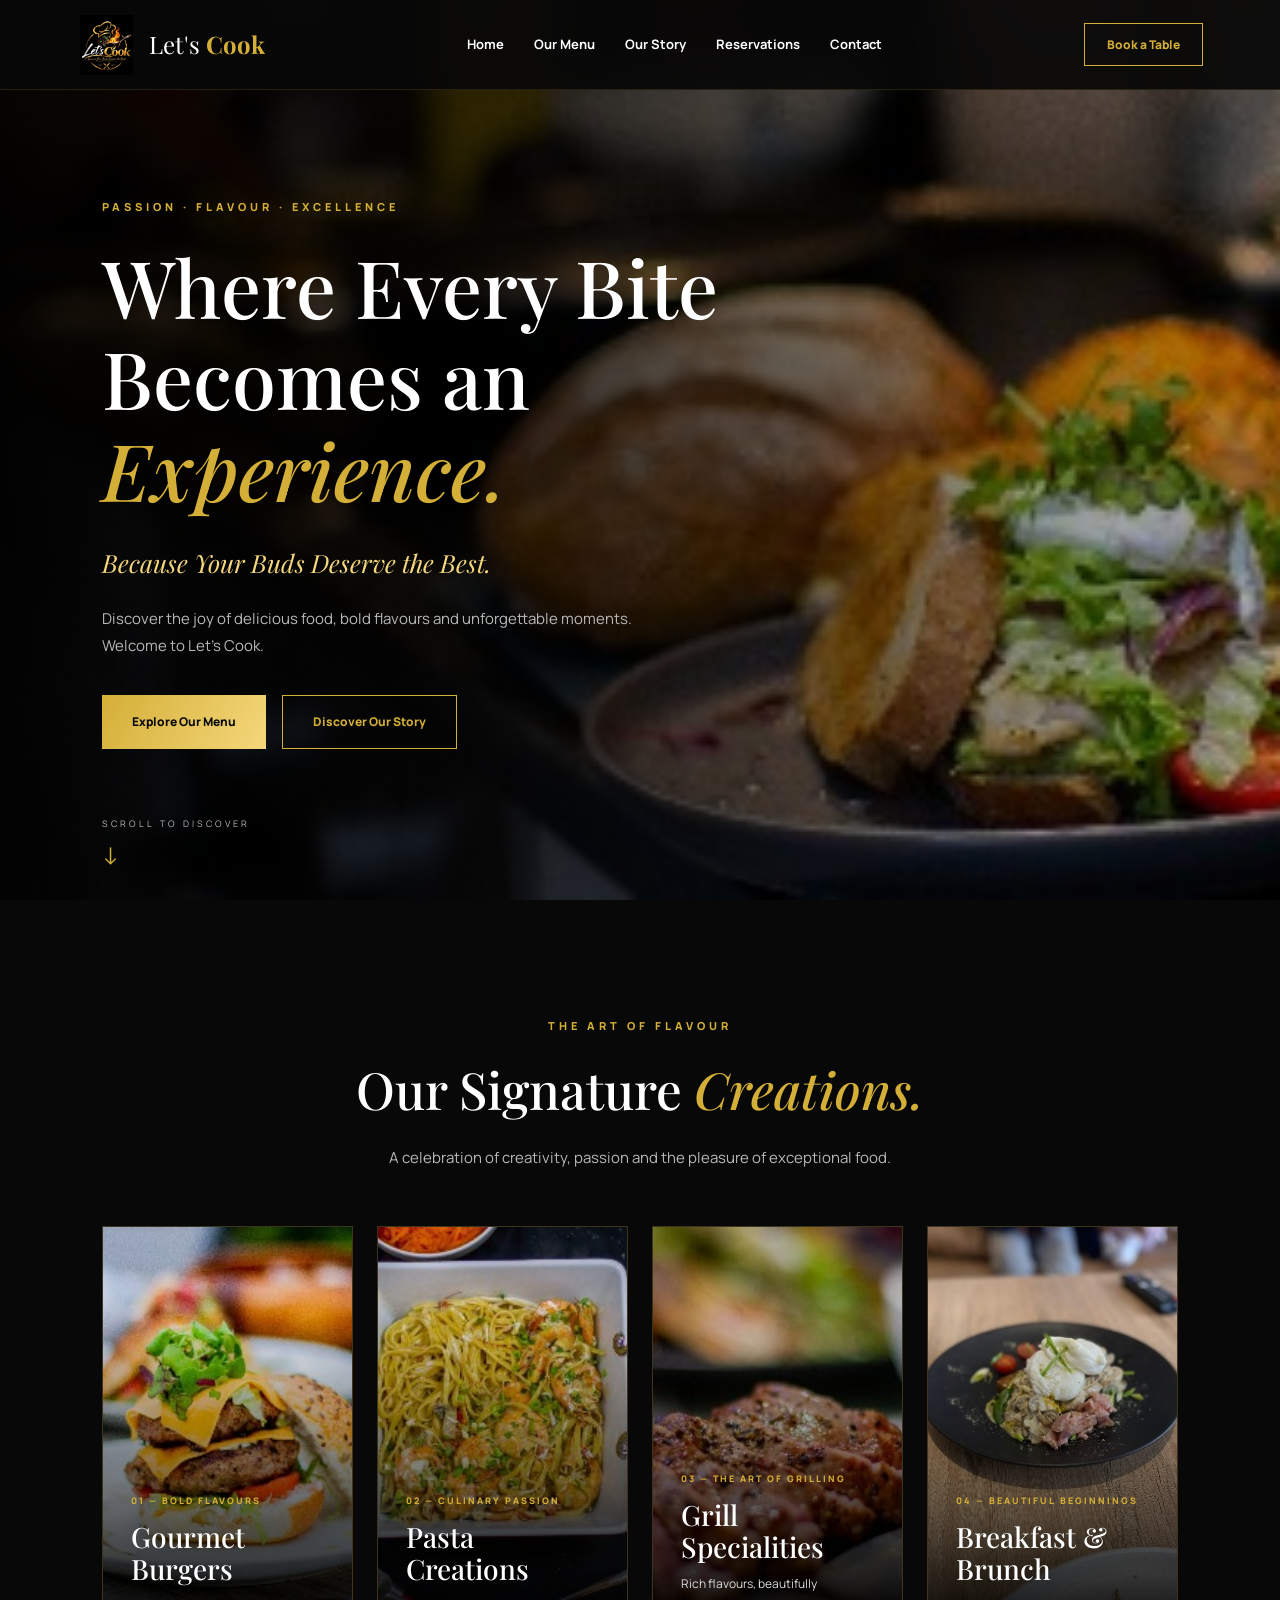
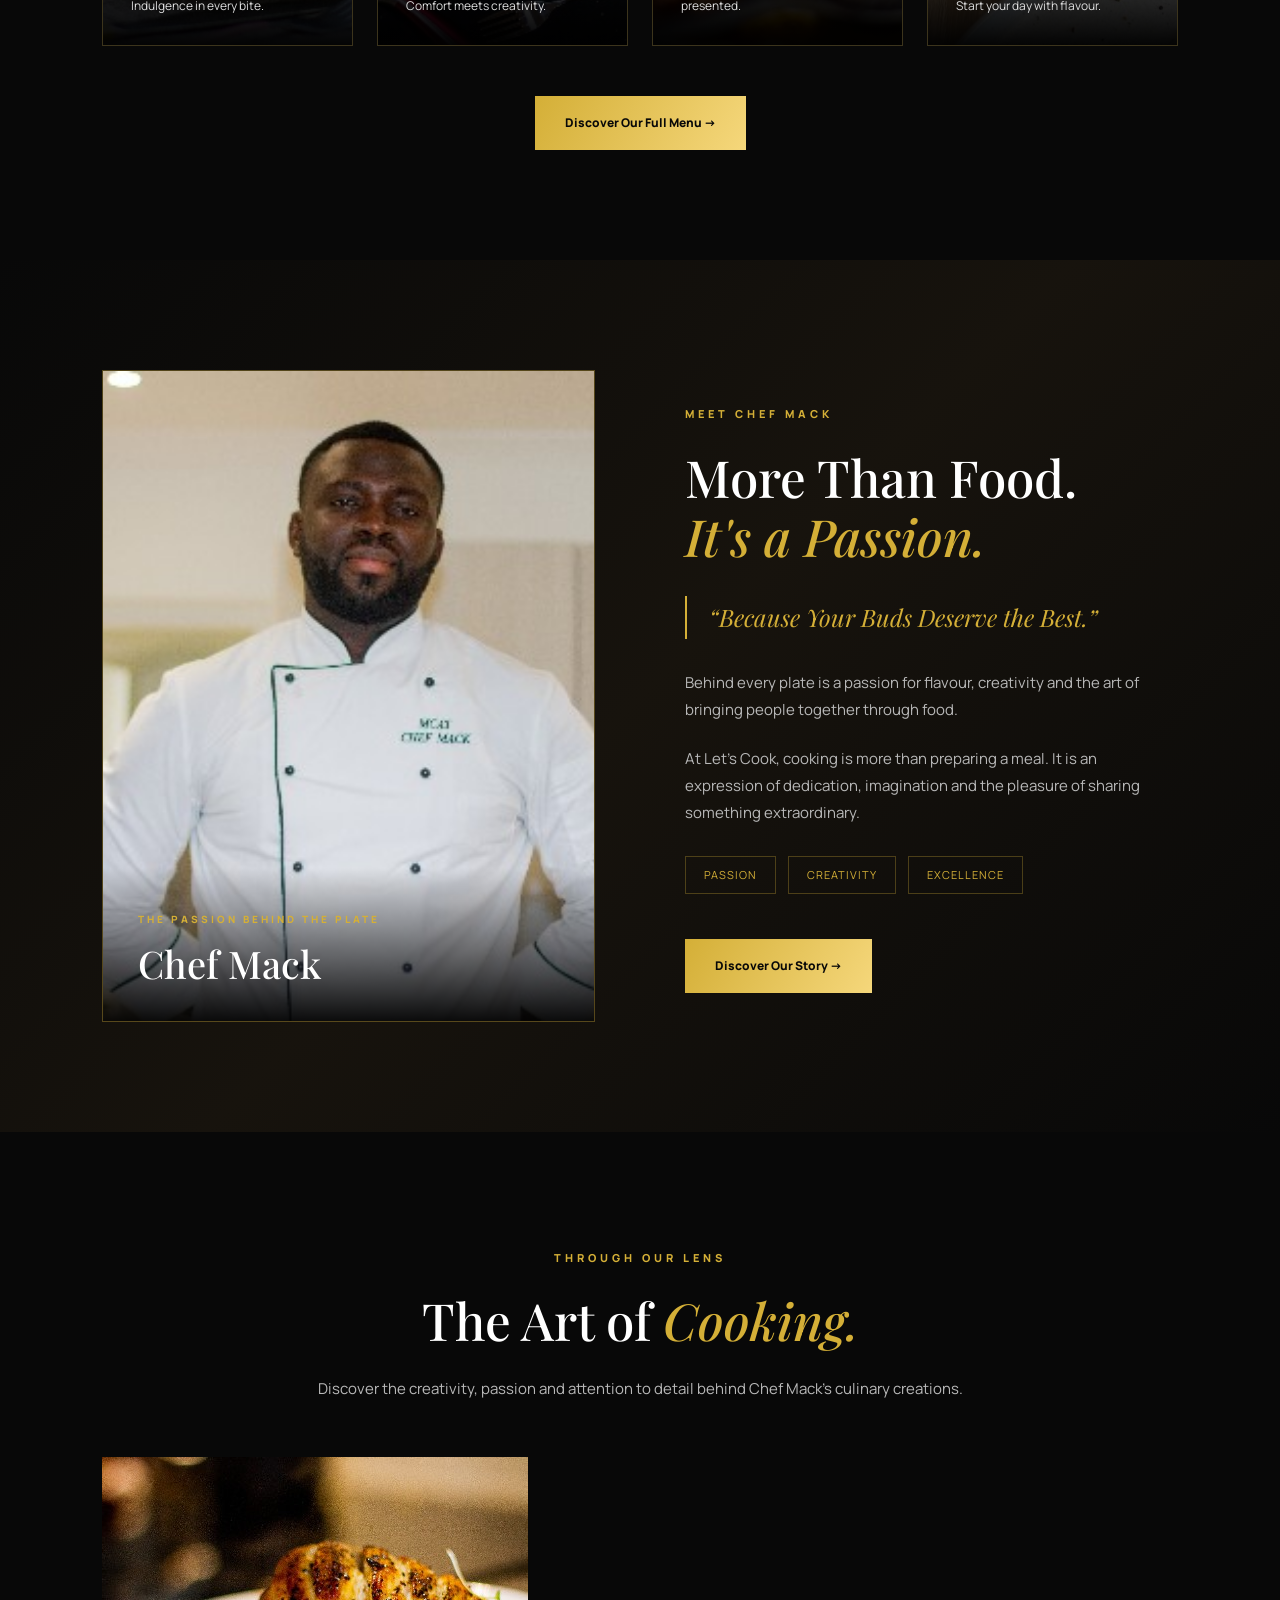
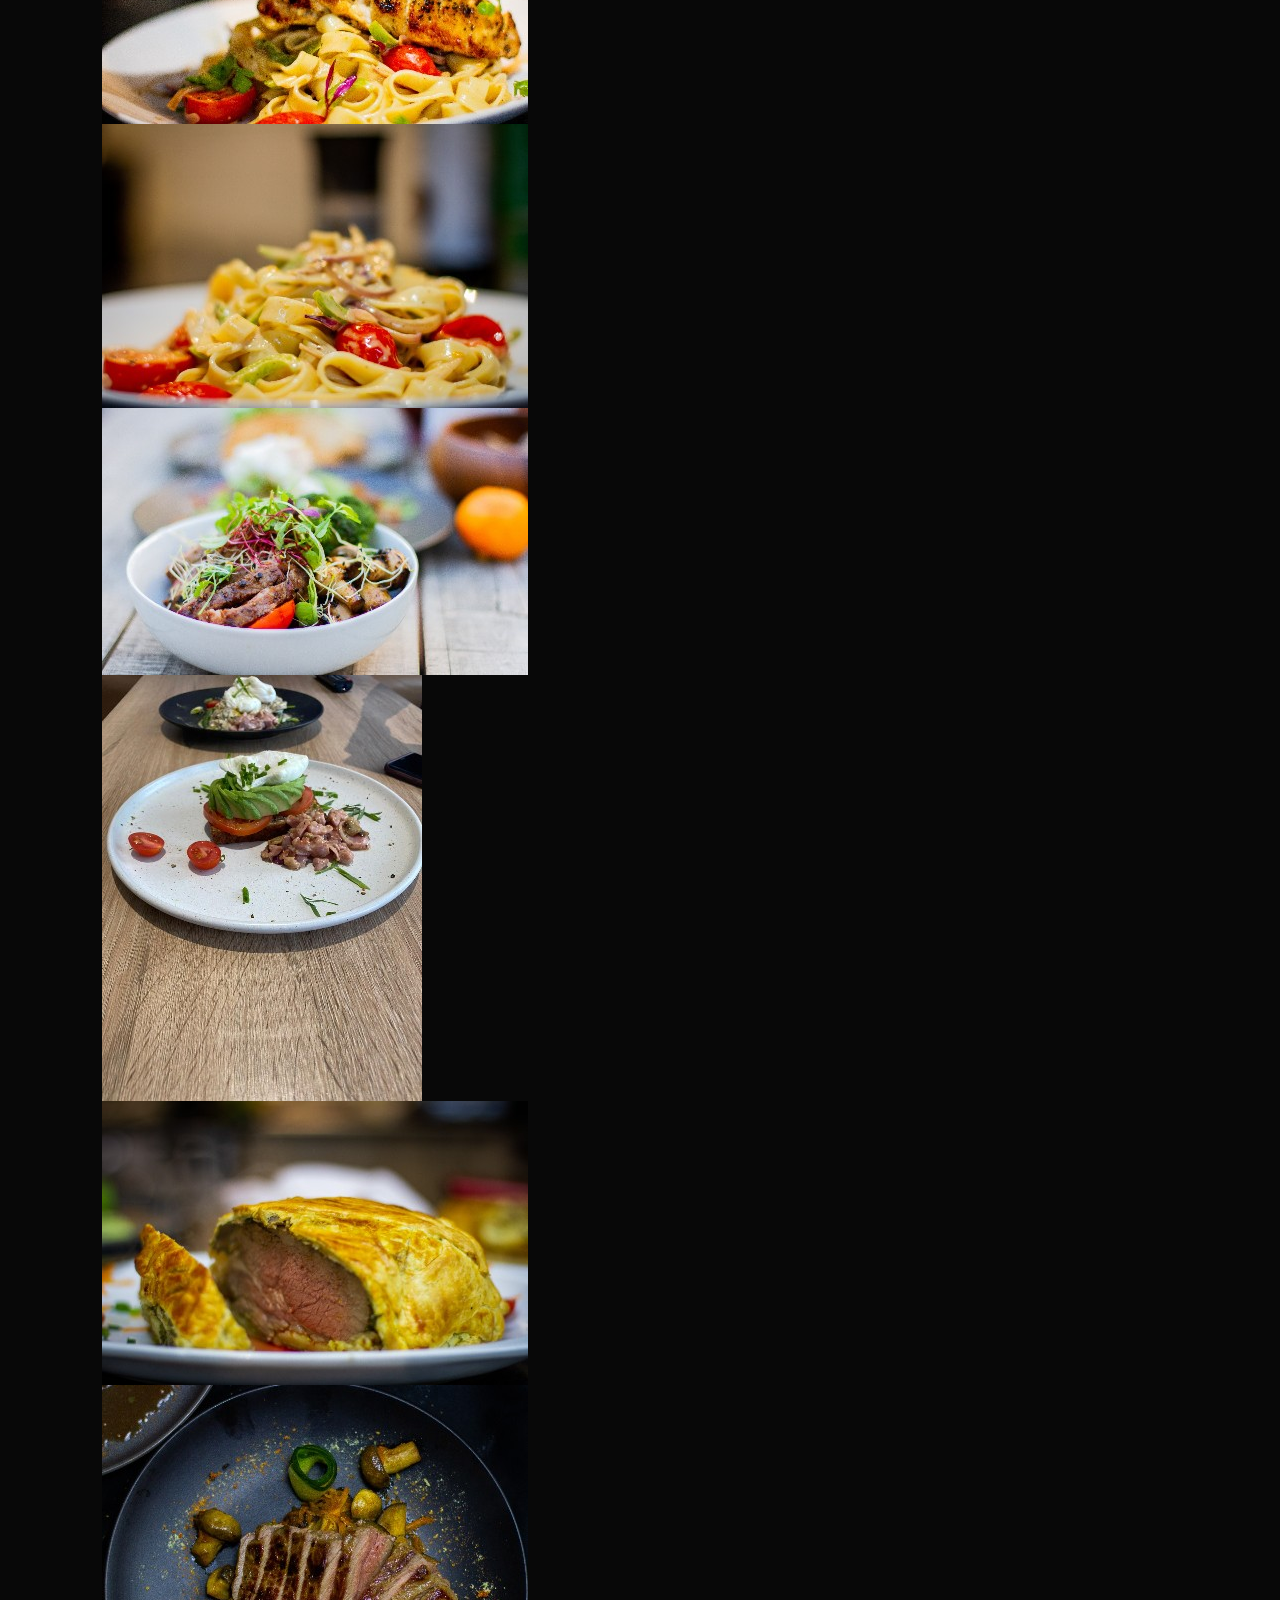
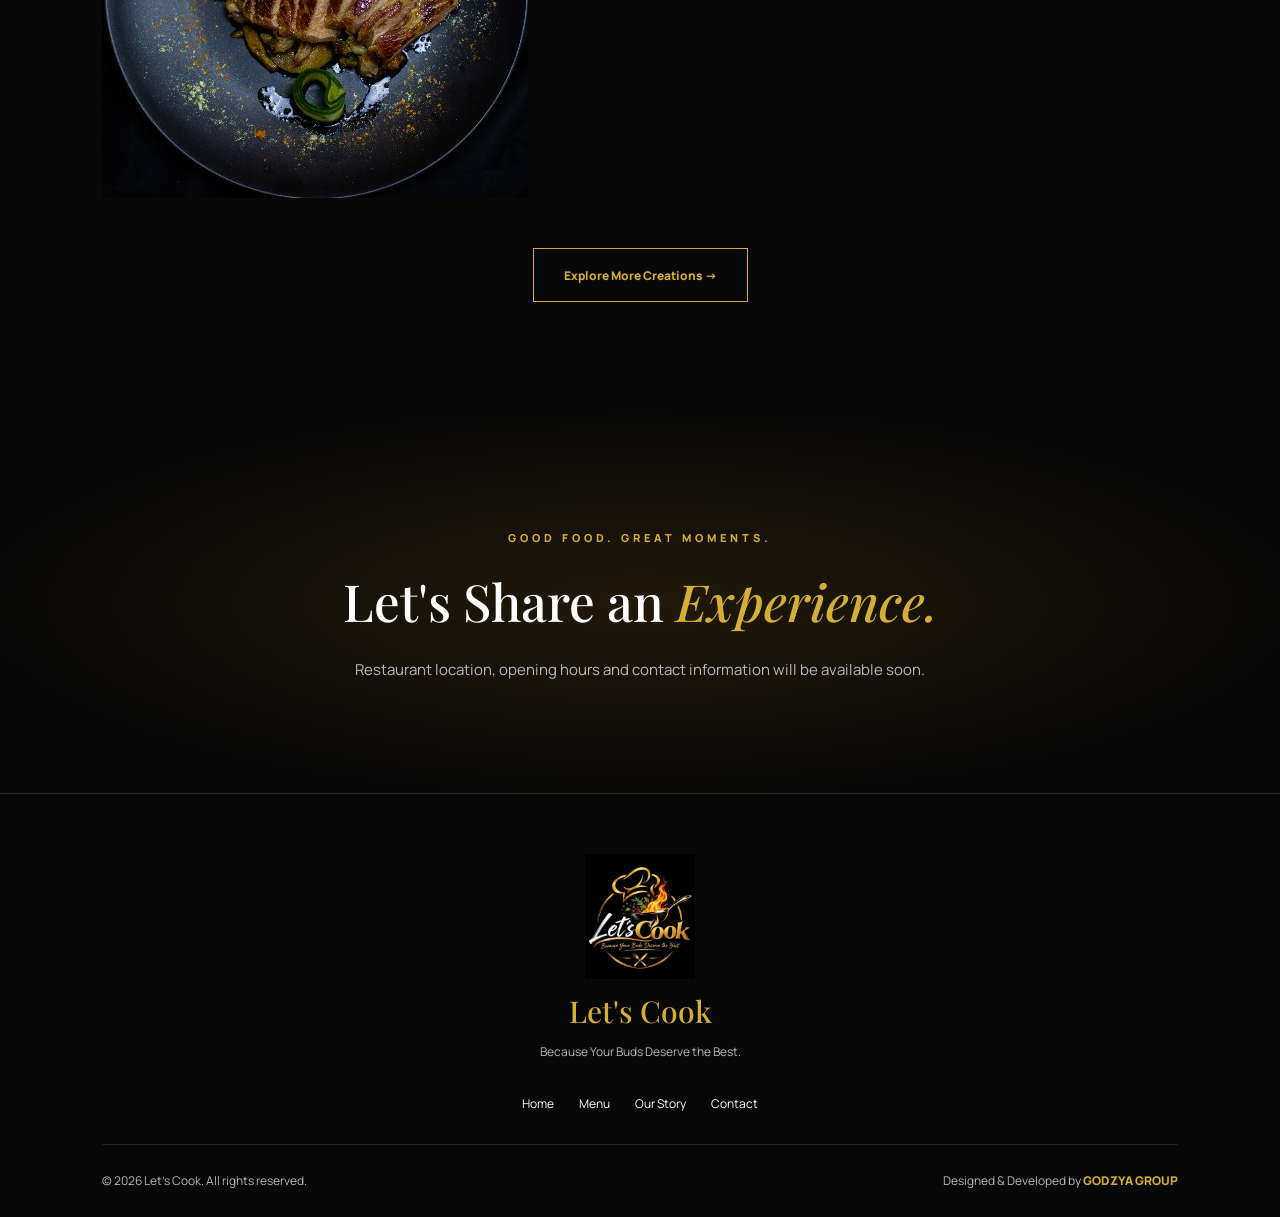
==== index.html @ 409efbc8 "Add culinary gallery section to index.html Added a culinary gallery section with images and descript" ====
<!DOCTYPE html>
<html lang="en">
<head>
    <meta charset="UTF-8">
    <meta name="viewport" content="width=device-width, initial-scale=1.0">

    <title>Let's Cook | Because Your Buds Deserve the Best</title>
    <meta name="description" content="Discover Let's Cook. A celebration of flavour, passion and delicious food.">

    <link rel="icon" href="assets/logo.webp">
    <link rel="stylesheet" href="style.css">

    <link rel="preconnect" href="https://fonts.googleapis.com">
    <link rel="preconnect" href="https://fonts.gstatic.com" crossorigin>
    <link href="https://fonts.googleapis.com/css2?family=Manrope:wght@400;500;600;700;800&family=Playfair+Display:wght@400;500;600;700&display=swap" rel="stylesheet">
</head>

<body>

    <!-- HEADER -->
    <header class="header">
        <a href="#home" class="brand">
            <img src="assets/logo.webp" alt="Let's Cook logo">
            <span>Let's <strong>Cook</strong></span>
        </a>

        

<nav id="navigation">
    <a href="index.html" class="active">Home</a>
    <a href="menu.html">Our Menu</a>
    <a href="about.html">Our Story</a>
    <a href="reservation.html">Reservations</a>
    <a href="contact.html">Contact</a>
</nav>

<a href="reservation.html" class="header-button">
    Book a Table
</a>
        
        <button class="menu-toggle" id="menuToggle"
                aria-label="Toggle navigation"
                aria-controls="navigation"
                aria-expanded="false">
            <span></span>
            <span></span>
            <span></span>
        </button>
    </header>

    <main>

        <!-- HERO -->
        <section class="hero" id="home">
            <div class="hero-content">
                <span class="eyebrow">
                    PASSION · FLAVOUR · EXCELLENCE
                </span>

                <h1>
                    Where Every Bite<br>
                    Becomes an <em>Experience.</em>
                </h1>

                <p class="slogan">
                    Because Your Buds Deserve the Best.
                </p>

                <p class="hero-description">
                    Discover the joy of delicious food,
                    bold flavours and unforgettable moments.
                    Welcome to Let's Cook.
                </p>

                <div class="hero-actions">
                    <a href="#menu" class="btn btn-gold">
                        Explore Our Menu
                    </a>

                    <a href="#about" class="btn btn-outline">
                        Discover Our Story
                    </a>
                </div>
            </div>

            <a href="#menu" class="scroll-indicator">
                SCROLL TO DISCOVER
                <span>↓</span>
            </a>
        </section>

        
<!-- SIGNATURE CREATIONS -->
<section class="section signature" id="menu">

    <div class="section-heading">
        <span class="eyebrow">THE ART OF FLAVOUR</span>

        <h2>Our Signature <em>Creations.</em></h2>

        <p>
            A celebration of creativity, passion and
            the pleasure of exceptional food.
        </p>
    </div>

    <div class="signature-grid">

        <article class="signature-card">
            <img src="assets/81779.jpg"
                 alt="Gourmet burger"
                 loading="lazy">

            <div class="signature-content">
                <span>01 — BOLD FLAVOURS</span>
                <h3>Gourmet Burgers</h3>
                <p>Indulgence in every bite.</p>
            </div>
        </article>

        <article class="signature-card">
            <img src="assets/81807.jpg"
                 alt="Pasta creation"
                 loading="lazy">

            <div class="signature-content">
                <span>02 — CULINARY PASSION</span>
                <h3>Pasta Creations</h3>
                <p>Comfort meets creativity.</p>
            </div>
        </article>

        <article class="signature-card">
            <img src="assets/81795.jpg"
                 alt="Grilled meat presentation"
                 loading="lazy">

            <div class="signature-content">
                <span>03 — THE ART OF GRILLING</span>
                <h3>Grill Specialities</h3>
                <p>Rich flavours, beautifully presented.</p>
            </div>
        </article>

        <article class="signature-card">
            <img src="assets/81806.jpg"
                 alt="Breakfast presentation"
                 loading="lazy">

            <div class="signature-content">
                <span>04 — BEAUTIFUL BEGINNINGS</span>
                <h3>Breakfast & Brunch</h3>
                <p>Start your day with flavour.</p>
            </div>
        </article>

    </div>

    <div class="signature-action">
        <a href="menu.html" class="btn btn-gold">
            Discover Our Full Menu &rarr;
        </a>
    </div>

</section>

        
<!-- MEET THE CHEF -->
<section class="section about chef-section" id="about">

    <div class="about-image chef-image">

        <img src="assets/81782.jpg"
             alt="Chef Mack — Let's Cook"
             loading="lazy">

        <div class="chef-label">
            <span>THE PASSION BEHIND THE PLATE</span>
            <h3>Chef Mack</h3>
        </div>

    </div>

    <div class="about-content">

        <span class="eyebrow">
            MEET CHEF MACK
        </span>

        <h2>
            More Than Food.<br>
            <em>It's a Passion.</em>
        </h2>

        <p class="chef-quote">
            “Because Your Buds Deserve the Best.”
        </p>

        <p>
            Behind every plate is a passion for flavour,
            creativity and the art of bringing people
            together through food.
        </p>

        <p>
            At Let's Cook, cooking is more than preparing
            a meal. It is an expression of dedication,
            imagination and the pleasure of sharing
            something extraordinary.
        </p>

        <div class="chef-values">
            <span>Passion</span>
            <span>Creativity</span>
            <span>Excellence</span>
        </div>

        <a href="about.html" class="btn btn-gold">
            Discover Our Story &rarr;
        </a>

    </div>

</section>

<!-- CULINARY GALLERY -->
<section class="section culinary-gallery" id="gallery">

    <div class="section-heading">
        <span class="eyebrow">THROUGH OUR LENS</span>

        <h2>The Art of <em>Cooking.</em></h2>

        <p>
            Discover the creativity, passion and attention
            to detail behind Chef Mack's culinary creations.
        </p>
    </div>

    <div class="gallery-grid">

        <a href="assets/81789.jpg" class="gallery-item">
            <img src="assets/81789.jpg"
                 alt="Chef Mack culinary creation"
                 loading="lazy">
        </a>

        <a href="assets/81791.jpg" class="gallery-item">
            <img src="assets/81791.jpg"
                 alt="Let's Cook food presentation"
                 loading="lazy">
        </a>

        <a href="assets/81792.jpg" class="gallery-item">
            <img src="assets/81792.jpg"
                 alt="Culinary inspiration"
                 loading="lazy">
        </a>

        <a href="assets/81805.jpg" class="gallery-item">
            <img src="assets/81805.jpg"
                 alt="Let's Cook creation"
                 loading="lazy">
        </a>

        <a href="assets/81810.jpg" class="gallery-item">
            <img src="assets/81810.jpg"
                 alt="Beautiful food presentation"
                 loading="lazy">
        </a>

        <a href="assets/81814.jpg" class="gallery-item">
            <img src="assets/81814.jpg"
                 alt="Chef Mack signature presentation"
                 loading="lazy">
        </a>

    </div>

    <div class="signature-action">
        <a href="menu.html" class="btn btn-outline">
            Explore More Creations &rarr;
        </a>
    </div>

</section>
        
        <!-- CONTACT -->
        <section class="section contact" id="contact">
            <span class="eyebrow">GOOD FOOD. GREAT MOMENTS.</span>

            <h2>Let's Share an <em>Experience.</em></h2>

            <p>
                Restaurant location, opening hours and contact
                information will be available soon.
            </p>
        </section>

    </main>

    <!-- FOOTER -->
    <footer>
        <img src="assets/logo.webp" alt="Let's Cook logo">

        <h3>Let's Cook</h3>

        <p>Because Your Buds Deserve the Best.</p>

        <div class="footer-links">
            <a href="#home">Home</a>
            <a href="#menu">Menu</a>
            <a href="#about">Our Story</a>
            <a href="#contact">Contact</a>
        </div>

        <div class="footer-bottom">
            <p>
                &copy; <span id="year">2026</span>
                Let's Cook. All rights reserved.
            </p>

            <p>
                Designed & Developed by
                <a href="https://godzya-group.com"
                   target="_blank" rel="noopener noreferrer">
                    GODZYA GROUP
                </a>
            </p>
        </div>
    </footer>

    <script src="script.js"></script>

</body>
</html>
---- style.css ----
:root {
    --black: #080808;
    --dark: #111111;
    --gold: #d4af37;
    --light-gold: #f5d77b;
    --white: #ffffff;
    --muted: #b8b8b8;
}

* {
    margin: 0;
    padding: 0;
    box-sizing: border-box;
}

html {
    scroll-behavior: smooth;
    scroll-padding-top: 100px;
}

body {
    background: var(--black);
    color: var(--white);
    font-family: "Manrope", sans-serif;
    line-height: 1.8;
}

a {
    color: inherit;
    text-decoration: none;
}

img {
    max-width: 100%;
    display: block;
}

button {
    font: inherit;
}

/* HEADER */

.header {
    position: fixed;
    top: 0;
    left: 0;
    width: 100%;
    height: 90px;
    padding: 0 6%;
    display: flex;
    align-items: center;
    justify-content: space-between;
    background: rgba(8, 8, 8, 0.92);
    backdrop-filter: blur(16px);
    border-bottom: 1px solid rgba(212, 175, 55, 0.15);
    z-index: 1000;
}

.brand {
    display: flex;
    align-items: center;
    gap: 12px;
    font-family: "Playfair Display", serif;
    font-size: 24px;
}

.brand img {
    width: 60px;
    height: 60px;
    object-fit: contain;
}

.brand strong {
    color: var(--gold);
}

nav {
    display: flex;
    gap: 30px;
}

nav a {
    font-size: 13px;
    font-weight: 700;
    transition: color 0.3s;
}

nav a:hover {
    color: var(--gold);
}

.header-button {
    border: 1px solid var(--gold);
    padding: 10px 22px;
    color: var(--gold);
    font-size: 12px;
    font-weight: 800;
}

.menu-toggle {
    display: none;
    background: transparent;
    border: none;
    cursor: pointer;
}

.menu-toggle span {
    display: block;
    width: 26px;
    height: 2px;
    background: var(--gold);
    margin: 6px 0;
}

/* HERO */

.hero {
    min-height: 100vh;
    position: relative;
    display: flex;
    align-items: center;
    padding: 150px 8% 110px;

    background:
        linear-gradient(
            90deg,
            rgba(0, 0, 0, 0.94) 0%,
            rgba(0, 0, 0, 0.72) 45%,
            rgba(0, 0, 0, 0.25) 100%
        ),   
url("assets/81763.jpg") center / cover no-repeat;

    background-color: #15110b;
}

.hero-content {
    max-width: 850px;
    animation: appear 1s ease both;
}

.eyebrow {
    display: inline-block;
    color: var(--gold);
    font-size: 11px;
    font-weight: 800;
    letter-spacing: 4px;
    margin-bottom: 24px;
}

h1, h2, h3 {
    font-family: "Playfair Display", serif;
    font-weight: 500;
    line-height: 1.15;
}

h1 {
    font-size: clamp(44px, 6.2vw, 92px);
    margin-bottom: 25px;
}

h1 em, h2 em {
    color: var(--gold);
    font-weight: 500;
}

.slogan {
    font-family: "Playfair Display", serif;
    color: var(--light-gold);
    font-size: clamp(18px, 2vw, 25px);
    font-style: italic;
    margin-bottom: 20px;
}

.hero-description {
    max-width: 540px;
    color: var(--muted);
    font-size: 15px;
}

.hero-actions {
    display: flex;
    flex-wrap: wrap;
    gap: 16px;
    margin-top: 36px;
}

.btn {
    display: inline-flex;
    align-items: center;
    justify-content: center;
    min-height: 54px;
    padding: 14px 30px;
    font-size: 12px;
    font-weight: 800;
    transition: 0.3s ease;
}

.btn-gold {
    color: var(--black);
    background: linear-gradient(
        120deg, var(--gold), var(--light-gold)
    );
}

.btn-gold:hover {
    transform: translateY(-3px);
    box-shadow: 0 8px 30px rgba(212, 175, 55, 0.2);
}

.btn-outline {
    border: 1px solid var(--gold);
    color: var(--gold);
}

.btn-outline:hover {
    background: var(--gold);
    color: var(--black);
}

.scroll-indicator {
    position: absolute;
    bottom: 25px;
    left: 8%;
    font-size: 9px;
    letter-spacing: 3px;
    color: var(--muted);
}

.scroll-indicator span {
    display: block;
    color: var(--gold);
    font-size: 24px;
}

/* SECTIONS */

.section {
    padding: 110px 8%;
}

.section-heading {
    text-align: center;
    max-width: 750px;
    margin: 0 auto 55px;
}

h2 {
    font-size: clamp(35px, 4vw, 60px);
    margin-bottom: 25px;
}

.section p {
    color: var(--muted);
    font-size: 15px;
}

.menu-preview {
    padding: 65px 25px;
    text-align: center;
    background: var(--dark);
    border: 1px solid rgba(212, 175, 55, 0.2);
}

.menu-preview h3 {
    font-size: 35px;
    margin-bottom: 20px;
}

/* ABOUT */

.about {
    display: grid;
    grid-template-columns: 1fr 1fr;
    align-items: center;
    gap: 80px;
    background: var(--dark);
}

.about-image img {
    width: 100%;
    max-width: 500px;
    margin: auto;
    border: 1px solid rgba(212, 175, 55, 0.25);
}

.about-content p {
    margin-bottom: 22px;
}

.about-content .btn {
    margin-top: 15px;
}

/* CONTACT */

.contact {
    text-align: center;
    background: radial-gradient(
        ellipse at center,
        #21190b,
        var(--black) 75%
    );
}

.contact p {
    max-width: 600px;
    margin: auto;
}

/* FOOTER */

footer {
    padding: 60px 8% 25px;
    text-align: center;
    border-top: 1px solid rgba(212, 175, 55, 0.2);
}

footer img {
    width: 110px;
    margin: 0 auto 15px;
}

footer h3 {
    color: var(--gold);
    font-size: 30px;
    margin-bottom: 12px;
}

footer p {
    font-size: 12px;
    color: var(--muted);
}

.footer-links {
    display: flex;
    flex-wrap: wrap;
    justify-content: center;
    gap: 25px;
    margin: 30px 0;
    font-size: 12px;
}

.footer-bottom {
    border-top: 1px solid #222;
    padding-top: 25px;
    display: flex;
    justify-content: space-between;
    gap: 15px;
}

.footer-bottom a {
    color: var(--gold);
    font-weight: 800;
}

/* ANIMATION */

@keyframes appear {
    from {
        opacity: 0;
        transform: translateY(25px);
    }
    to {
        opacity: 1;
        transform: translateY(0);
    }
}

/* MOBILE */

@media (max-width: 900px) {

    .header {
        height: 76px;
        padding: 0 5%;
    }

    .brand img {
        width: 48px;
        height: 48px;
    }

    .brand {
        font-size: 21px;
    }

    .header-button {
        display: none;
    }

    .menu-toggle {
        display: block;
    }

    nav {
        display: none;
        position: absolute;
        top: 76px;
        left: 0;
        width: 100%;
        background: #080808;
        flex-direction: column;
        padding: 30px 7%;
        border-bottom: 1px solid var(--gold);
    }

    nav.active {
        display: flex;
    }

    .hero {
        min-height: 100svh;
        padding: 130px 6% 100px;
        background-position: 65% center;
    }

    .section {
        padding: 75px 6%;
    }

    .about {
        grid-template-columns: 1fr;
        gap: 40px;
    }

    .footer-bottom {
        flex-direction: column;
    }
}

@media (max-width: 480px) {

    h1 {
        font-size: 43px;
    }

    .eyebrow {
        font-size: 9px;
        letter-spacing: 2.5px;
    }

    .hero-actions {
        flex-direction: column;
        align-items: stretch;
    }

    .btn {
        width: 100%;
    }
}

@media (prefers-reduced-motion: reduce) {

    html {
        scroll-behavior: auto;
    }

    *, *::before, *::after {
        animation: none !important;
        transition: none !important;
    }
}

/* ==================================
   SIGNATURE CREATIONS — LET'S COOK
================================== */

.signature {
    background: #080808;
}

.signature-grid {
    display: grid;
    grid-template-columns: repeat(4, 1fr);
    gap: 24px;
    max-width: 1500px;
    margin: 0 auto;
}

.signature-card {
    position: relative;
    height: 420px;
    overflow: hidden;
    isolation: isolate;
    background: #151515;
    border: 1px solid rgba(212,175,55,0.2);
}

.signature-card img {
    width: 100%;
    height: 100%;
    object-fit: cover;
    transition: transform 0.8s ease;
}

.signature-card::after {
    content: "";
    position: absolute;
    inset: 0;
    background: linear-gradient(
        to top,
        rgba(0,0,0,0.98),
        rgba(0,0,0,0.35) 50%,
        transparent 80%
    );
    pointer-events: none;
}

.signature-card:hover img {
    transform: scale(1.08);
}

.signature-card:hover {
    border-color: var(--gold);
}

.signature-content {
    position: absolute;
    bottom: 0;
    left: 0;
    width: 100%;
    padding: 28px;
    z-index: 2;
}

.signature-content span {
    display: block;
    color: var(--gold);
    font-size: 9px;
    font-weight: 800;
    letter-spacing: 2px;
    margin-bottom: 12px;
}

.signature-content h3 {
    font-size: 28px;
    color: #ffffff;
    margin-bottom: 10px;
}

.signature-content p {
    color: #dddddd;
    font-size: 12px;
}

.signature-action {
    text-align: center;
    margin-top: 50px;
}

@media (max-width: 1100px) {

    .signature-grid {
        grid-template-columns: repeat(2, 1fr);
    }

}

@media (max-width: 600px) {

    .signature-grid {
        grid-template-columns: 1fr;
        gap: 20px;
    }

    .signature-card {
        height: 380px;
    }

    .signature-content {
        padding: 24px;
    }

}

/* ==================================
   MEET THE CHEF — LET'S COOK
================================== */

.chef-section {
    position: relative;
    background: linear-gradient(
        135deg,
        #080808,
        #17130d,
        #080808
    );
    gap: 90px;
}

.chef-image {
    position: relative;
    overflow: hidden;
    border: 1px solid rgba(212,175,55,0.35);
}

.chef-image img {
    width: 100%;
    max-width: none;
    height: 650px;
    object-fit: cover;
    object-position: center 30%;
    border: none;
    transition: transform 0.8s ease;
}

.chef-image:hover img {
    transform: scale(1.04);
}

.chef-label {
    position: absolute;
    bottom: 0;
    left: 0;
    width: 100%;
    padding: 35px;
    background: linear-gradient(
        transparent,
        rgba(0,0,0,0.95)
    );
}

.chef-label span {
    color: var(--gold);
    font-size: 10px;
    font-weight: 800;
    letter-spacing: 3px;
}

.chef-label h3 {
    font-size: 38px;
    color: #ffffff;
    margin-top: 10px;
}

.chef-section .chef-quote {
    color: var(--gold);
    font-family: "Playfair Display", serif;
    font-size: 24px;
    font-style: italic;
    padding-left: 22px;
    border-left: 2px solid var(--gold);
    margin: 30px 0;
}

.chef-values {
    display: flex;
    flex-wrap: wrap;
    gap: 12px;
    margin: 30px 0;
}

.chef-values span {
    border: 1px solid rgba(212,175,55,0.3);
    padding: 8px 18px;
    color: var(--gold);
    font-size: 11px;
    letter-spacing: 1px;
    text-transform: uppercase;
}

@media (max-width: 900px) {

    .chef-section {
        gap: 40px;
    }

    .chef-image img {
        height: 520px;
    }

}

@media (max-width: 480px) {

    .chef-image img {
        height: 440px;
    }

    .chef-label {
        padding: 25px;
    }

    .chef-label h3 {
        font-size: 30px;
    }

}
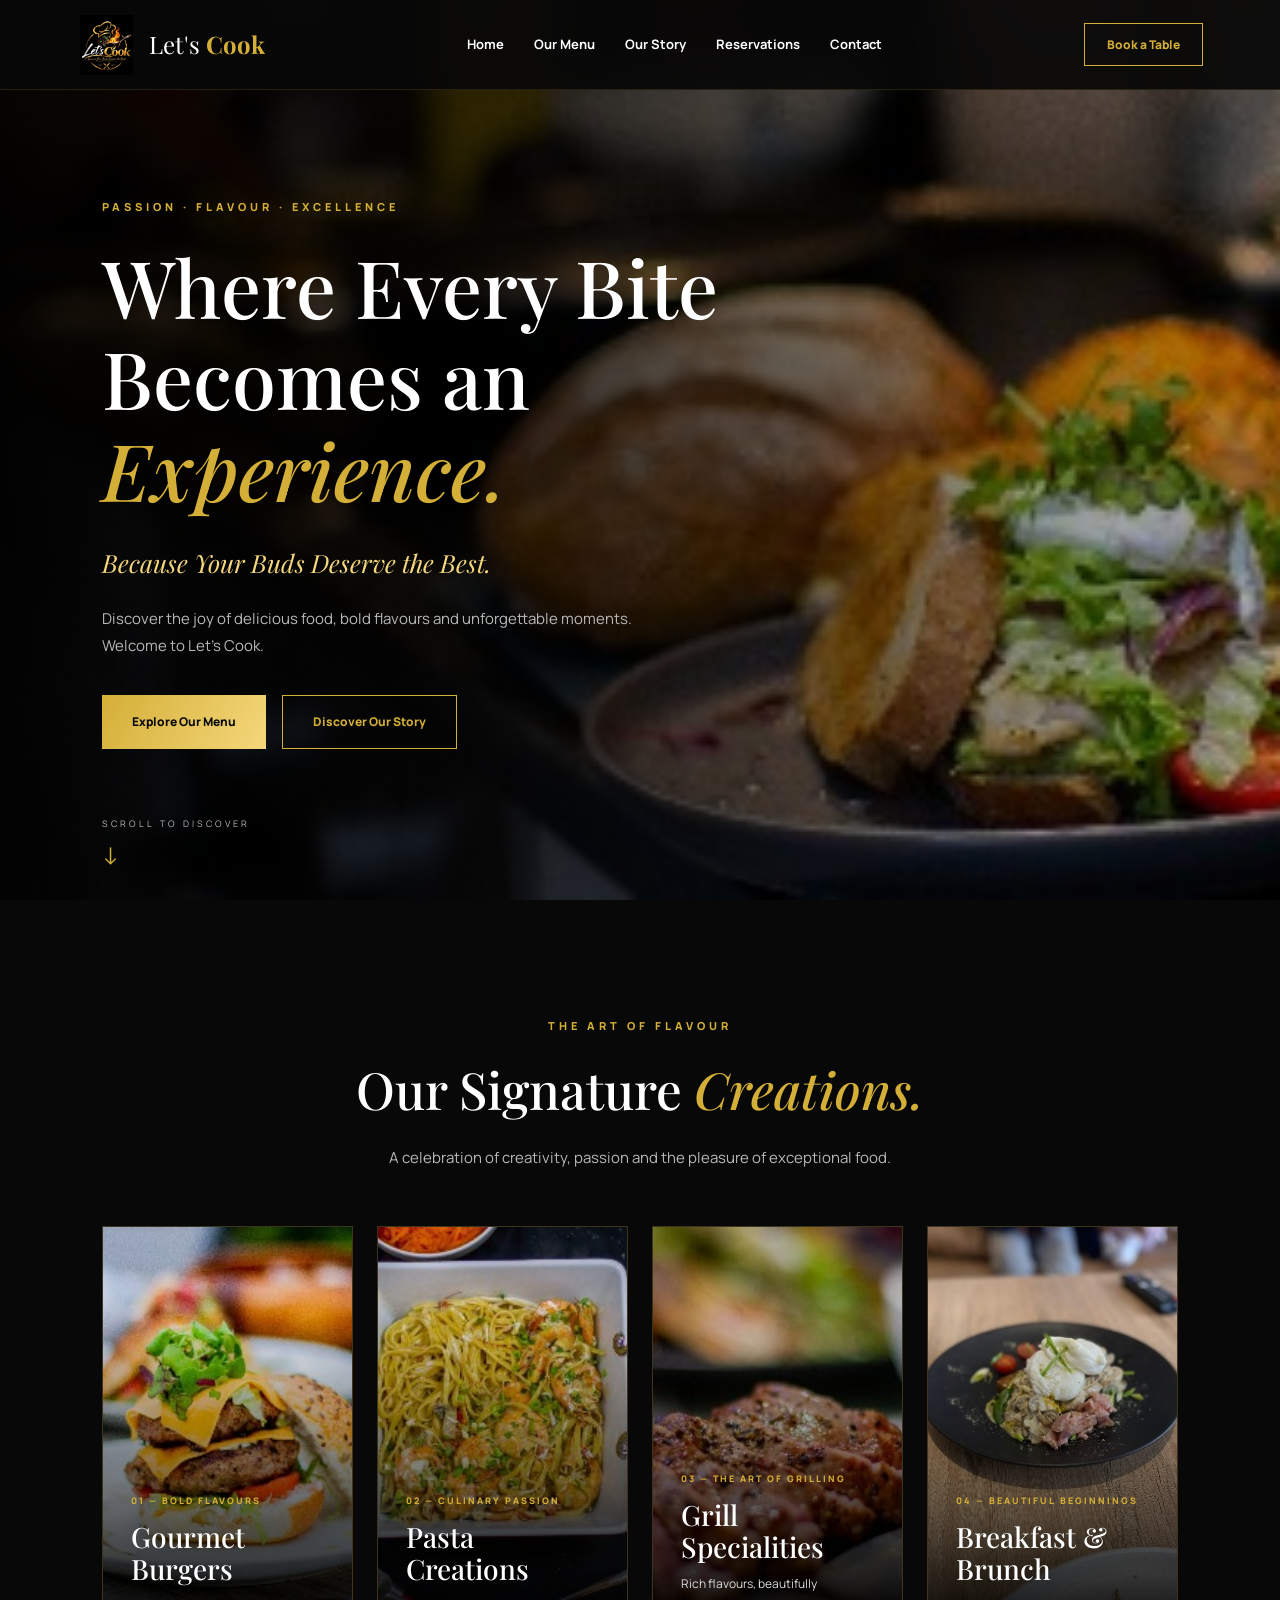
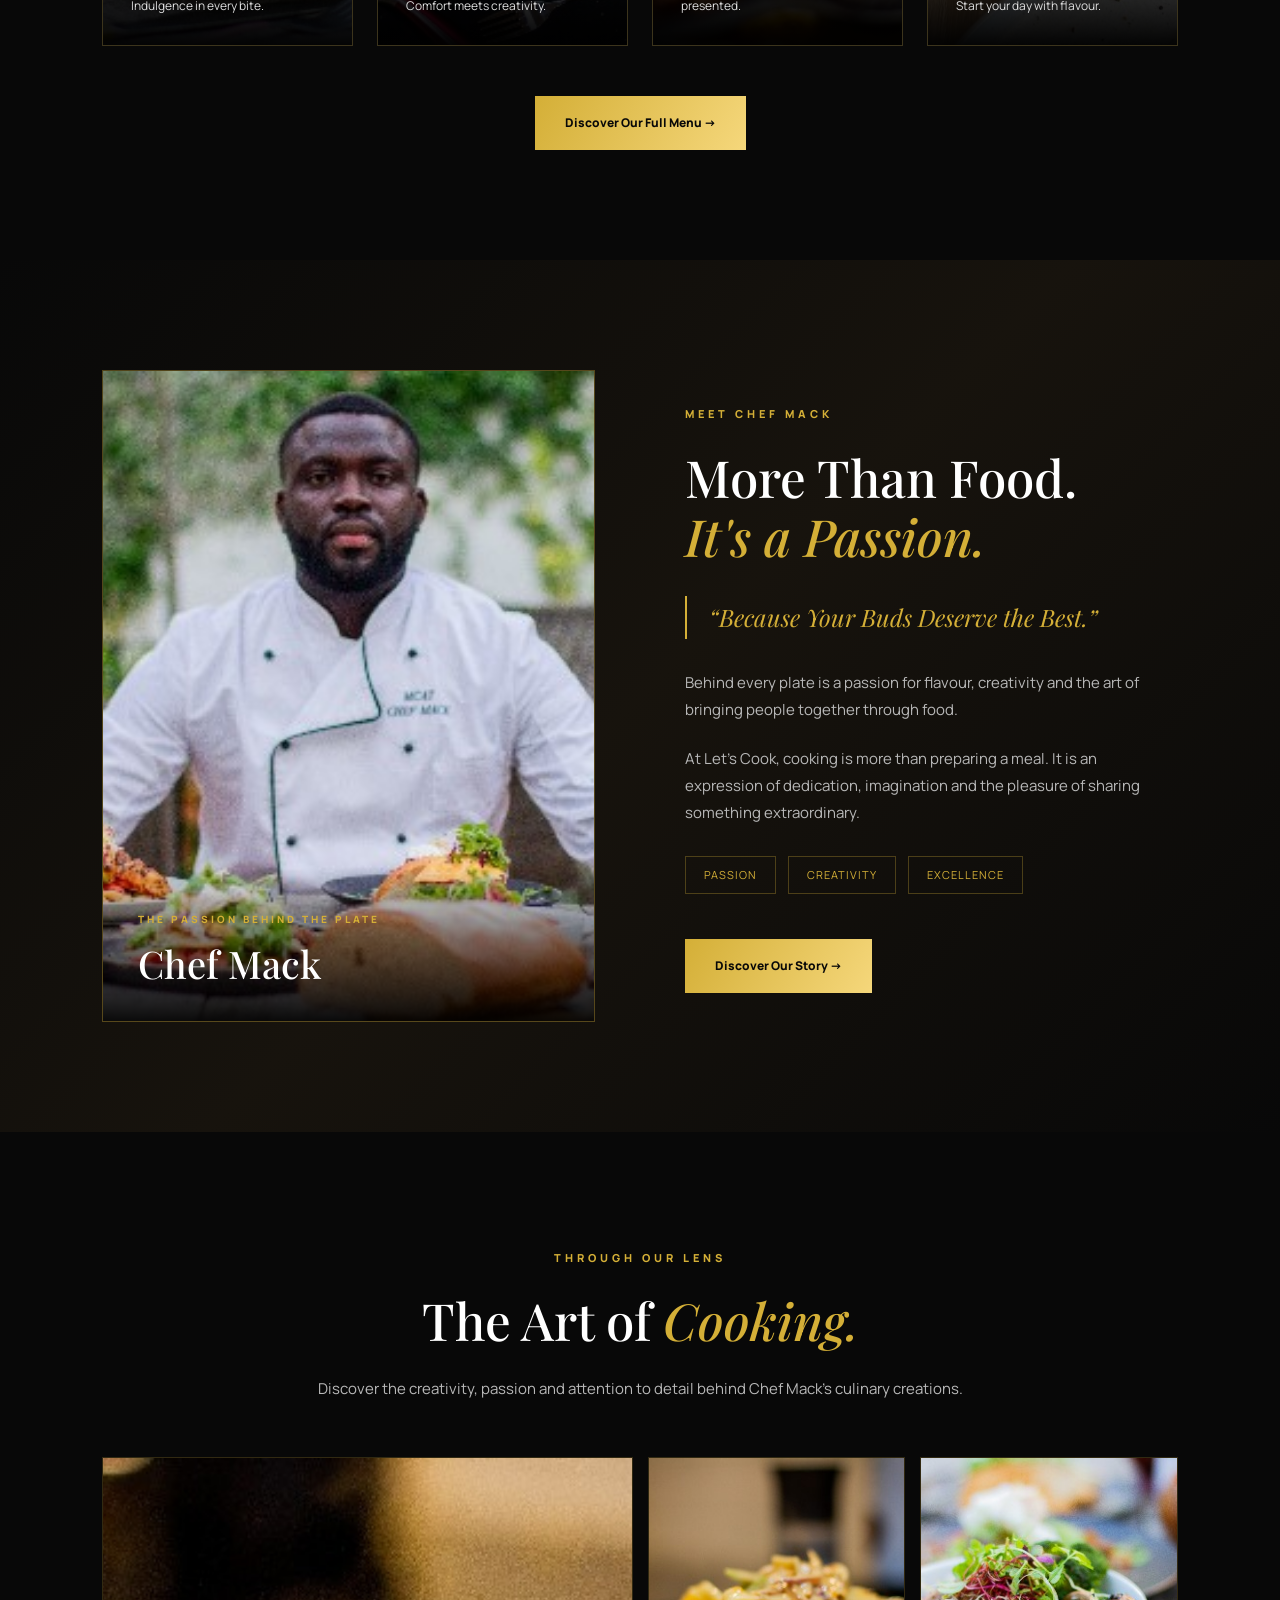
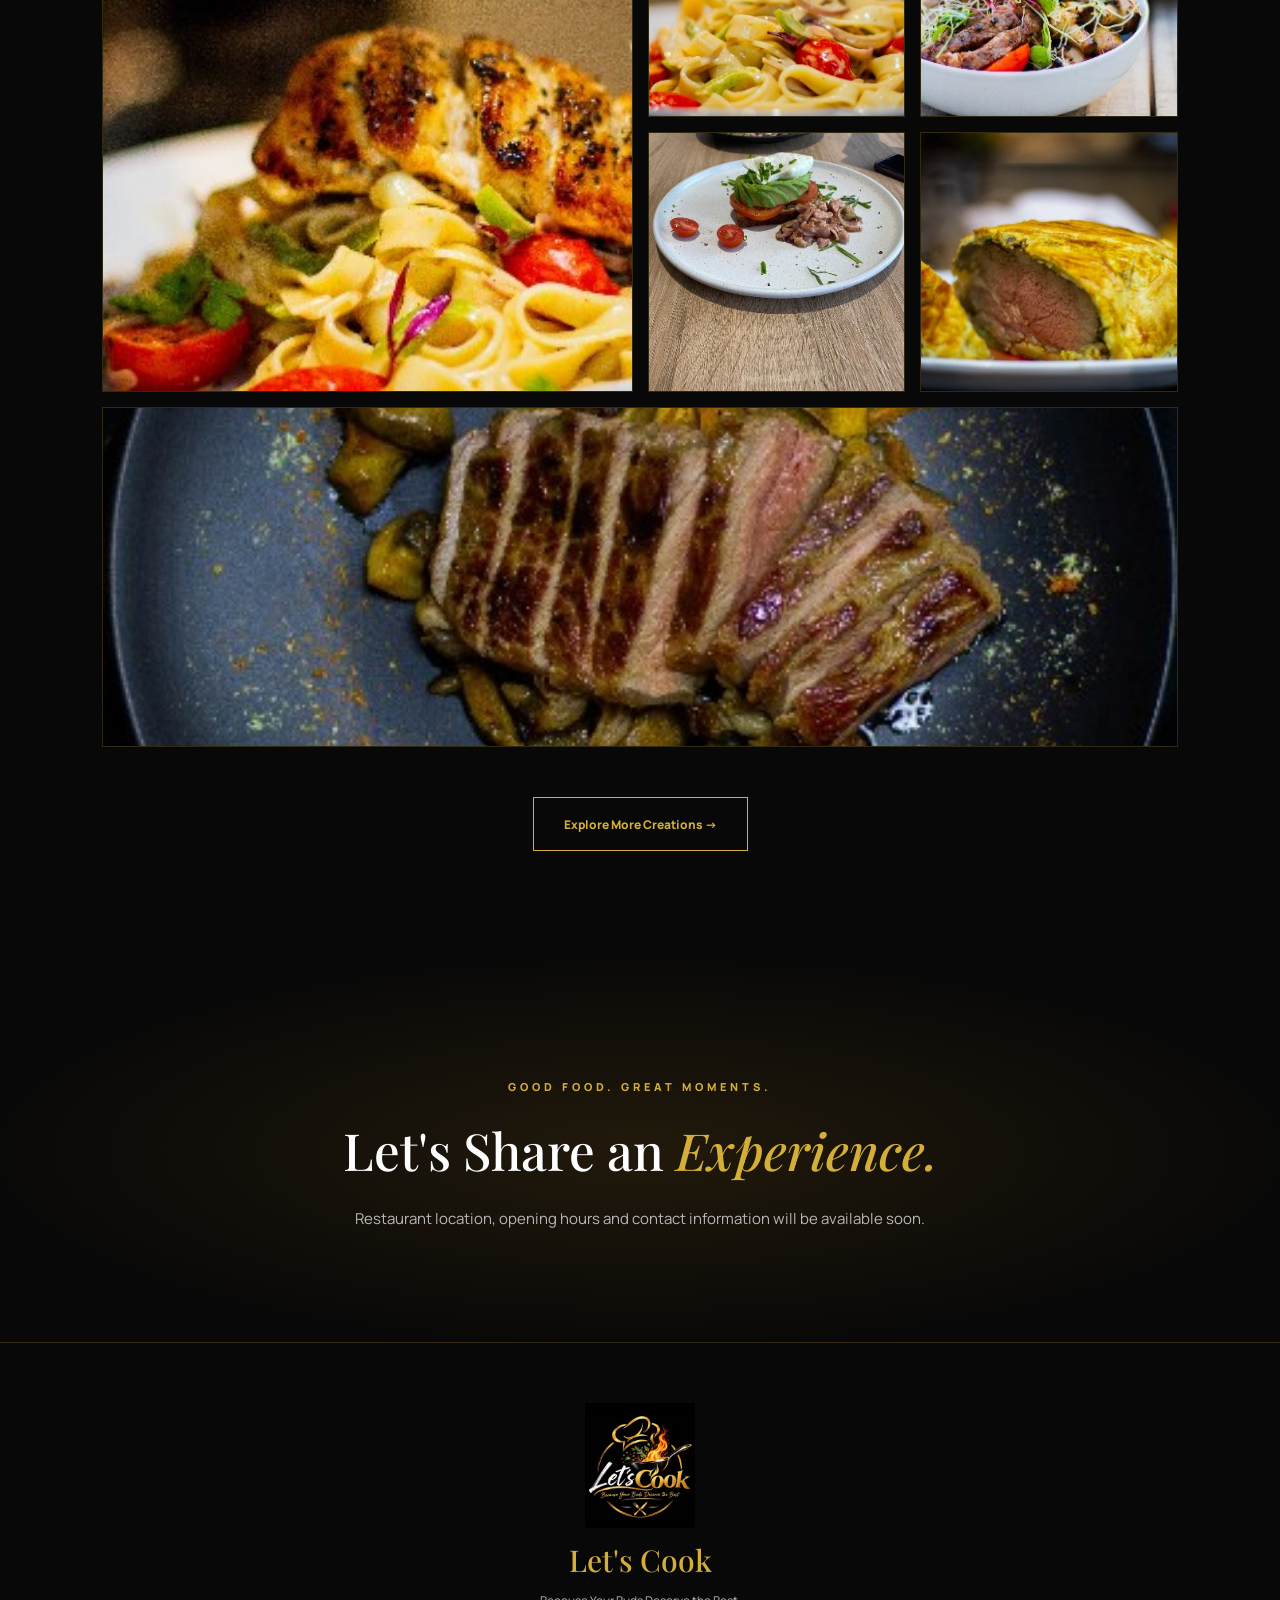
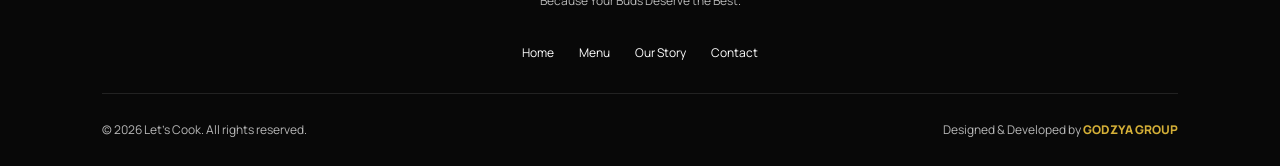
==== commit fa0d584e: "Update chef image source in index.html" ====
--- a/index.html
+++ b/index.html
@@ -171,7 +171,7 @@
 
     <div class="about-image chef-image">
 
-        <img src="assets/81782.jpg"
+        <img src="assets/81786.jpg"
              alt="Chef Mack — Let's Cook"
              loading="lazy">
 
--- a/style.css
+++ b/style.css
@@ -688,3 +688,115 @@
     }
 
 }
+
+/* ==================================
+   CULINARY GALLERY — LET'S COOK
+================================== */
+
+.culinary-gallery {
+    background: #080808;
+}
+
+.gallery-grid {
+    display: grid;
+    grid-template-columns: repeat(4, 1fr);
+    grid-auto-rows: 260px;
+    gap: 15px;
+    max-width: 1500px;
+    margin: 0 auto;
+}
+
+.gallery-item {
+    position: relative;
+    display: block;
+    overflow: hidden;
+    border: 1px solid rgba(212,175,55,0.2);
+    cursor: zoom-in;
+}
+
+.gallery-item:first-child {
+    grid-column: span 2;
+    grid-row: span 2;
+}
+
+.gallery-item:last-child {
+    grid-column: span 4;
+    height: 340px;
+}
+
+.gallery-grid {
+    grid-template-rows: 260px 260px 340px;
+}
+
+.gallery-item img {
+    width: 100%;
+    height: 100%;
+    object-fit: cover;
+    transition: transform 0.8s ease,
+                filter 0.5s ease;
+}
+
+.gallery-item::after {
+    content: "+";
+    position: absolute;
+    top: 50%;
+    left: 50%;
+    transform: translate(-50%, -50%);
+    width: 55px;
+    height: 55px;
+    display: grid;
+    place-items: center;
+    border: 1px solid var(--gold);
+    border-radius: 50%;
+    color: var(--gold);
+    background: rgba(0,0,0,0.5);
+    font-size: 30px;
+    opacity: 0;
+    transition: opacity 0.4s ease;
+}
+
+.gallery-item:hover img {
+    transform: scale(1.08);
+    filter: brightness(0.65);
+}
+
+.gallery-item:hover::after {
+    opacity: 1;
+}
+
+.gallery-item:hover {
+    border-color: var(--gold);
+}
+
+@media (max-width: 900px) {
+
+    .gallery-grid {
+        grid-template-columns: repeat(2, 1fr);
+        grid-template-rows: none;
+        grid-auto-rows: 240px;
+    }
+
+    .gallery-item:first-child {
+        grid-column: span 2;
+        grid-row: span 2;
+    }
+
+    .gallery-item:last-child {
+        grid-column: span 2;
+        height: auto;
+    }
+
+}
+
+@media (max-width: 480px) {
+
+    .gallery-grid {
+        gap: 10px;
+        grid-auto-rows: 180px;
+    }
+
+    .gallery-item:first-child {
+        grid-row: span 2;
+    }
+
+}
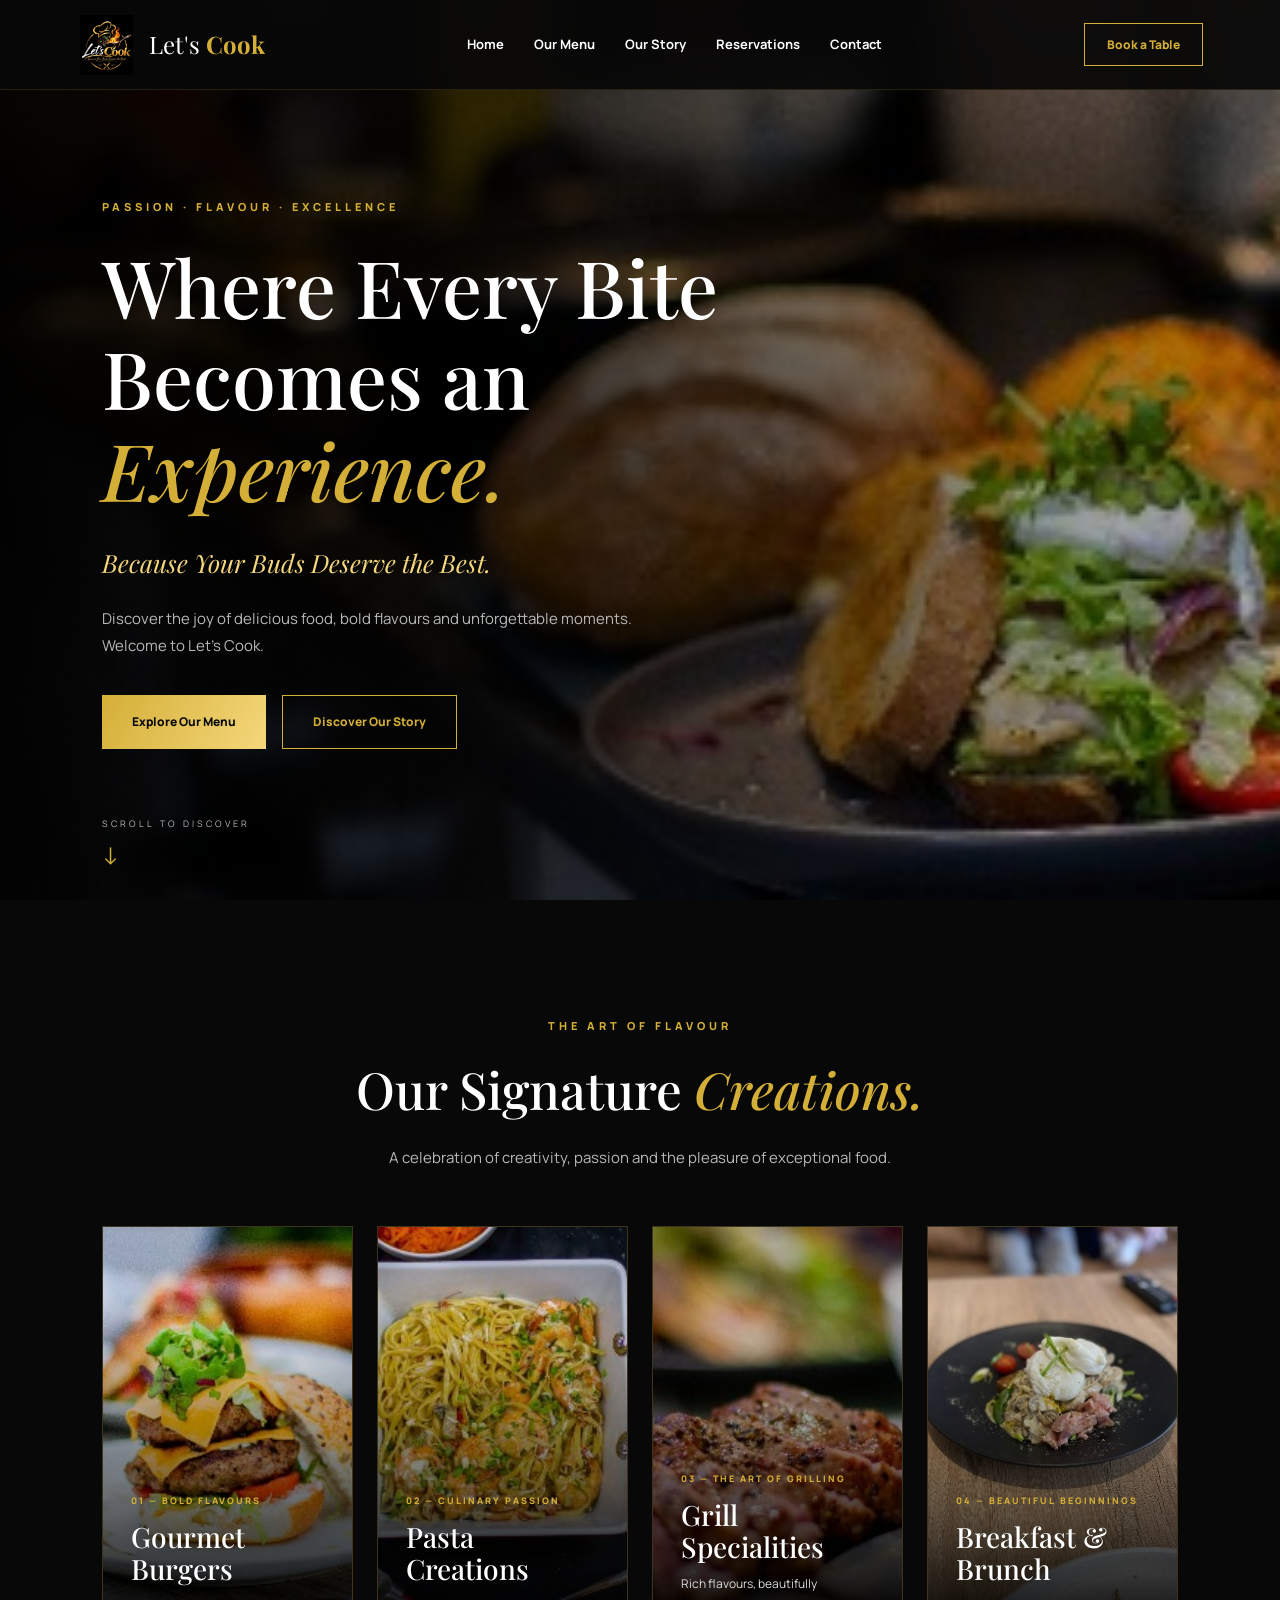
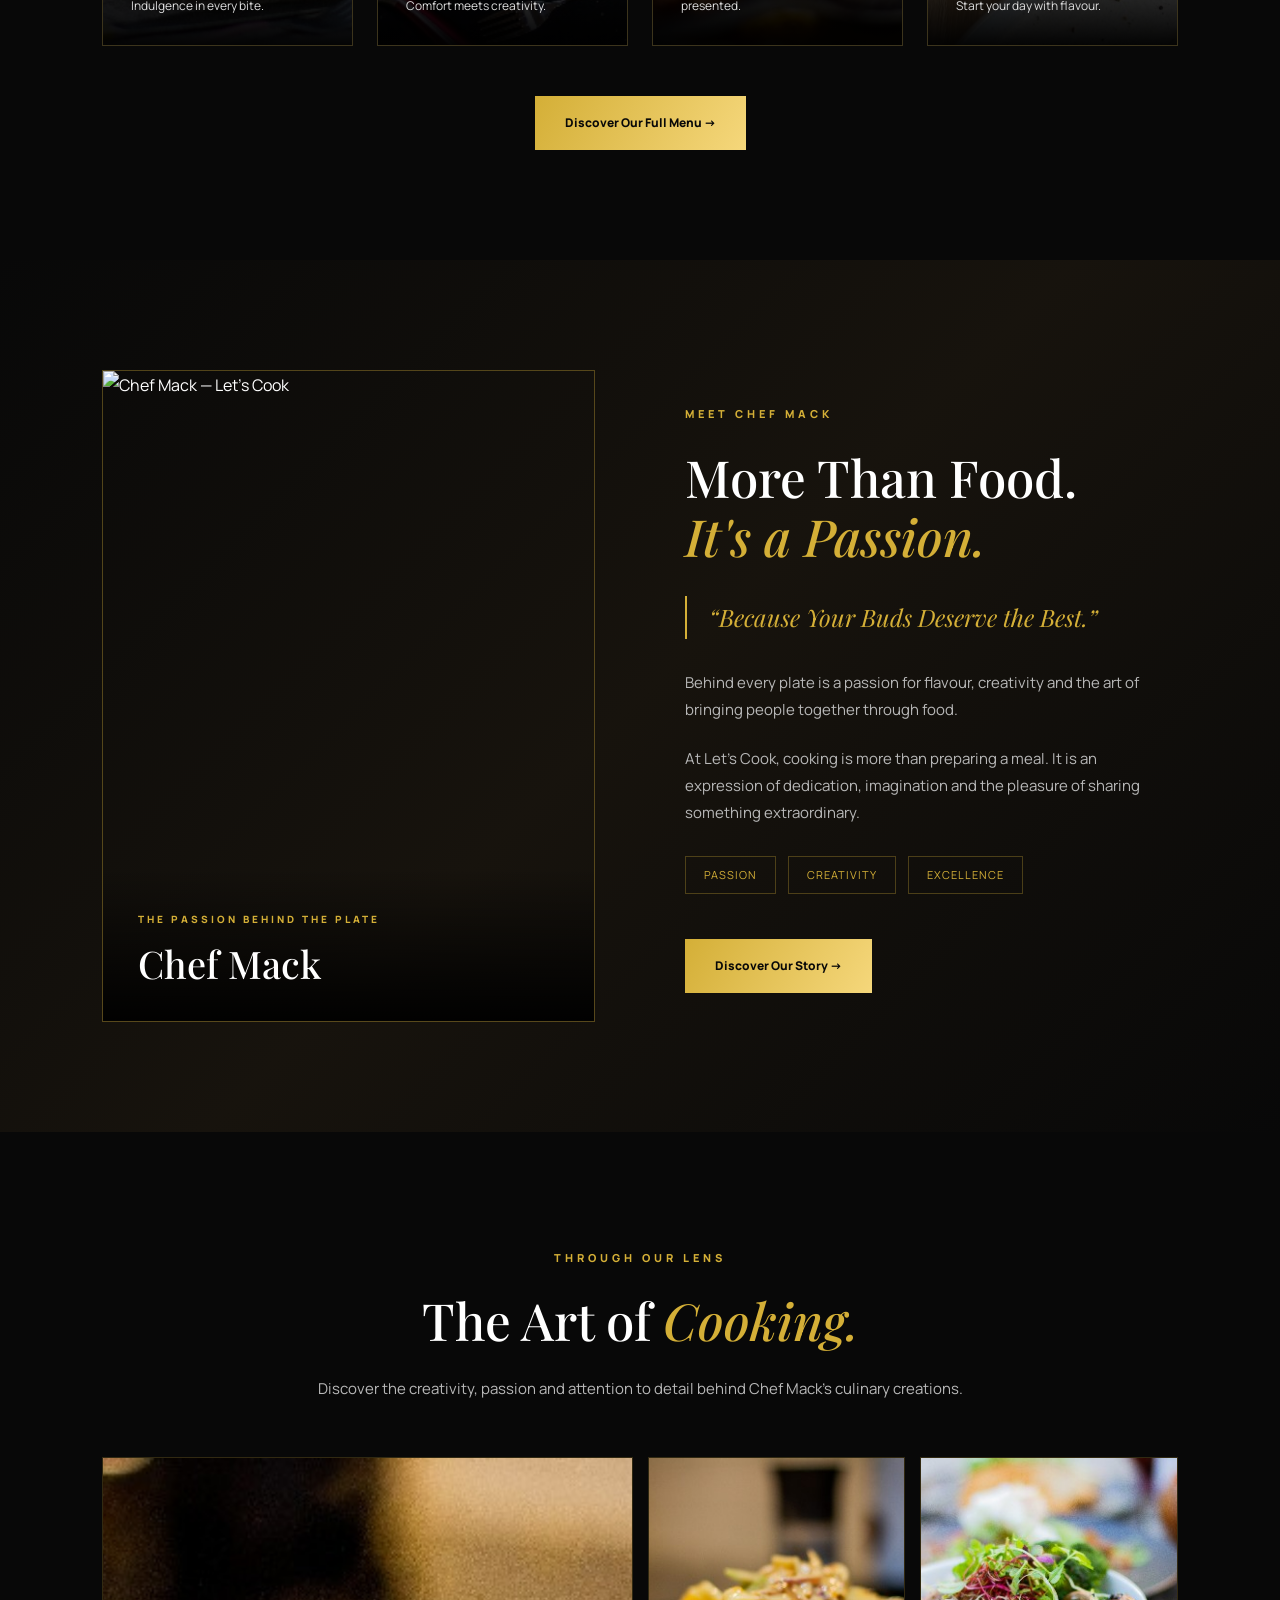
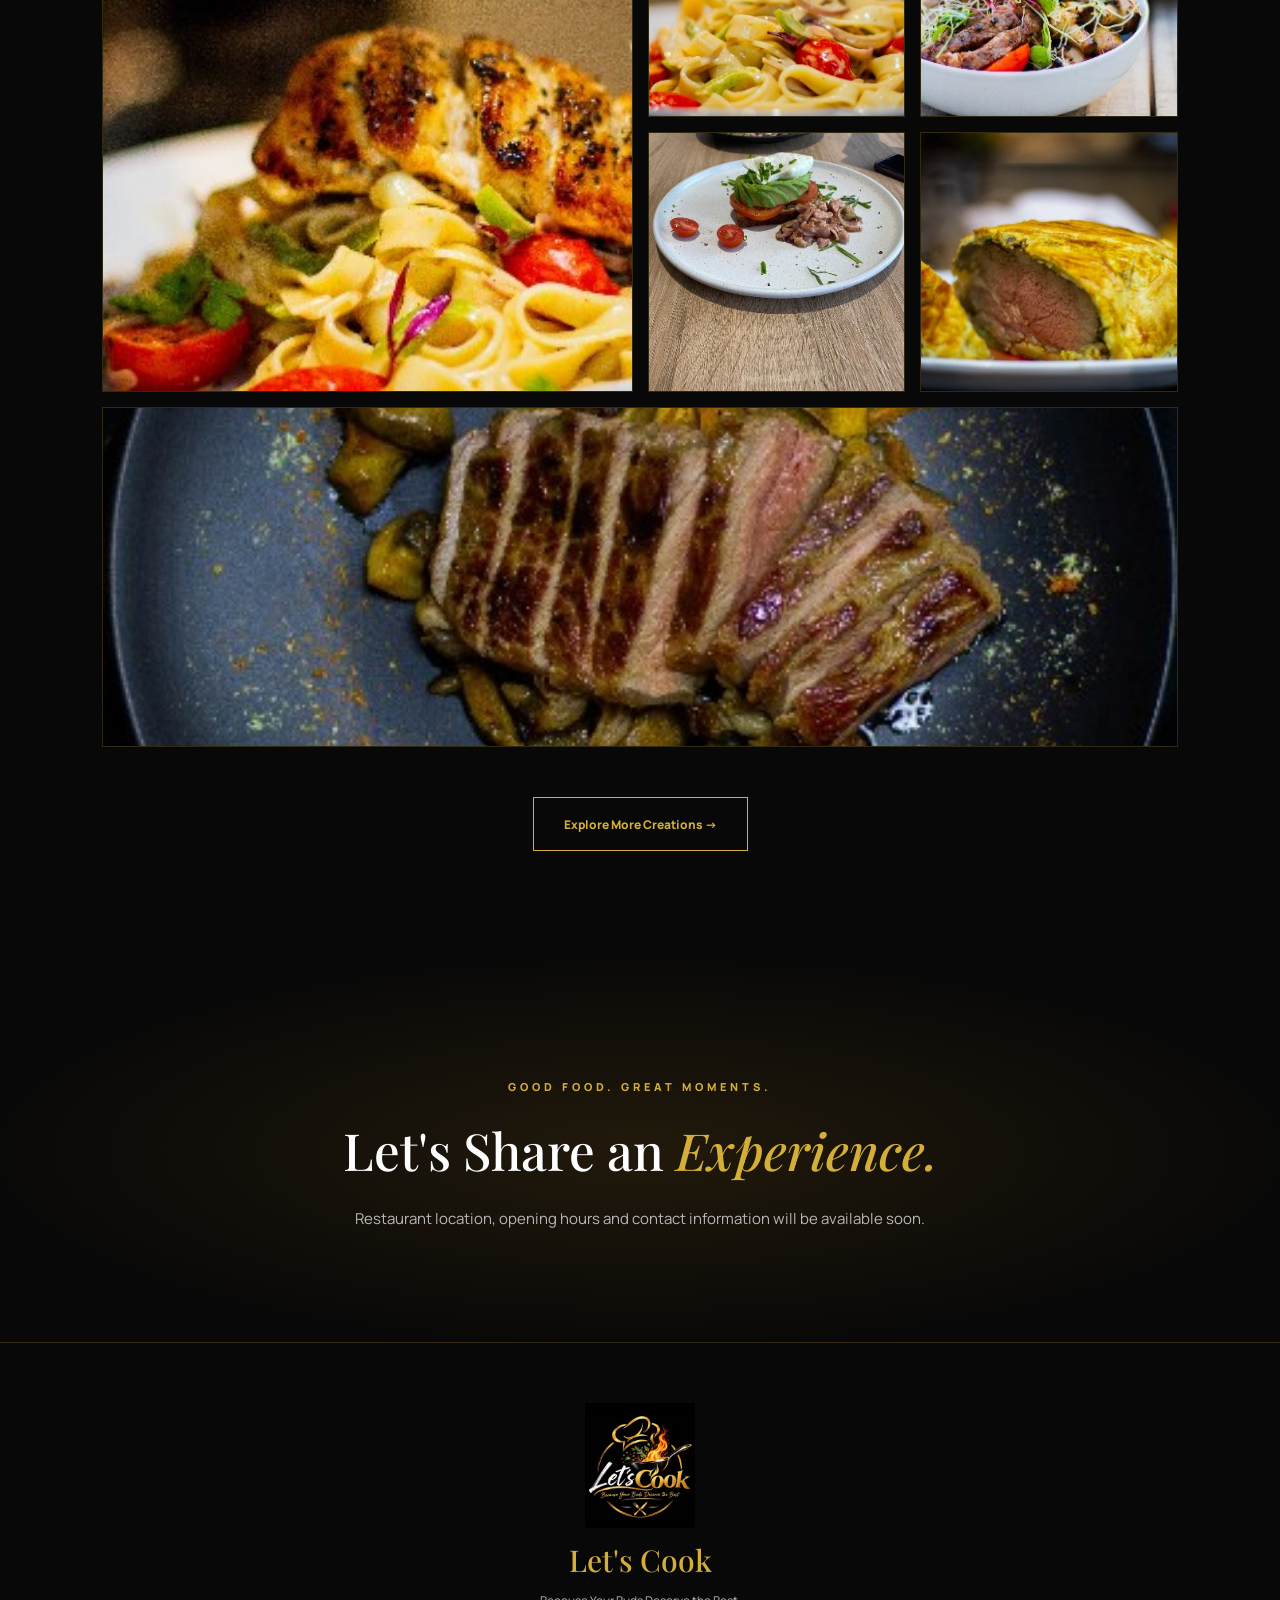
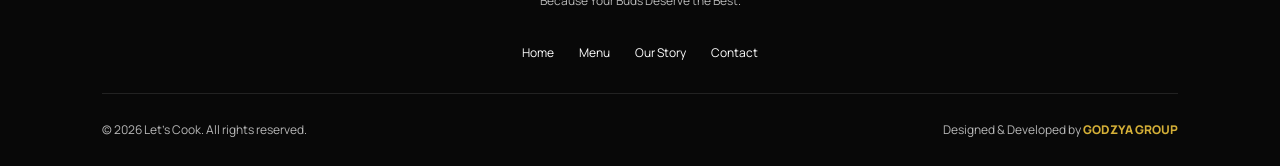
==== commit bfb4acb9: "Update chef image source in index.html" ====
--- a/index.html
+++ b/index.html
@@ -171,7 +171,7 @@
 
     <div class="about-image chef-image">
 
-        <img src="assets/81786.jpg"
+        <img src="assets/chef-mack.png"
              alt="Chef Mack — Let's Cook"
              loading="lazy">
 
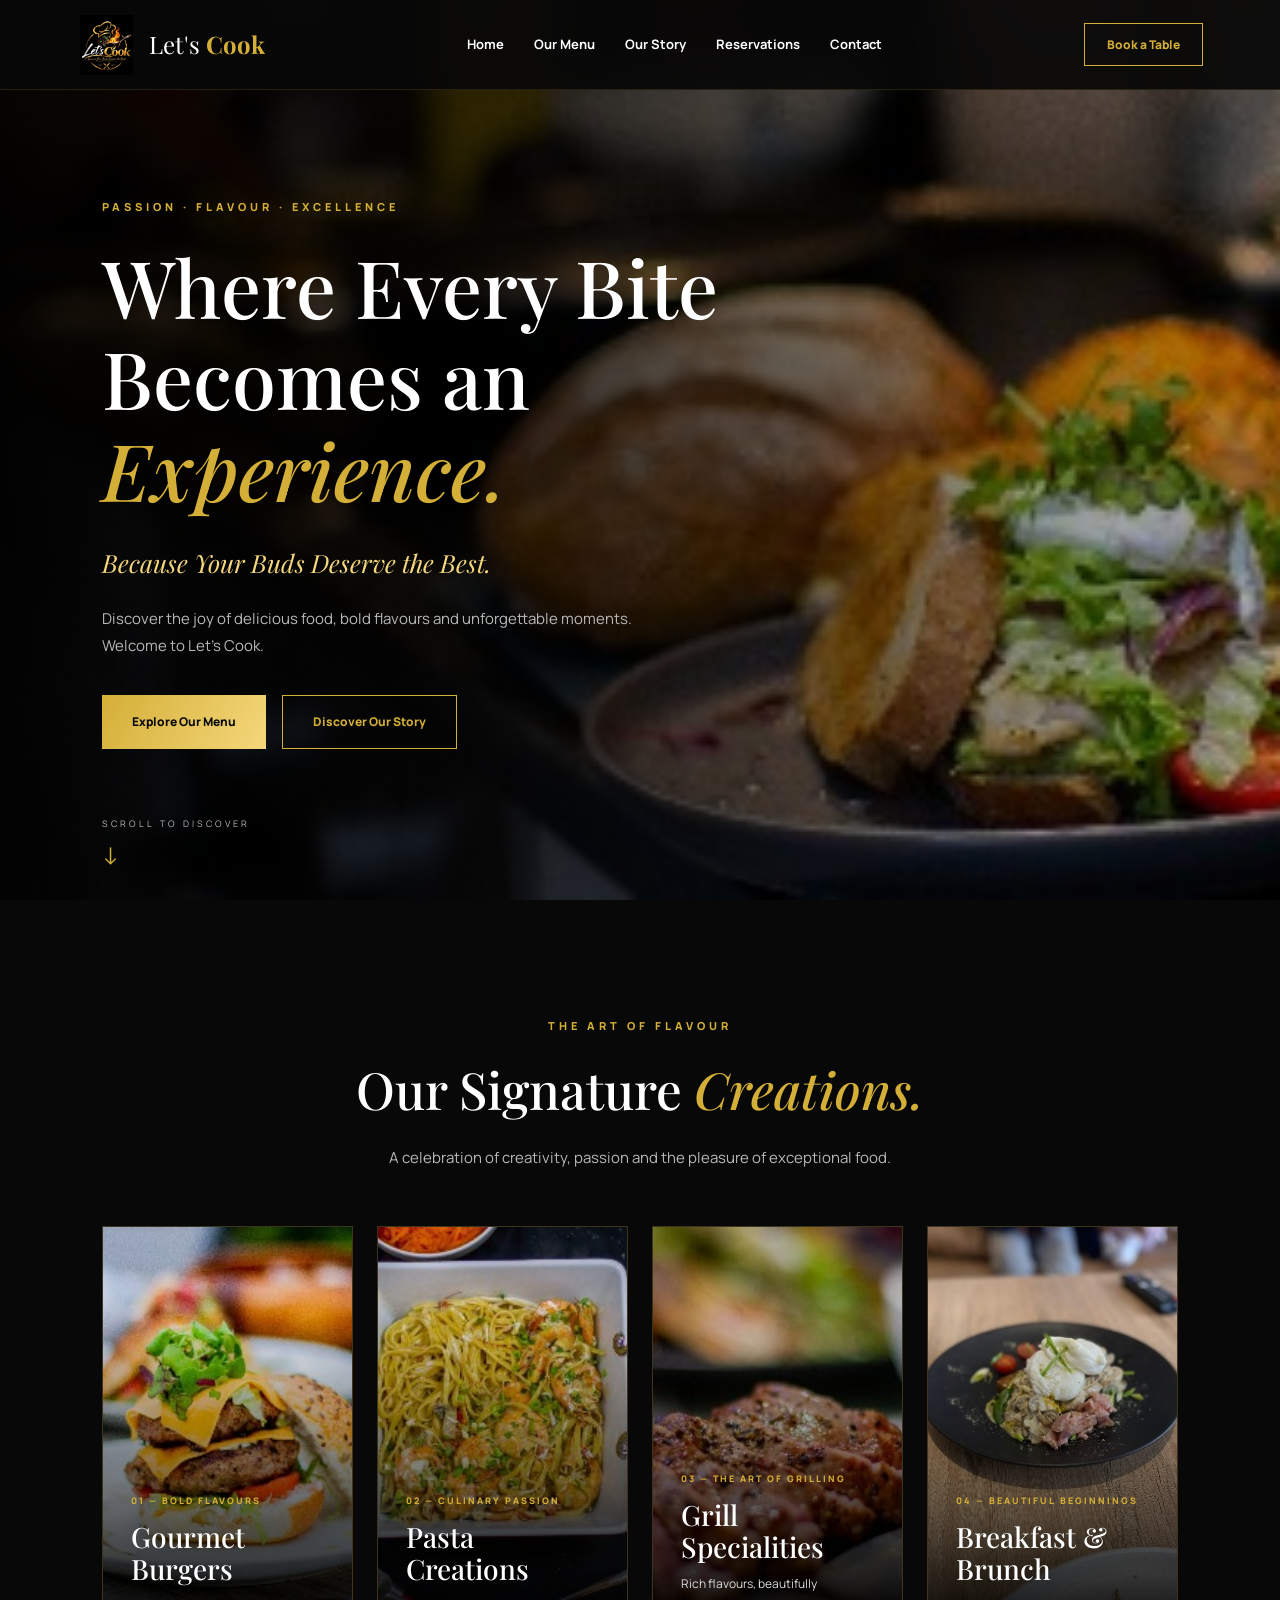
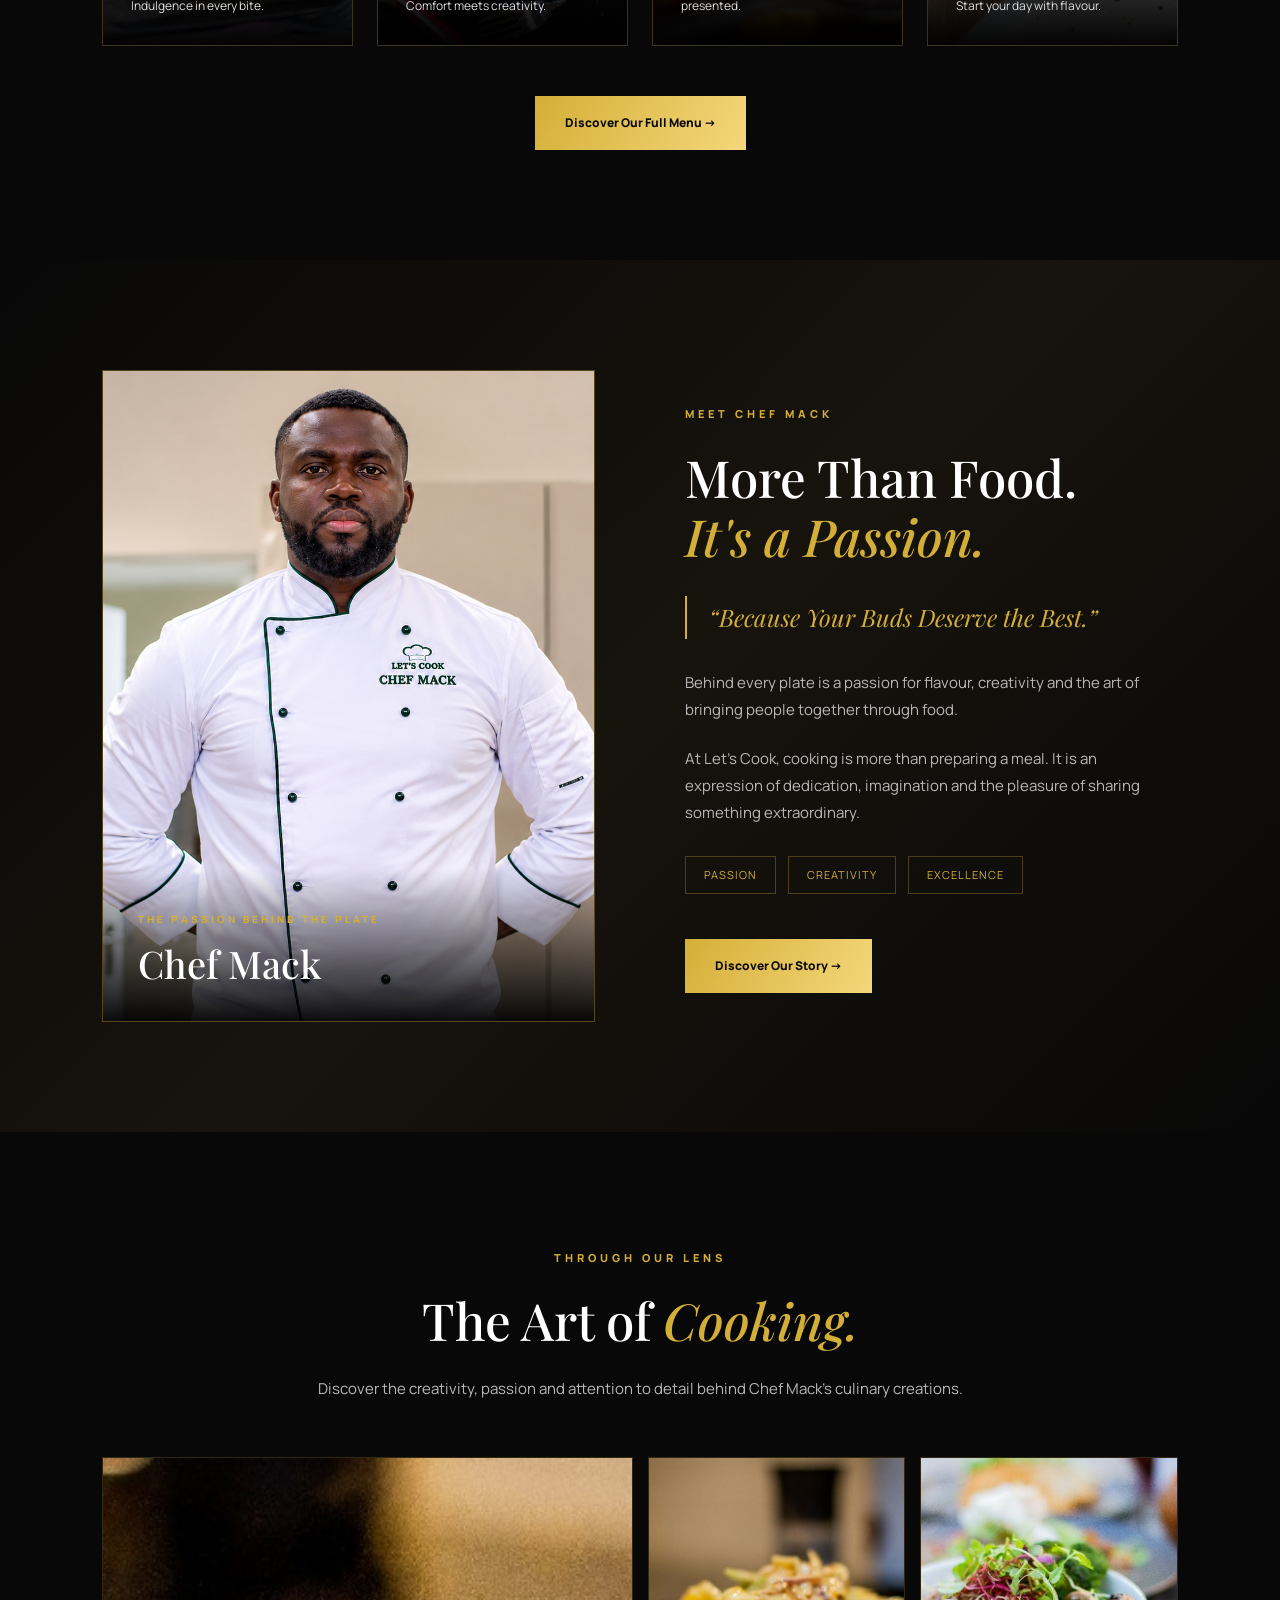
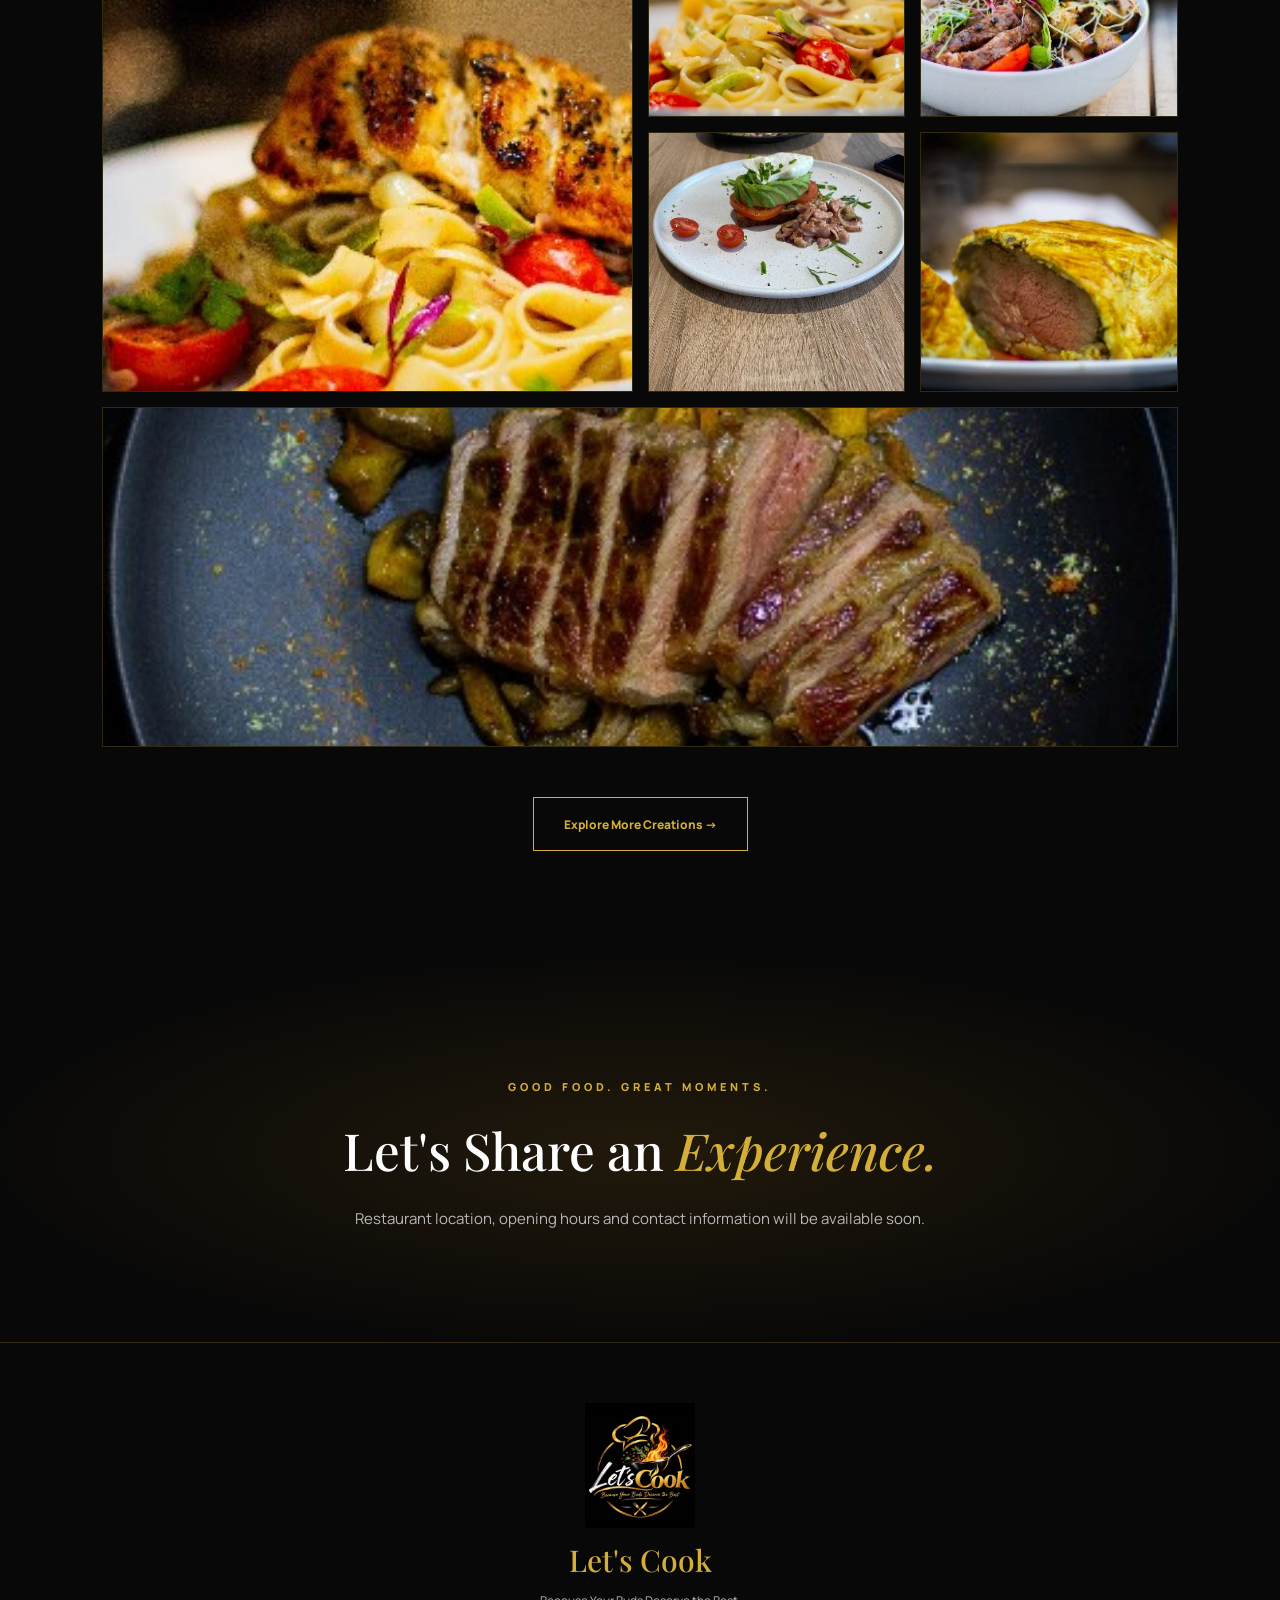
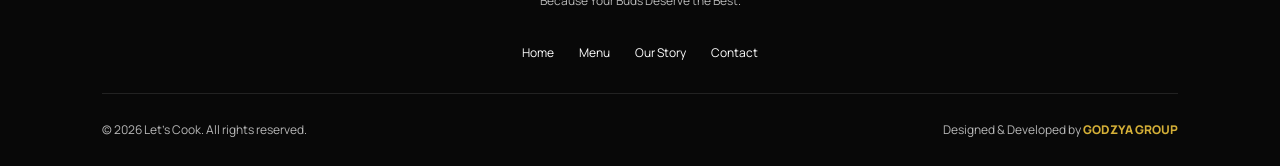
==== commit d425afaa: "Add premium gallery lightbox to index.html" ====
--- a/index.html
+++ b/index.html
@@ -331,6 +331,48 @@
         </div>
     </footer>
 
+<!-- PREMIUM GALLERY LIGHTBOX -->
+<dialog id="galleryLightbox" class="gallery-lightbox"
+        aria-label="Culinary photo gallery">
+
+    <div class="lightbox-brand">
+        LET'S <strong>COOK</strong>
+    </div>
+
+    <button type="button"
+            class="lightbox-close"
+            id="lightboxClose"
+            aria-label="Close gallery">
+        &times;
+    </button>
+
+    <button type="button"
+            class="lightbox-prev"
+            id="lightboxPrev"
+            aria-label="Previous photograph">
+        &#10094;
+    </button>
+
+    <div class="lightbox-content">
+
+        <img id="lightboxImage" alt="">
+
+        <div class="lightbox-caption">
+            <span>THE ART OF COOKING</span>
+            <p id="lightboxCounter"></p>
+        </div>
+
+    </div>
+
+    <button type="button"
+            class="lightbox-next"
+            id="lightboxNext"
+            aria-label="Next photograph">
+        &#10095;
+    </button>
+    
+</dialog>
+    
     <script src="script.js"></script>
 
 </body>
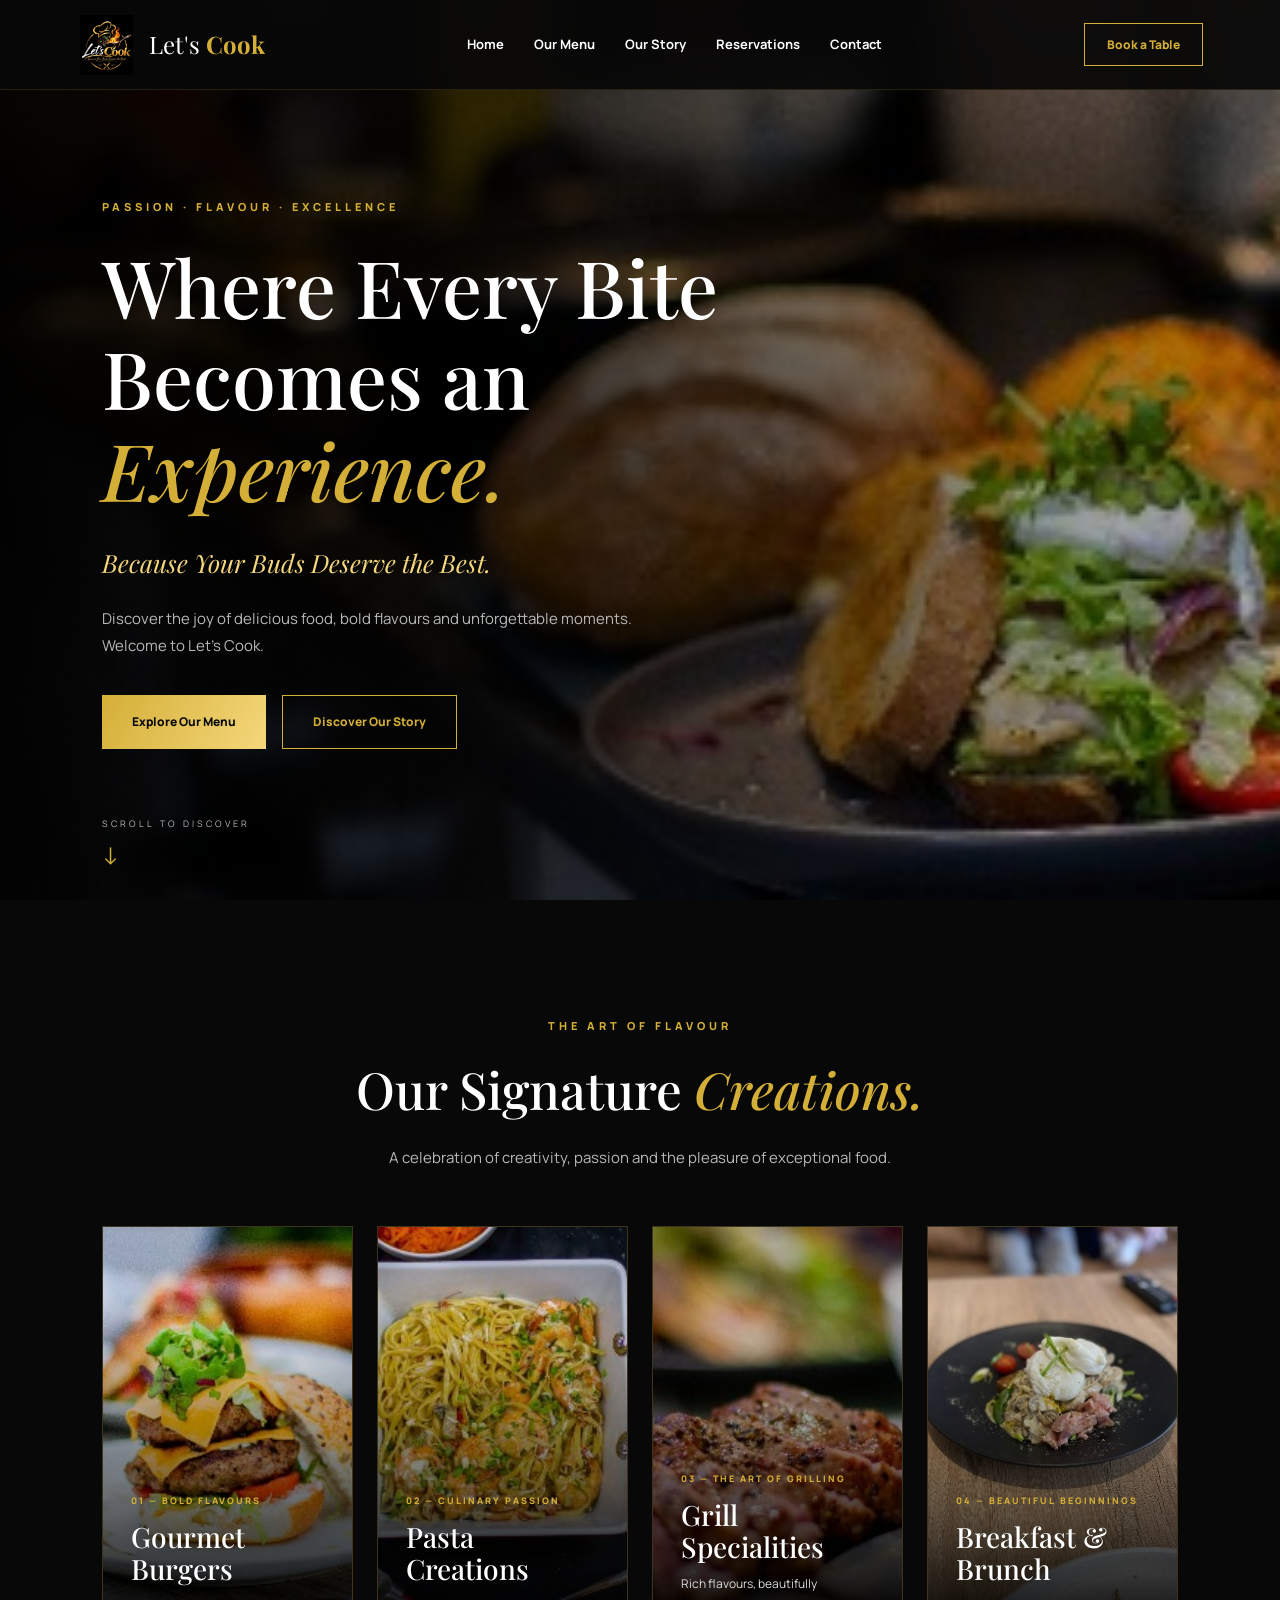
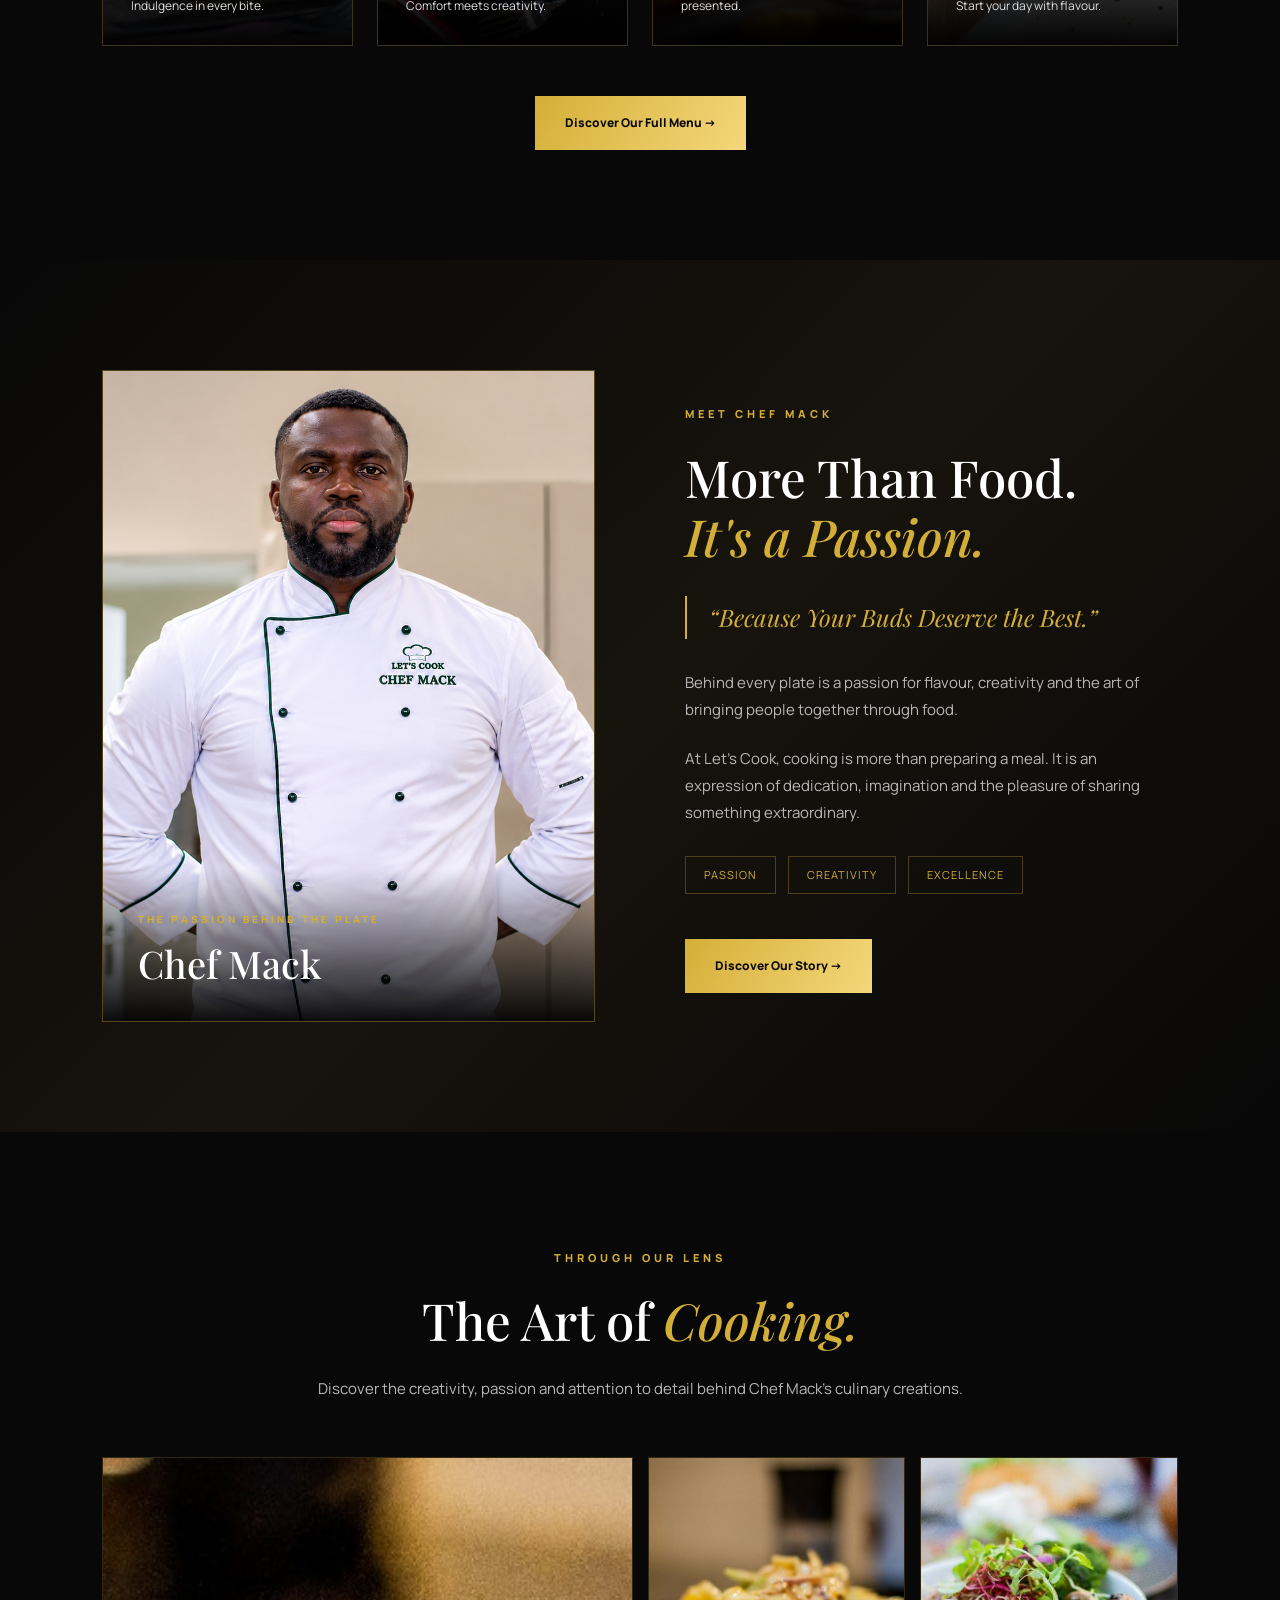
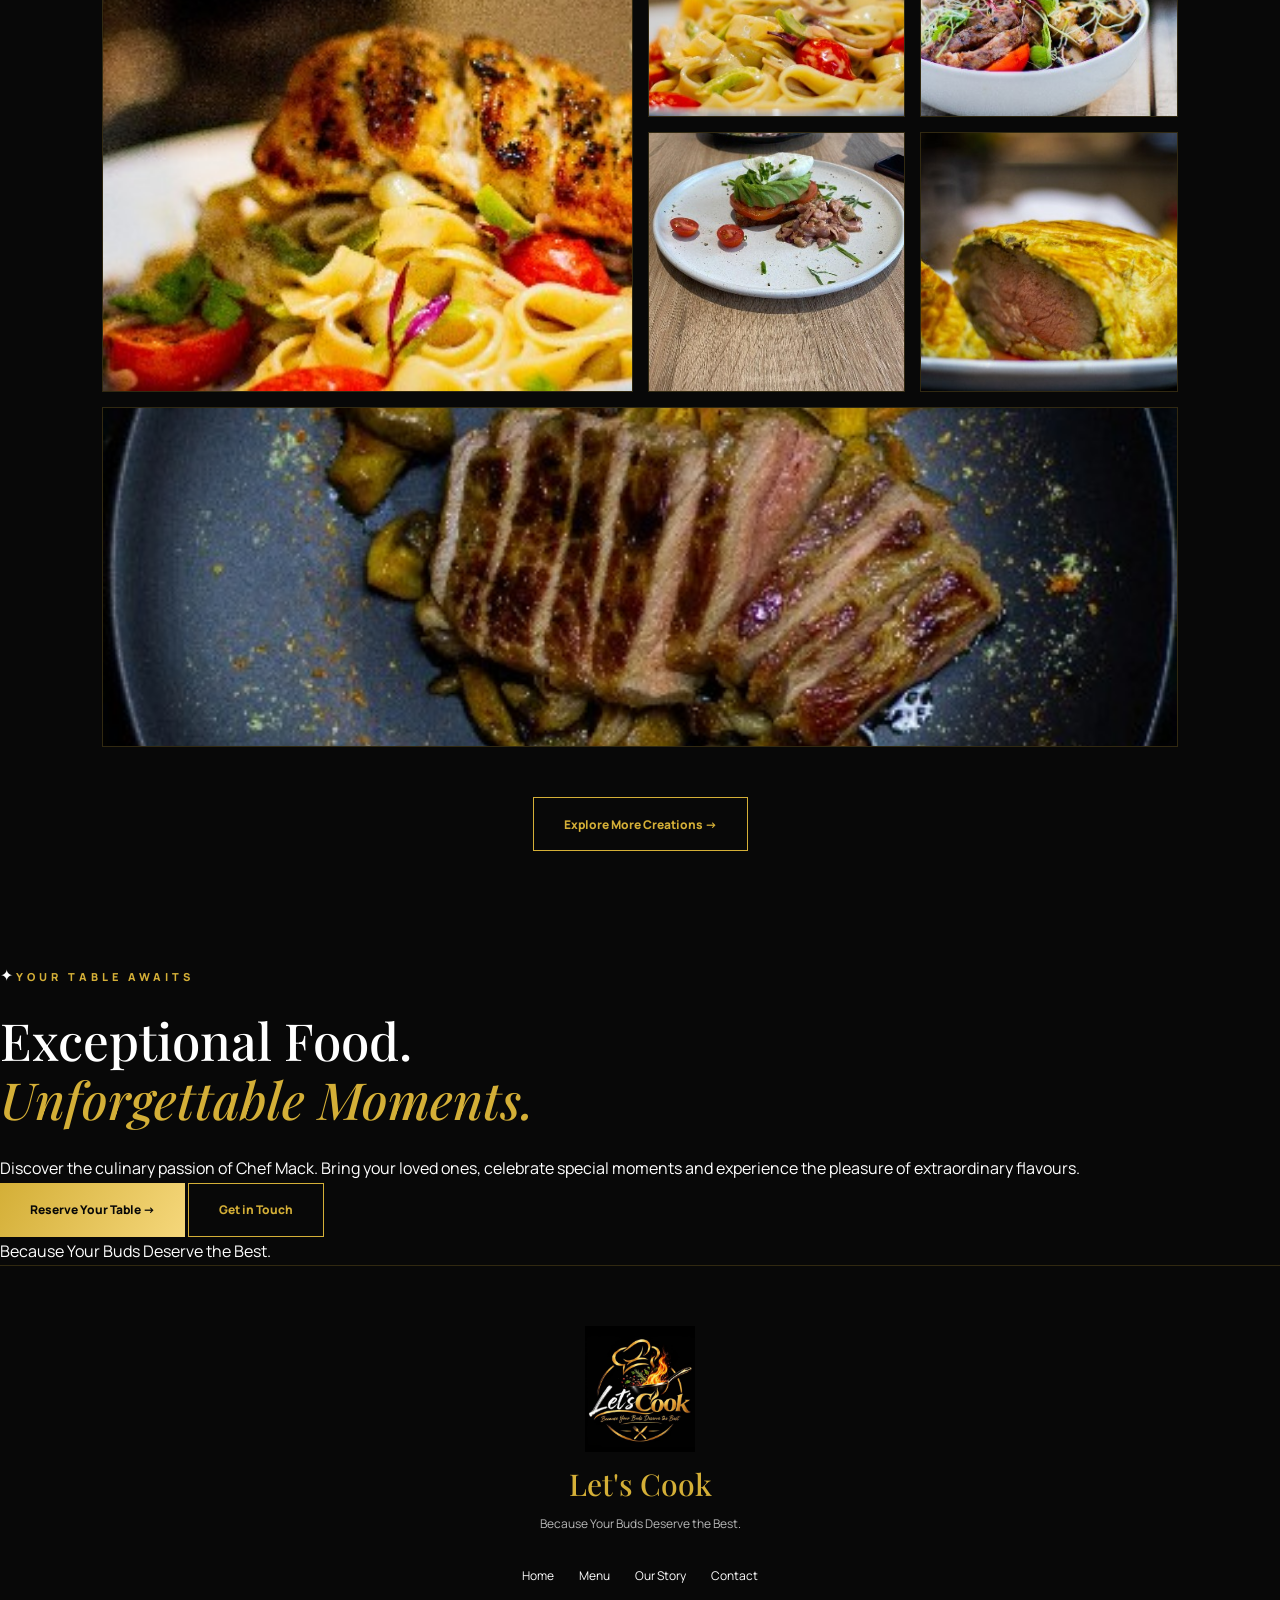
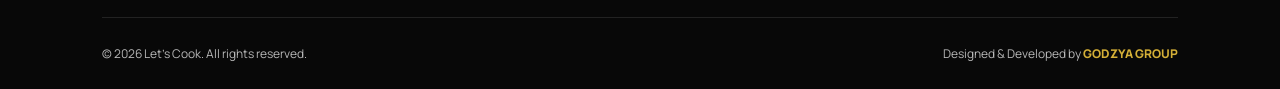
==== commit 22ab517c: "Add reservation section with details and actions" ====
--- a/index.html
+++ b/index.html
@@ -286,17 +286,53 @@
 
 </section>
         
-        <!-- CONTACT -->
-        <section class="section contact" id="contact">
-            <span class="eyebrow">GOOD FOOD. GREAT MOMENTS.</span>
-
-            <h2>Let's Share an <em>Experience.</em></h2>
-
-            <p>
-                Restaurant location, opening hours and contact
-                information will be available soon.
-            </p>
-        </section>
+        
+<!-- RESERVATION EXPERIENCE -->
+<section class="reservation-banner" id="contact">
+
+    <div class="reservation-content">
+
+        <span class="reservation-decoration">
+            &#10022;
+        </span>
+
+        <span class="eyebrow">
+            YOUR TABLE AWAITS
+        </span>
+
+        <h2>
+            Exceptional Food.<br>
+            <em>Unforgettable Moments.</em>
+        </h2>
+
+        <p>
+            Discover the culinary passion of Chef Mack.
+            Bring your loved ones, celebrate special
+            moments and experience the pleasure of
+            extraordinary flavours.
+        </p>
+
+        <div class="reservation-actions">
+
+            <a href="reservation.html"
+               class="btn btn-gold">
+                Reserve Your Table &rarr;
+            </a>
+
+            <a href="contact.html"
+               class="btn btn-outline">
+                Get in Touch
+            </a>
+
+        </div>
+
+        <span class="reservation-slogan">
+            Because Your Buds Deserve the Best.
+        </span>
+
+    </div>
+
+</section>
 
     </main>
 
--- a/style.css
+++ b/style.css
@@ -800,3 +800,173 @@
     }
 
 }
+
+/* ==================================
+   PREMIUM GALLERY LIGHTBOX
+================================== */
+
+.gallery-lightbox {
+    position: fixed;
+    inset: 0;
+    width: 100%;
+    height: 100%;
+    max-width: none;
+    max-height: none;
+    margin: 0;
+    padding: 0;
+    border: none;
+    background: rgba(0,0,0,0.97);
+    color: #ffffff;
+    overflow: hidden;
+    z-index: 99999;
+}
+
+.gallery-lightbox[open] {
+    display: flex;
+    align-items: center;
+    justify-content: center;
+    animation: galleryFade 0.35s ease;
+}
+
+.gallery-lightbox::backdrop {
+    background: #000000;
+}
+
+.lightbox-brand {
+    position: absolute;
+    top: 30px;
+    left: 35px;
+    font-size: 20px;
+    font-weight: 800;
+    letter-spacing: 4px;
+}
+
+.lightbox-brand strong {
+    color: var(--gold);
+}
+
+.lightbox-content {
+    width: 80%;
+    text-align: center;
+}
+
+.lightbox-content img {
+    display: block;
+    width: auto;
+    height: auto;
+    max-width: 100%;
+    max-height: 75vh;
+    object-fit: contain;
+    margin: 0 auto;
+    border: 1px solid rgba(212,175,55,0.4);
+}
+
+.lightbox-caption {
+    margin-top: 20px;
+}
+
+.lightbox-caption span {
+    color: var(--gold);
+    font-size: 10px;
+    letter-spacing: 4px;
+}
+
+.lightbox-caption p {
+    color: #cccccc;
+    font-size: 13px;
+    margin-top: 8px;
+}
+
+.lightbox-close,
+.lightbox-prev,
+.lightbox-next {
+    position: absolute;
+    width: 48px;
+    height: 48px;
+    border: 1px solid var(--gold);
+    border-radius: 50%;
+    background: rgba(0,0,0,0.5);
+    color: var(--gold);
+    cursor: pointer;
+    font-size: 22px;
+    display: grid;
+    place-items: center;
+    transition: 0.3s ease;
+    z-index: 2;
+}
+
+.lightbox-close:hover,
+.lightbox-prev:hover,
+.lightbox-next:hover {
+    background: var(--gold);
+    color: #000000;
+}
+
+.lightbox-close {
+    top: 25px;
+    right: 30px;
+    font-size: 32px;
+}
+
+.lightbox-prev {
+    left: 25px;
+    top: 50%;
+    transform: translateY(-50%);
+}
+
+.lightbox-next {
+    right: 25px;
+    top: 50%;
+    transform: translateY(-50%);
+}
+
+@keyframes galleryFade {
+    from { opacity: 0; }
+    to { opacity: 1; }
+}
+
+@media (max-width: 600px) {
+
+    .lightbox-brand {
+        top: 25px;
+        left: 20px;
+        font-size: 15px;
+    }
+
+    .lightbox-content {
+        width: 92%;
+    }
+
+    .lightbox-content img {
+        max-height: 65vh;
+    }
+
+    .lightbox-prev,
+    .lightbox-next {
+        top: auto;
+        bottom: 25px;
+        transform: none;
+    }
+
+    .lightbox-prev {
+        left: 25px;
+    }
+
+    .lightbox-next {
+        right: 25px;
+    }
+
+    .lightbox-close {
+        top: 15px;
+        right: 15px;
+    }
+
+}
+
+@media (prefers-reduced-motion: reduce) {
+
+    .gallery-lightbox[open] {
+        animation: none;
+    }
+
+}
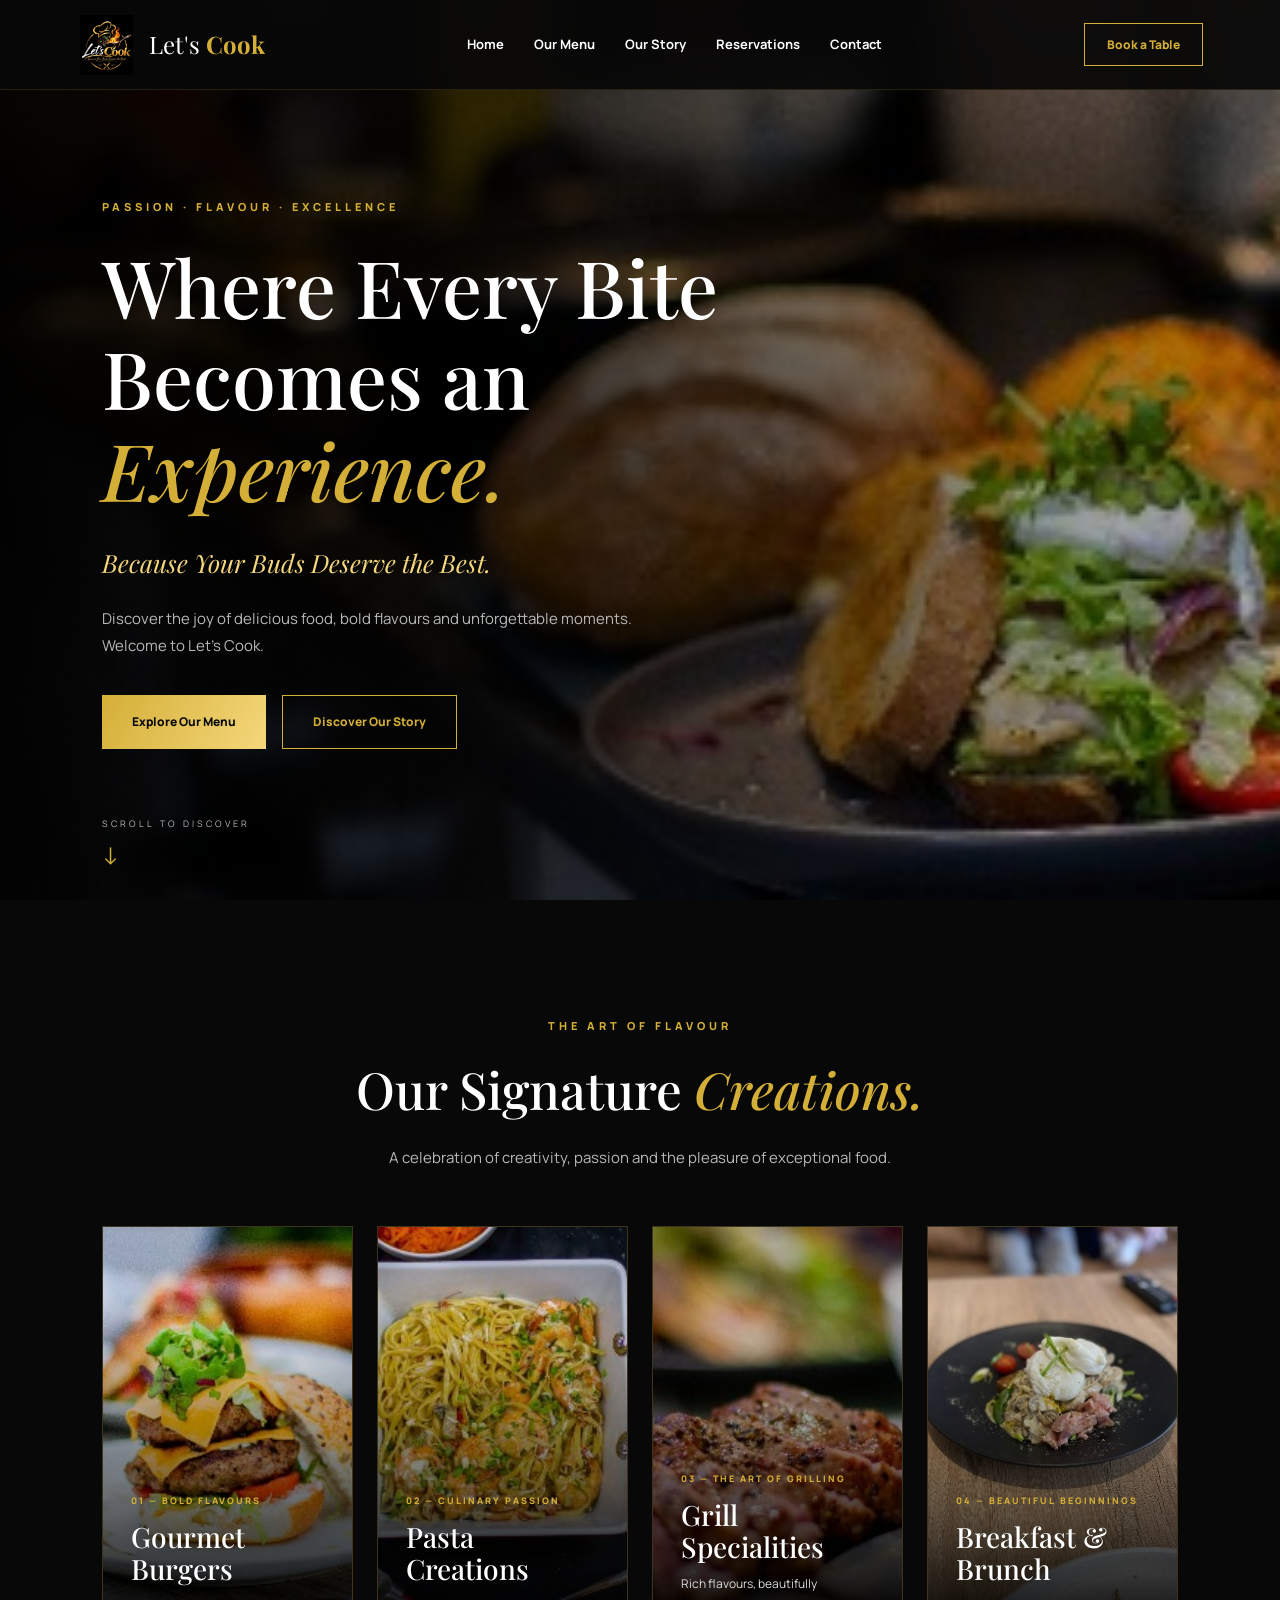
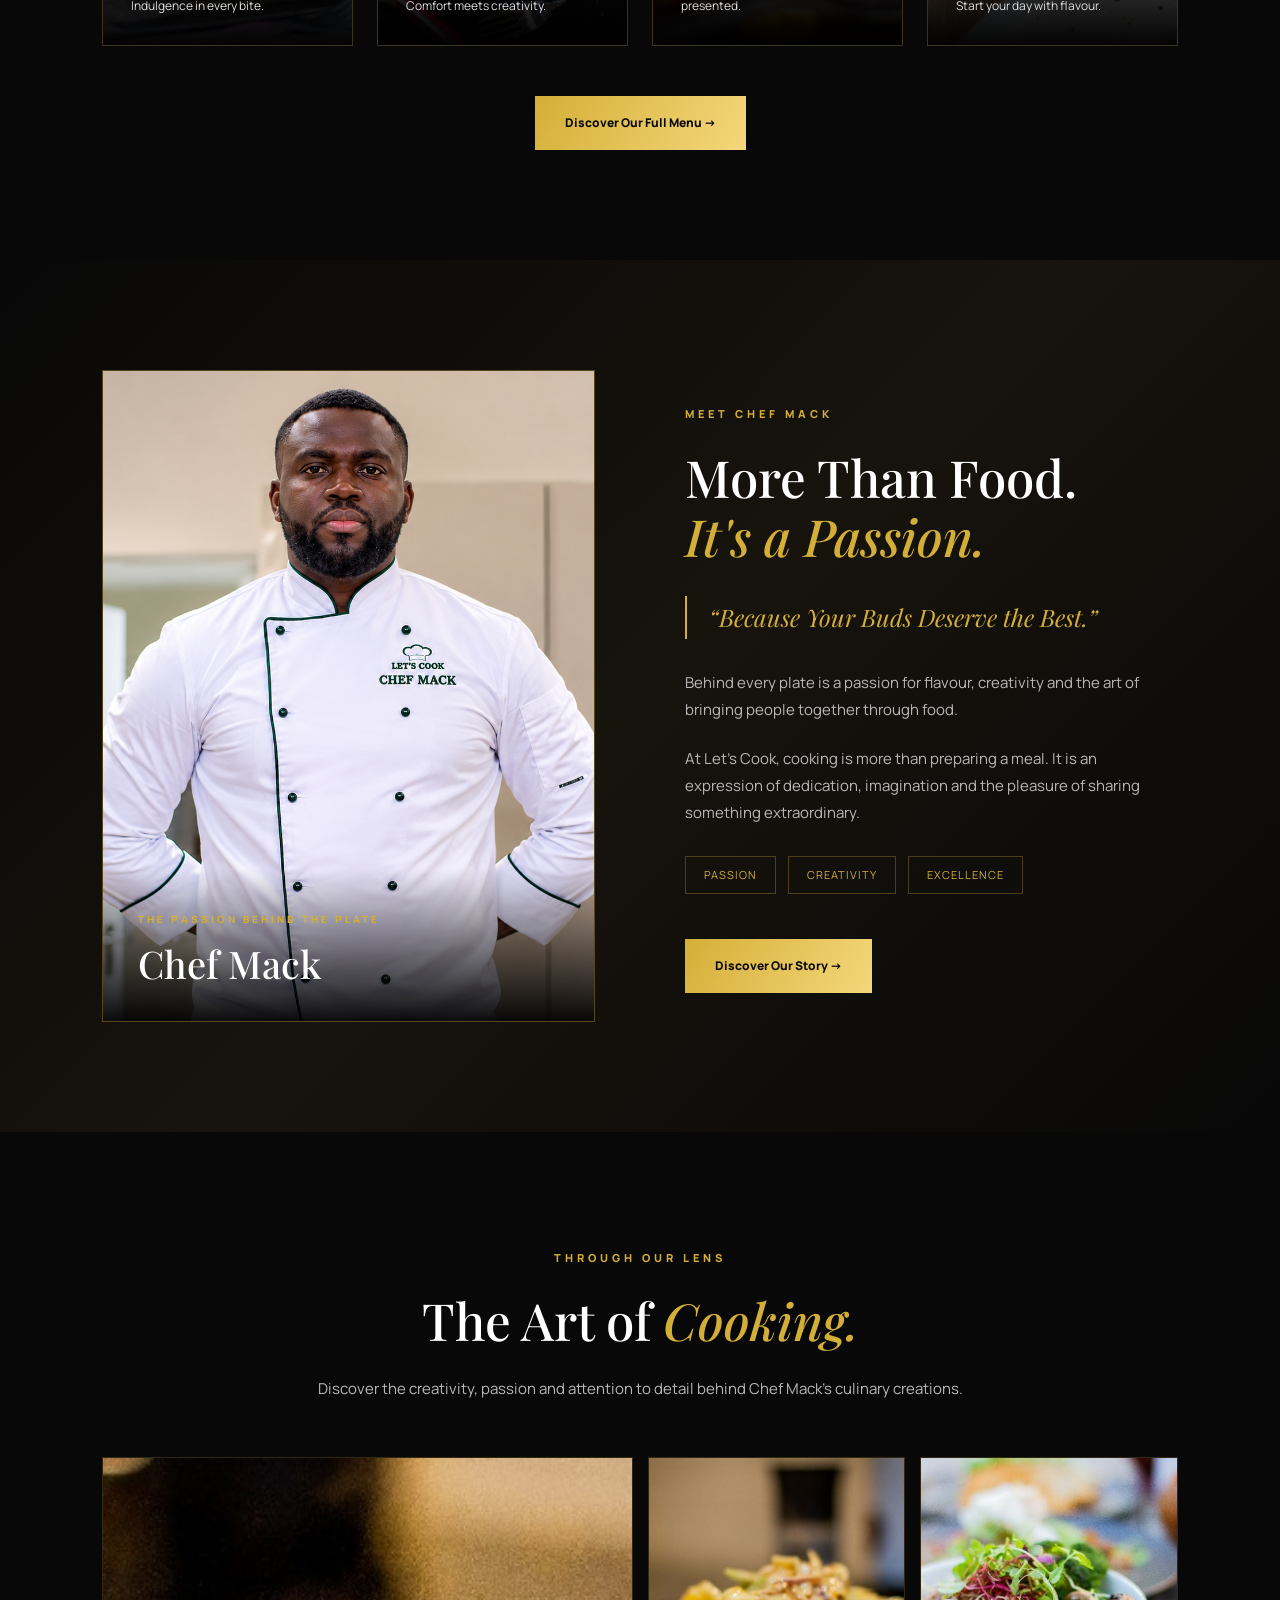
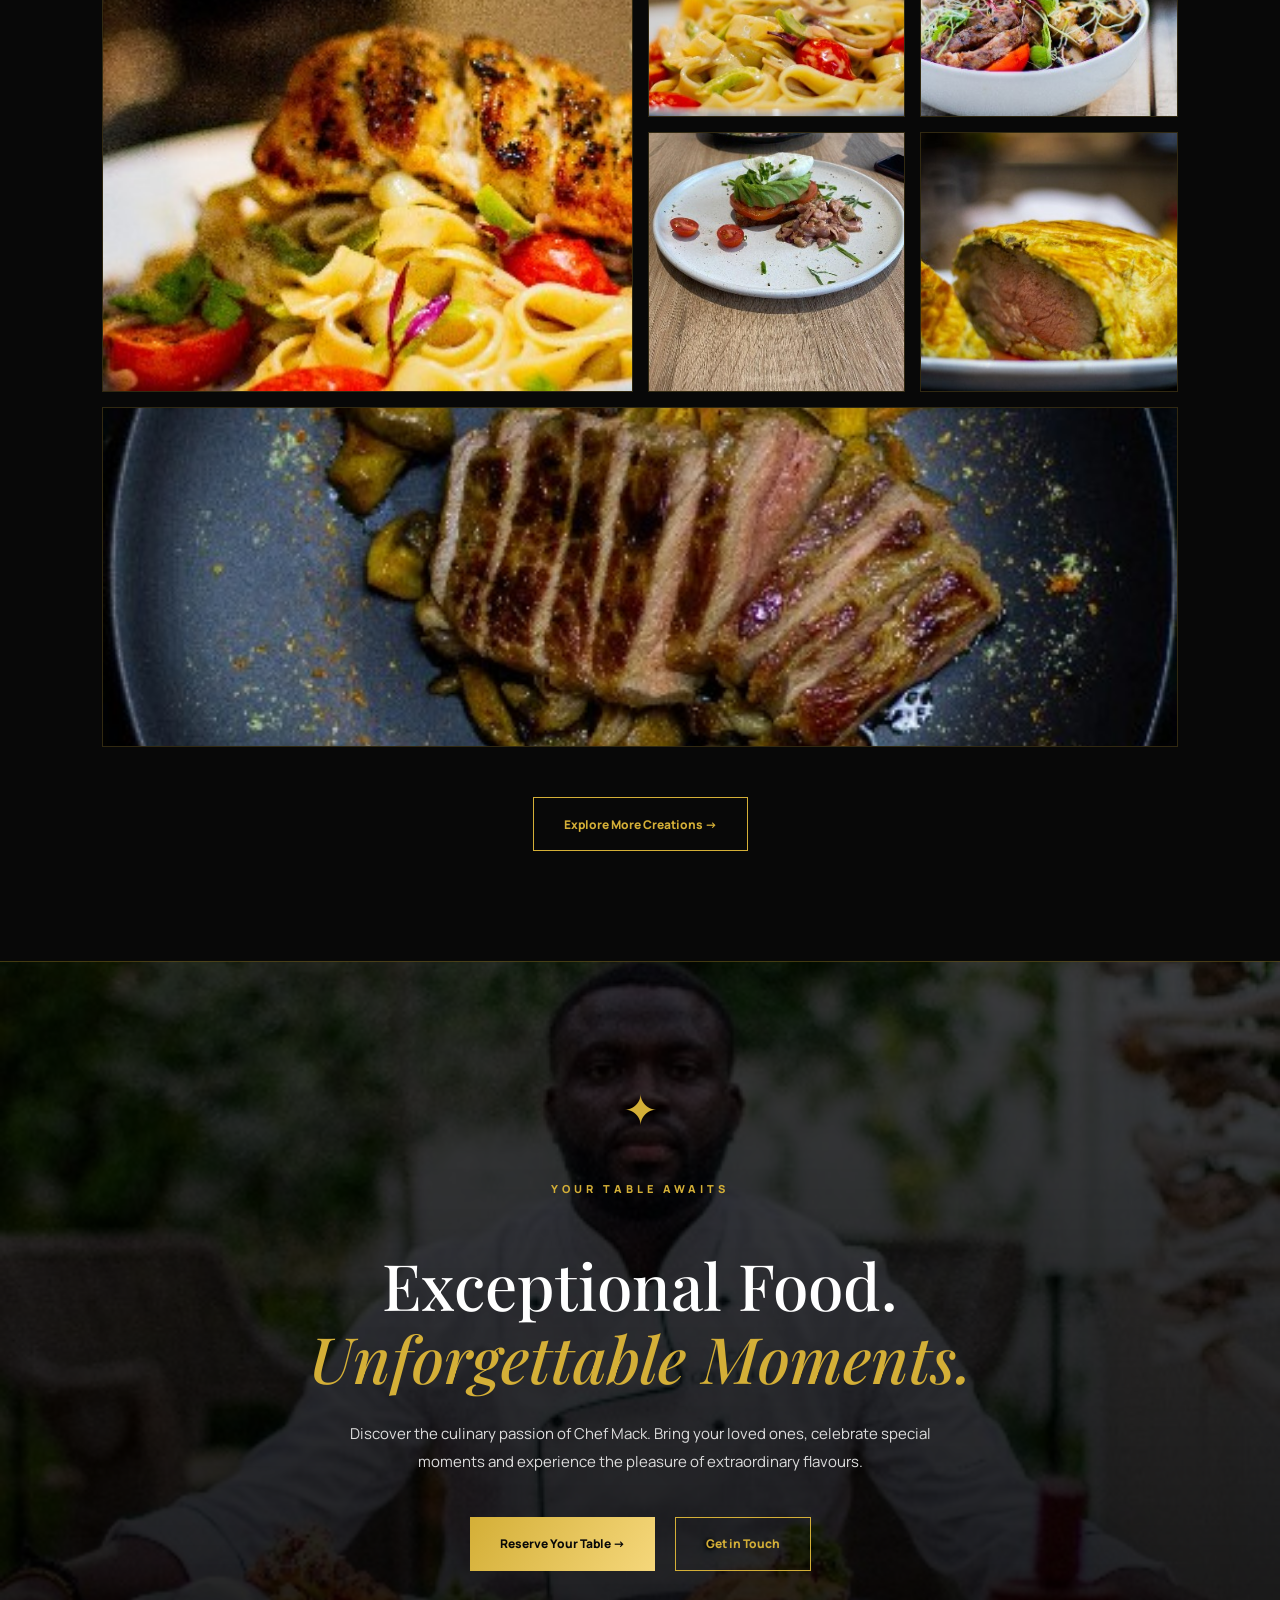
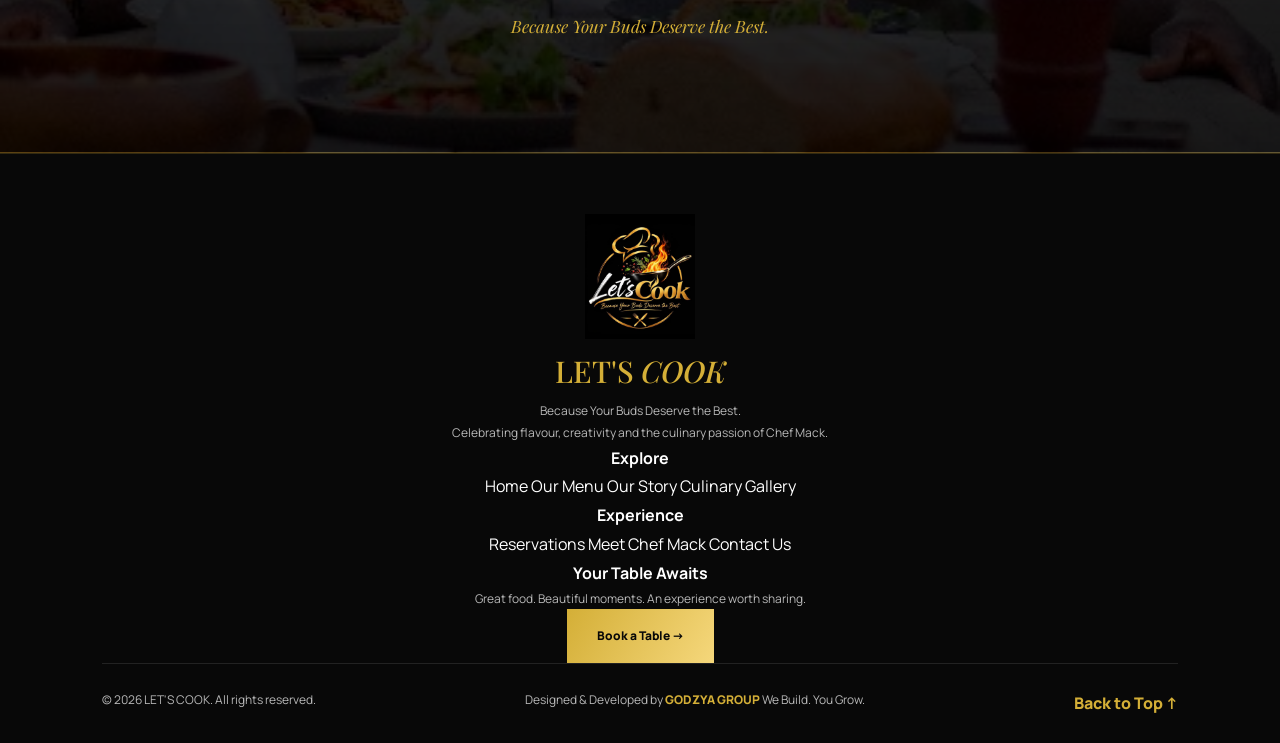
==== commit ed943a35: "Revamp footer to premium layout with new links Updated footer section to a premium design with addit" ====
--- a/index.html
+++ b/index.html
@@ -336,36 +336,104 @@
 
     </main>
 
-    <!-- FOOTER -->
-    <footer>
-        <img src="assets/logo.webp" alt="Let's Cook logo">
-
-        <h3>Let's Cook</h3>
-
-        <p>Because Your Buds Deserve the Best.</p>
-
-        <div class="footer-links">
-            <a href="#home">Home</a>
-            <a href="#menu">Menu</a>
-            <a href="#about">Our Story</a>
-            <a href="#contact">Contact</a>
-        </div>
-
-        <div class="footer-bottom">
+    
+<!-- PREMIUM FOOTER -->
+<footer class="premium-footer">
+
+    <div class="footer-main">
+
+        <!-- BRAND -->
+        <div class="footer-brand">
+
+            <a href="index.html">
+                <img src="assets/logo.webp"
+                     alt="Let's Cook logo">
+            </a>
+
+            <h3>LET'S <em>COOK</em></h3>
+
+            <p class="footer-slogan">
+                Because Your Buds Deserve the Best.
+            </p>
+
             <p>
-                &copy; <span id="year">2026</span>
-                Let's Cook. All rights reserved.
+                Celebrating flavour, creativity and
+                the culinary passion of Chef Mack.
             </p>
 
+        </div>
+
+        <!-- EXPLORE -->
+        <div class="footer-column">
+
+            <h4>Explore</h4>
+
+            <a href="index.html">Home</a>
+            <a href="menu.html">Our Menu</a>
+            <a href="about.html">Our Story</a>
+            <a href="index.html#gallery">Culinary Gallery</a>
+
+        </div>
+
+        <!-- EXPERIENCE -->
+        <div class="footer-column">
+
+            <h4>Experience</h4>
+
+            <a href="reservation.html">Reservations</a>
+            <a href="about.html">Meet Chef Mack</a>
+            <a href="contact.html">Contact Us</a>
+
+        </div>
+
+        <!-- RESERVATIONS -->
+        <div class="footer-invitation">
+
+            <h4>Your Table Awaits</h4>
+
             <p>
-                Designed & Developed by
-                <a href="https://godzya-group.com"
-                   target="_blank" rel="noopener noreferrer">
-                    GODZYA GROUP
-                </a>
+                Great food. Beautiful moments.
+                An experience worth sharing.
             </p>
-        </div>
-    </footer>
+
+            <a href="reservation.html"
+               class="btn btn-gold">
+                Book a Table &rarr;
+            </a>
+
+        </div>
+
+    </div>
+
+    <!-- FOOTER SIGNATURE -->
+    <div class="footer-bottom">
+
+        <p>
+            &copy; <span id="year">2026</span>
+            LET'S COOK. All rights reserved.
+        </p>
+
+        <p class="developer-credit">
+
+            Designed &amp; Developed by
+
+            <a href="https://godzya-group.com"
+               target="_blank"
+               rel="noopener noreferrer">
+                GODZYA GROUP
+            </a>
+
+            <span>We Build. You Grow.</span>
+
+        </p>
+
+        <a href="#home" class="back-to-top">
+            Back to Top &uarr;
+        </a>
+
+    </div>
+
+</footer>
 
 <!-- PREMIUM GALLERY LIGHTBOX -->
 <dialog id="galleryLightbox" class="gallery-lightbox"
--- a/style.css
+++ b/style.css
@@ -968,5 +968,107 @@
     .gallery-lightbox[open] {
         animation: none;
     }
-
-}
+}
+
+/* ==================================
+   RESERVATION EXPERIENCE
+================================== */
+
+.reservation-banner {
+    position: relative;
+    min-height: 600px;
+    padding: 110px 6%;
+    display: flex;
+    align-items: center;
+    justify-content: center;
+    text-align: center;
+
+    background:
+        linear-gradient(
+            rgba(0,0,0,0.72),
+            rgba(0,0,0,0.88)
+        ),
+        url("assets/81786.jpg")
+        center / cover no-repeat;
+
+    border-top: 1px solid rgba(212,175,55,0.3);
+    border-bottom: 1px solid rgba(212,175,55,0.3);
+}
+
+.reservation-content {
+    position: relative;
+    max-width: 850px;
+    margin: 0 auto;
+}
+
+.reservation-decoration {
+    display: block;
+    color: var(--gold);
+    font-size: 42px;
+    margin-bottom: 25px;
+}
+
+.reservation-content h2 {
+    font-family: "Playfair Display", serif;
+    font-size: clamp(38px, 5vw, 76px);
+    font-weight: 500;
+    line-height: 1.15;
+    color: #ffffff;
+    margin: 25px 0;
+}
+
+.reservation-content h2 em {
+    color: var(--gold);
+}
+
+.reservation-content p {
+    max-width: 600px;
+    margin: 0 auto;
+    color: #dddddd;
+    font-size: 15px;
+    line-height: 1.9;
+}
+
+.reservation-actions {
+    display: flex;
+    flex-wrap: wrap;
+    justify-content: center;
+    gap: 20px;
+    margin: 40px 0;
+}
+
+.reservation-slogan {
+    display: block;
+    color: var(--gold);
+    font-family: "Playfair Display", serif;
+    font-size: 17px;
+    font-style: italic;
+    margin-top: 35px;
+}
+
+@media (max-width: 600px) {
+
+    .reservation-banner {
+        min-height: 580px;
+        padding: 75px 6%;
+    }
+
+    .reservation-actions {
+        flex-direction: column;
+        align-items: center;
+    }
+
+    .reservation-actions .btn {
+        width: 100%;
+        max-width: 290px;
+    }
+
+    .reservation-content p {
+        font-size: 14px;
+    }
+
+    .reservation-slogan {
+        font-size: 15px;
+    }
+
+}
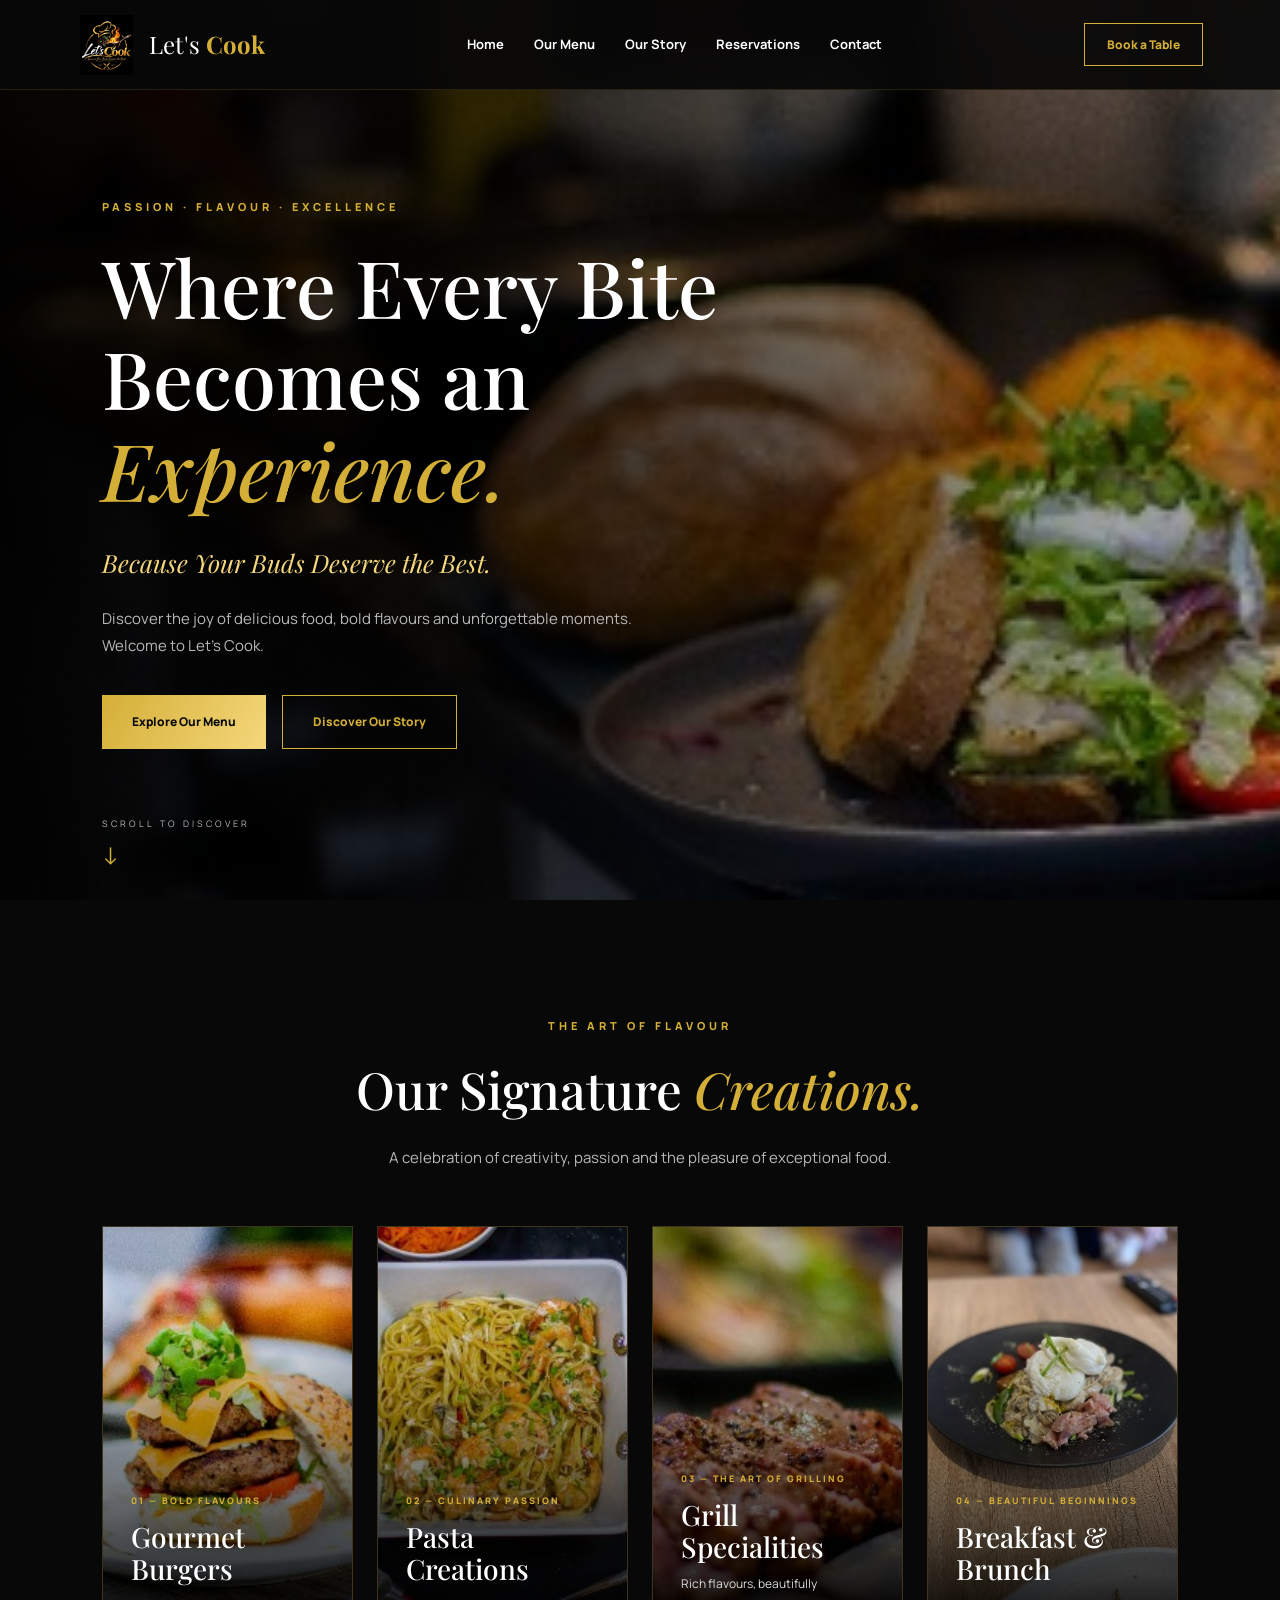
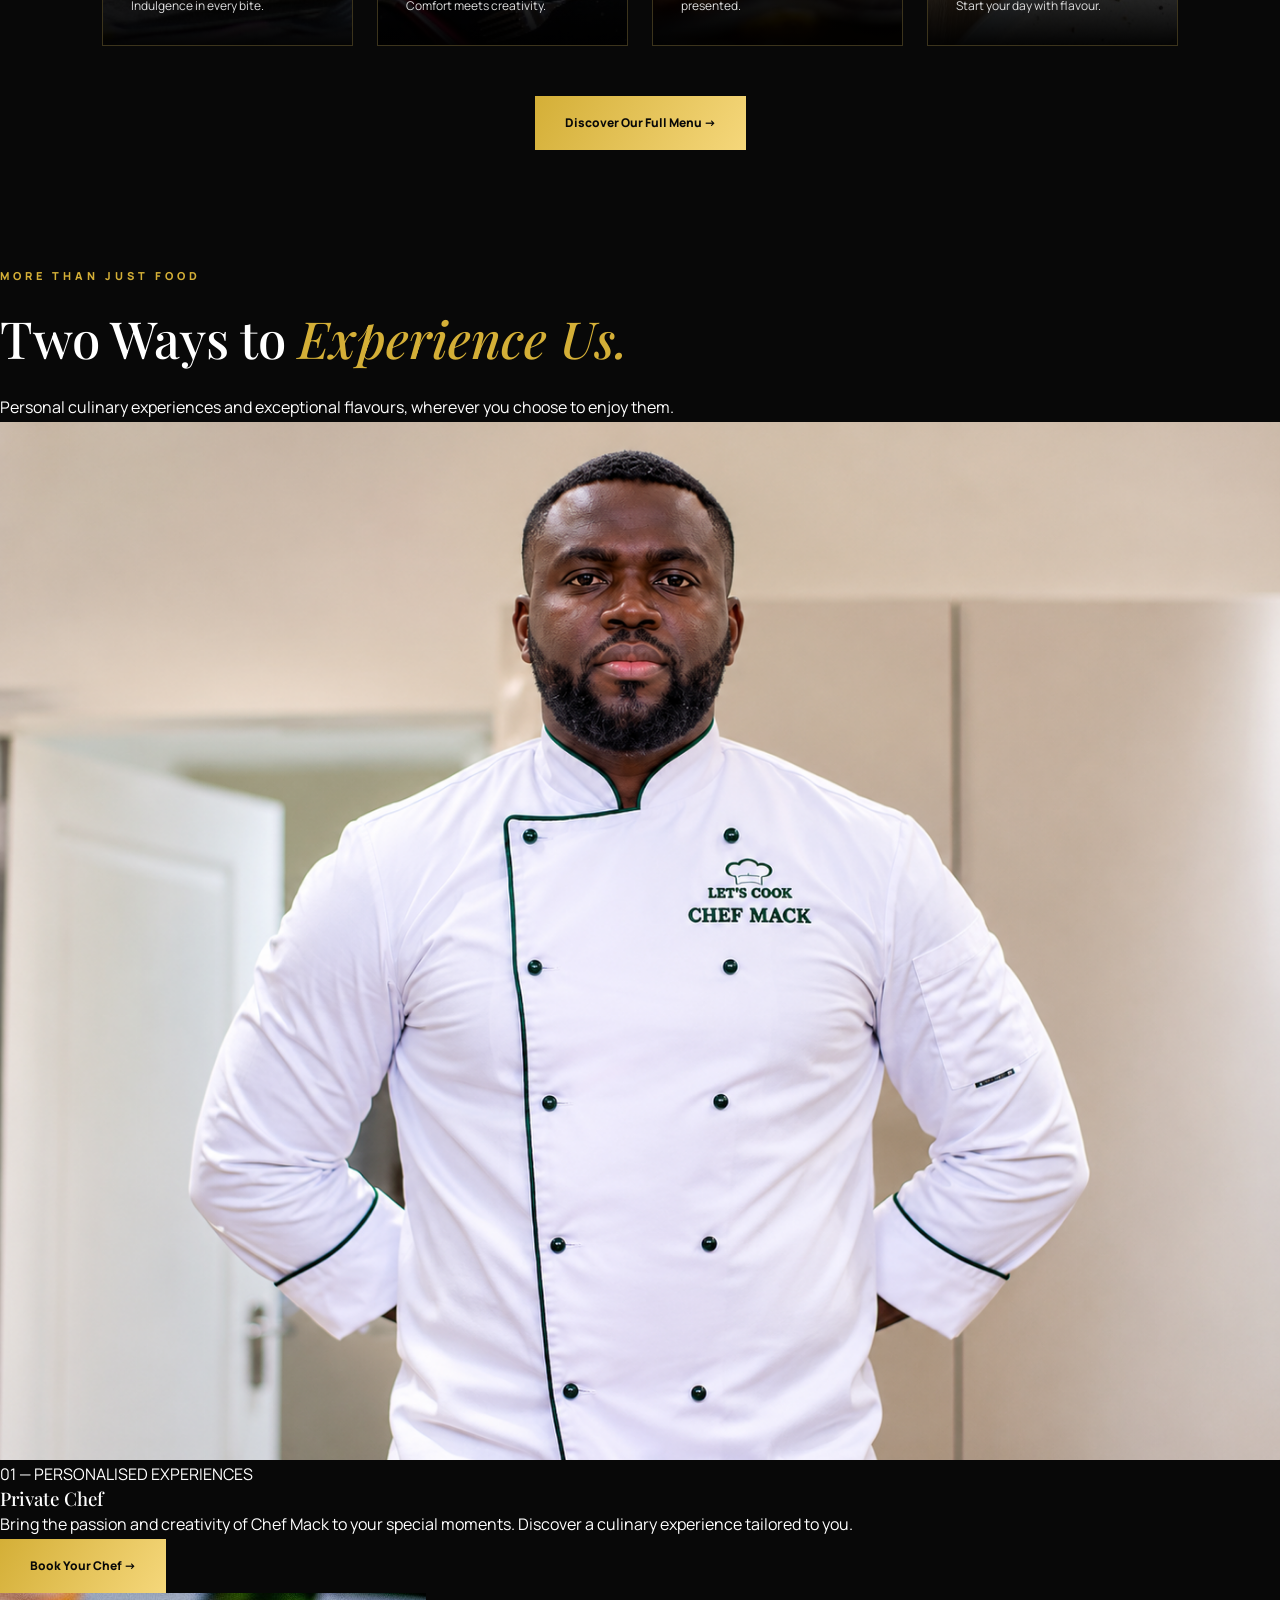
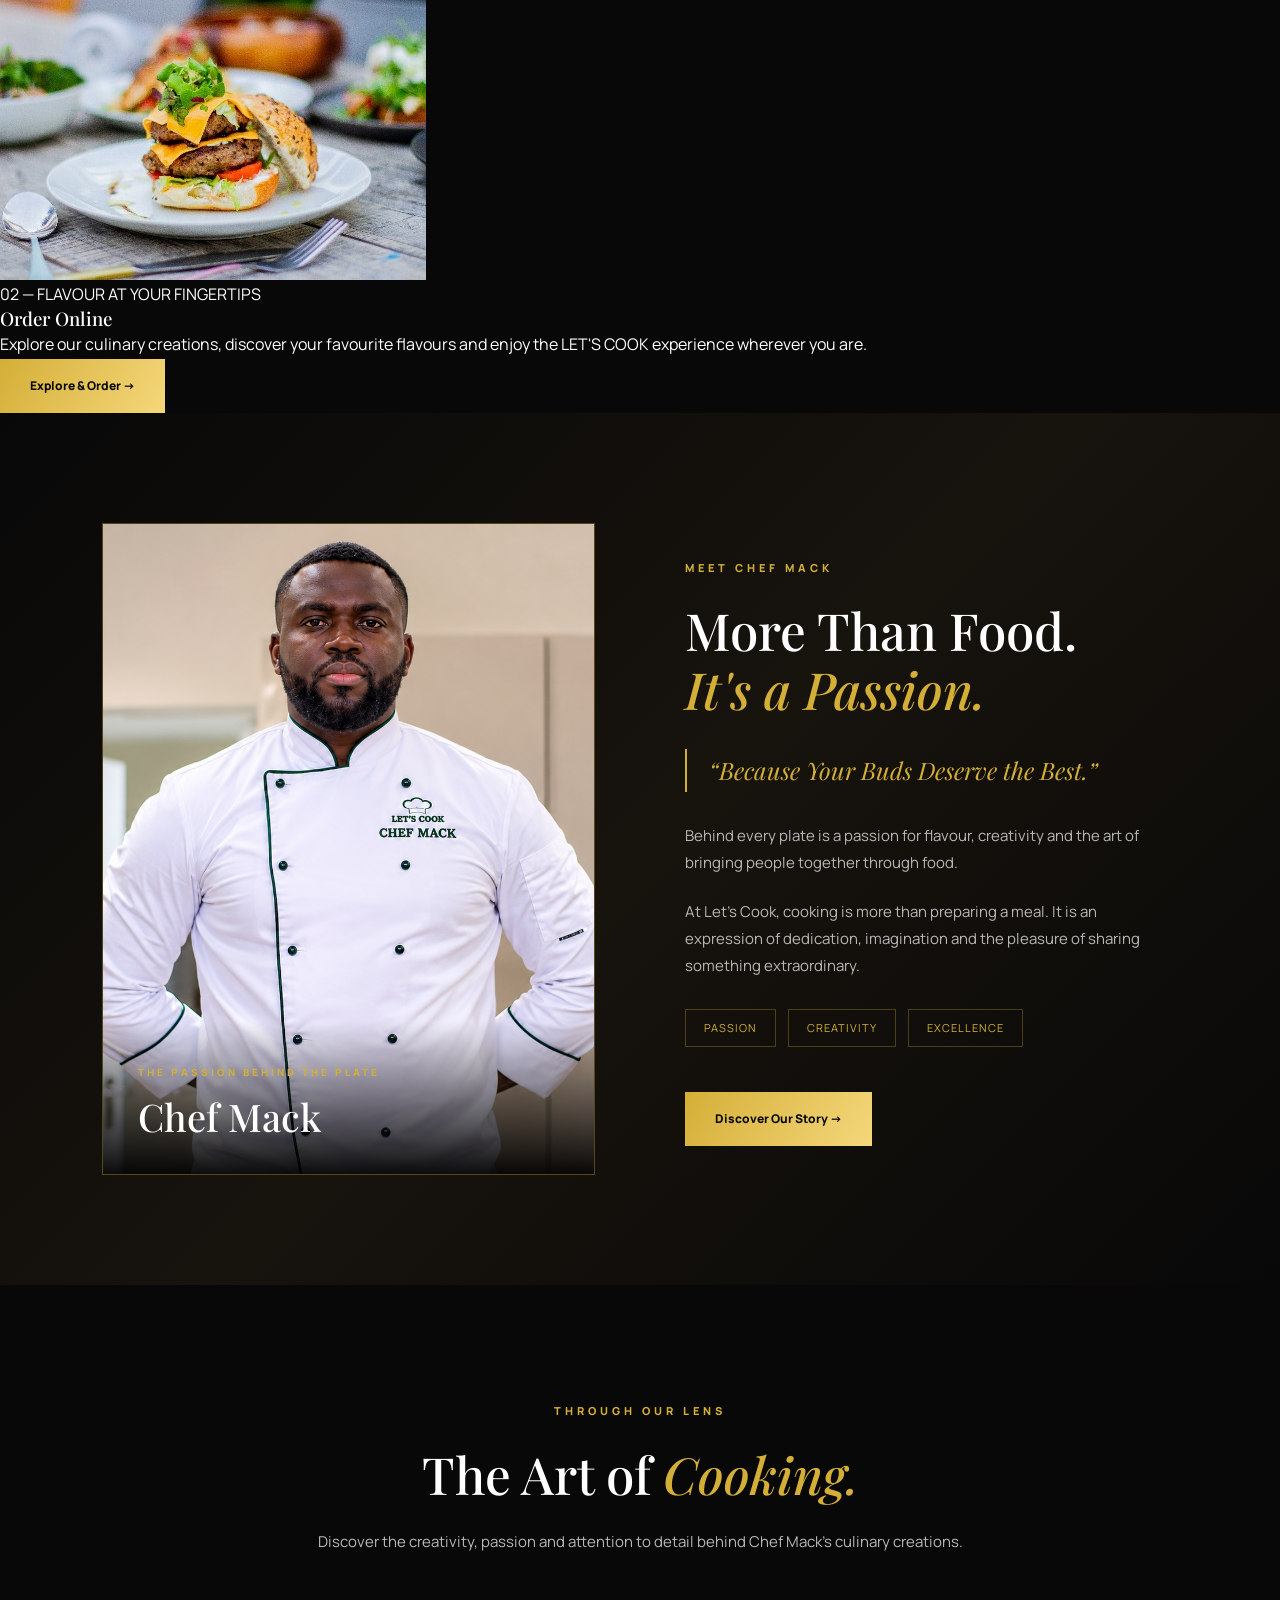
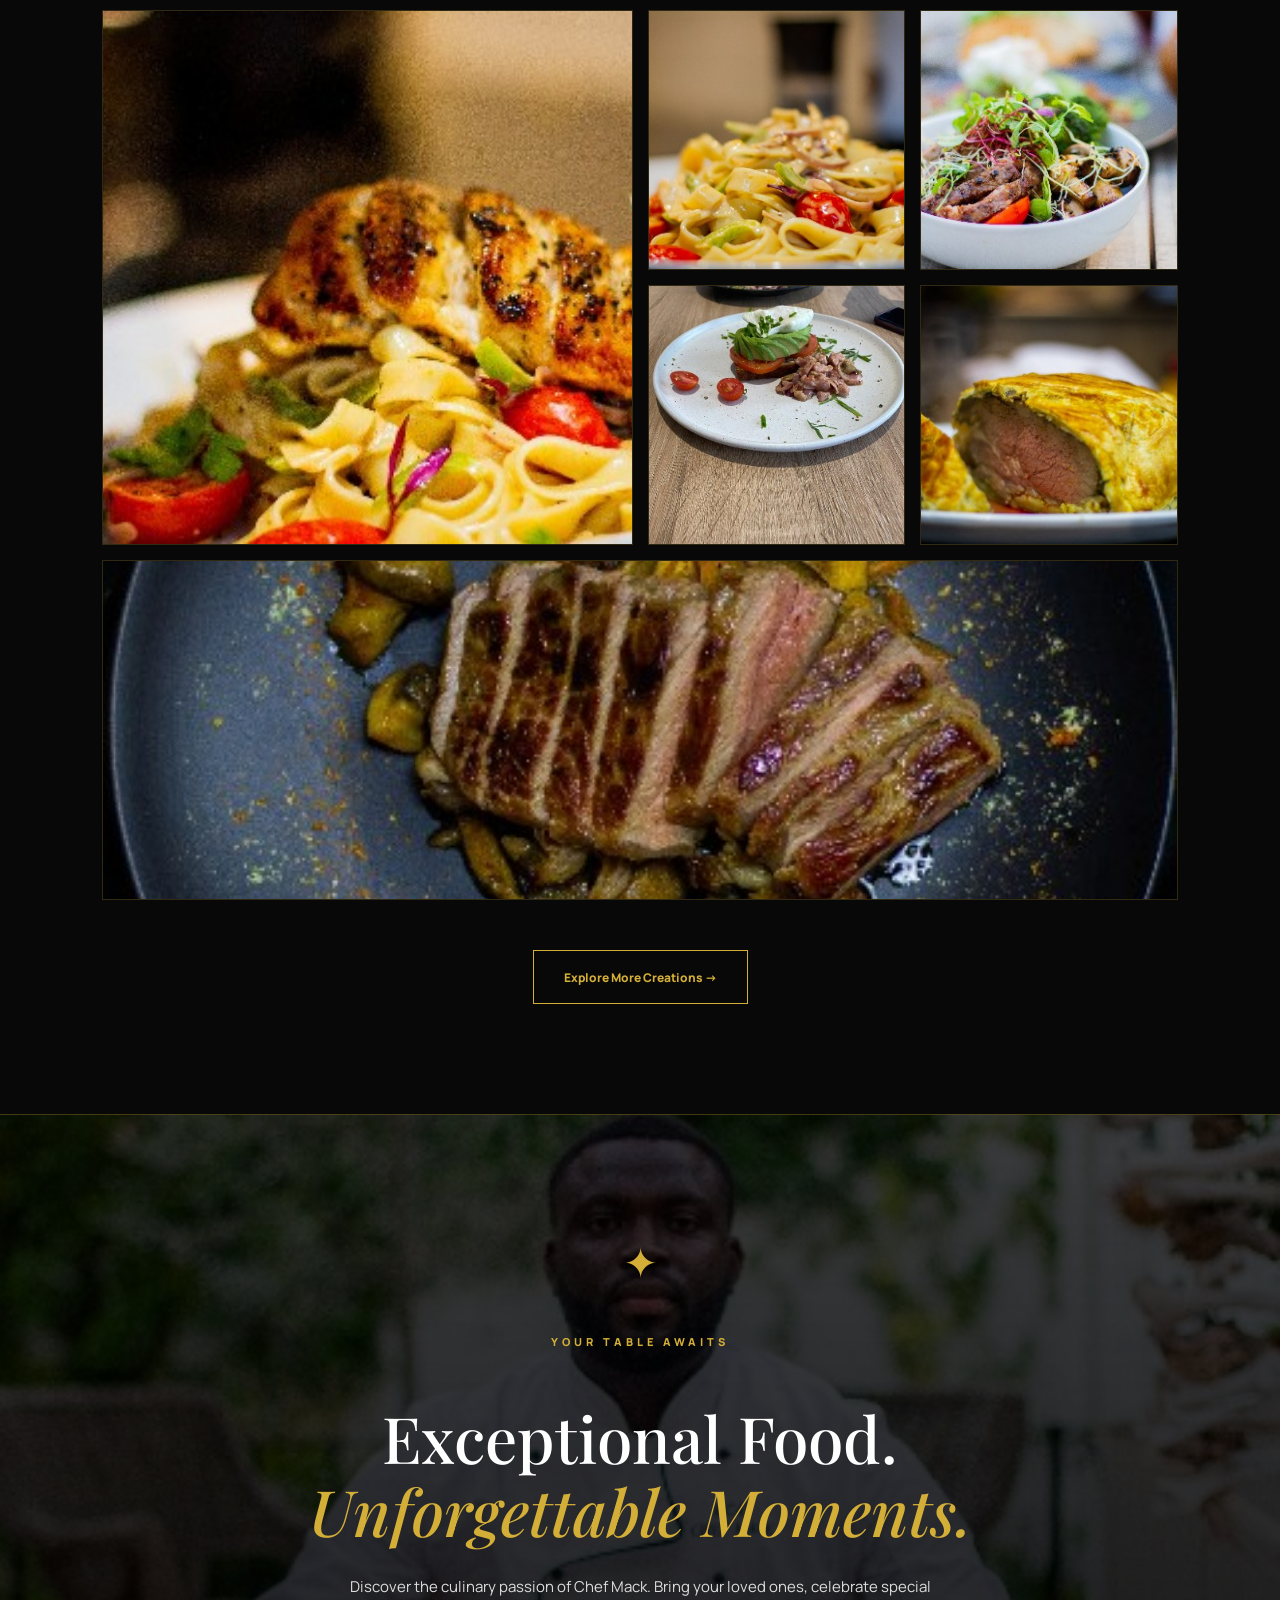
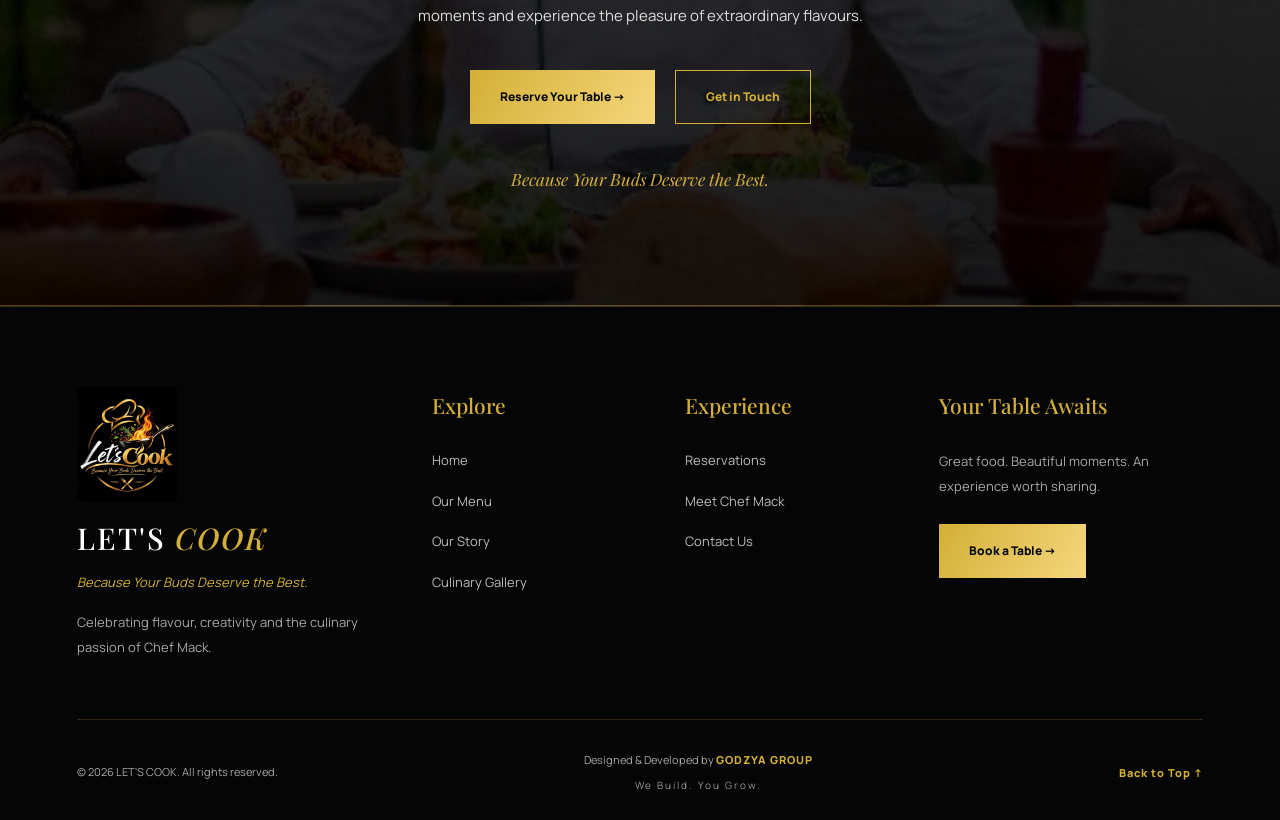
==== commit 893e6693: "Add culinary services section to index.html" ====
--- a/index.html
+++ b/index.html
@@ -165,6 +165,94 @@
 
 </section>
 
+
+<!-- OUR CULINARY EXPERIENCES -->
+<section class="culinary-services" id="services">
+
+    <div class="services-heading">
+
+        <span class="eyebrow">
+            MORE THAN JUST FOOD
+        </span>
+
+        <h2>
+            Two Ways to <em>Experience Us.</em>
+        </h2>
+
+        <p>
+            Personal culinary experiences and exceptional
+            flavours, wherever you choose to enjoy them.
+        </p>
+
+    </div>
+
+    <div class="culinary-services-grid">
+
+        <!-- PRIVATE CHEF -->
+        <article class="culinary-service-card">
+
+            <img src="assets/chef-mack.png"
+                 alt="Private chef experience with Chef Mack"
+                 loading="lazy">
+
+            <div class="culinary-service-content">
+
+                <span class="service-number">
+                    01 — PERSONALISED EXPERIENCES
+                </span>
+
+                <h3>Private Chef</h3>
+
+                <p>
+                    Bring the passion and creativity of
+                    Chef Mack to your special moments.
+                    Discover a culinary experience
+                    tailored to you.
+                </p>
+
+                <a href="reservation.html"
+                   class="btn btn-gold">
+                    Book Your Chef &rarr;
+                </a>
+
+            </div>
+
+        </article>
+
+        <!-- ONLINE ORDERING -->
+        <article class="culinary-service-card">
+
+            <img src="assets/81779.jpg"
+                 alt="Let's Cook culinary creations"
+                 loading="lazy">
+
+            <div class="culinary-service-content">
+
+                <span class="service-number">
+                    02 — FLAVOUR AT YOUR FINGERTIPS
+                </span>
+
+                <h3>Order Online</h3>
+
+                <p>
+                    Explore our culinary creations,
+                    discover your favourite flavours
+                    and enjoy the LET'S COOK experience
+                    wherever you are.
+                </p>
+
+                <a href="menu.html"
+                   class="btn btn-gold">
+                    Explore &amp; Order &rarr;
+                </a>
+
+            </div>
+
+        </article>
+
+    </div>
+
+</section>
         
 <!-- MEET THE CHEF -->
 <section class="section about chef-section" id="about">
--- a/style.css
+++ b/style.css
@@ -1,4 +1,3 @@
-
 :root {
     --black: #080808;
     --dark: #111111;
@@ -1072,3 +1071,158 @@
     }
 
 }
+
+/* ==================================
+   PREMIUM FOOTER — LET'S COOK
+================================== */
+
+.premium-footer {
+    background: #050505;
+    padding: 80px 6% 25px;
+    text-align: left;
+    border-top: 1px solid rgba(212,175,55,0.25);
+}
+
+.footer-main {
+    display: grid;
+    grid-template-columns: 1.5fr 1fr 1fr 1.3fr;
+    gap: 50px;
+    max-width: 1500px;
+    margin: 0 auto;
+    padding-bottom: 60px;
+}
+
+.footer-brand img {
+    width: 100px;
+    height: auto;
+    margin: 0 0 20px;
+}
+
+.footer-brand h3 {
+    font-family: "Playfair Display", serif;
+    font-size: 30px;
+    color: #ffffff;
+    letter-spacing: 2px;
+}
+
+.footer-brand h3 em {
+    color: var(--gold);
+}
+
+.footer-brand .footer-slogan {
+    color: var(--gold);
+    font-style: italic;
+    margin: 15px 0;
+}
+
+.premium-footer p {
+    font-size: 13px;
+    color: #a8a8a8;
+    line-height: 1.9;
+}
+
+.footer-column h4,
+.footer-invitation h4 {
+    font-family: "Playfair Display", serif;
+    font-size: 21px;
+    font-weight: 500;
+    color: var(--gold);
+    margin-bottom: 25px;
+}
+
+.footer-column a {
+    display: block;
+    width: fit-content;
+    font-size: 13px;
+    color: #bbbbbb;
+    margin-bottom: 17px;
+    transition: color 0.3s ease,
+                transform 0.3s ease;
+}
+
+.footer-column a:hover {
+    color: var(--gold);
+    transform: translateX(5px);
+}
+
+.footer-invitation .btn {
+    display: inline-flex;
+    margin-top: 25px;
+}
+
+.premium-footer .footer-bottom {
+    max-width: 1500px;
+    margin: 0 auto;
+    padding-top: 30px;
+    border-top: 1px solid rgba(212,175,55,0.2);
+    display: flex;
+    justify-content: space-between;
+    align-items: center;
+    gap: 25px;
+}
+
+.premium-footer .footer-bottom p {
+    font-size: 11px;
+}
+
+.developer-credit {
+    text-align: center;
+}
+
+.developer-credit a {
+    color: var(--gold);
+    font-weight: 800;
+    letter-spacing: 1px;
+}
+
+.developer-credit span {
+    display: block;
+    font-size: 10px;
+    color: #999999;
+    letter-spacing: 2px;
+    margin-top: 5px;
+}
+
+.back-to-top {
+    color: var(--gold);
+    font-size: 11px;
+    letter-spacing: 1px;
+    white-space: nowrap;
+}
+
+@media (max-width: 1000px) {
+
+    .footer-main {
+        grid-template-columns: repeat(2, 1fr);
+        gap: 40px;
+    }
+
+}
+
+@media (max-width: 600px) {
+
+    .premium-footer {
+        padding: 60px 7% 25px;
+    }
+
+    .footer-main {
+        grid-template-columns: 1fr;
+        gap: 40px;
+        text-align: center;
+    }
+
+    .footer-brand img {
+        margin: 0 auto 20px;
+    }
+
+    .footer-column a {
+        margin: 0 auto 17px;
+    }
+
+    .premium-footer .footer-bottom {
+        flex-direction: column;
+        text-align: center;
+        gap: 20px;
+    }
+
+}
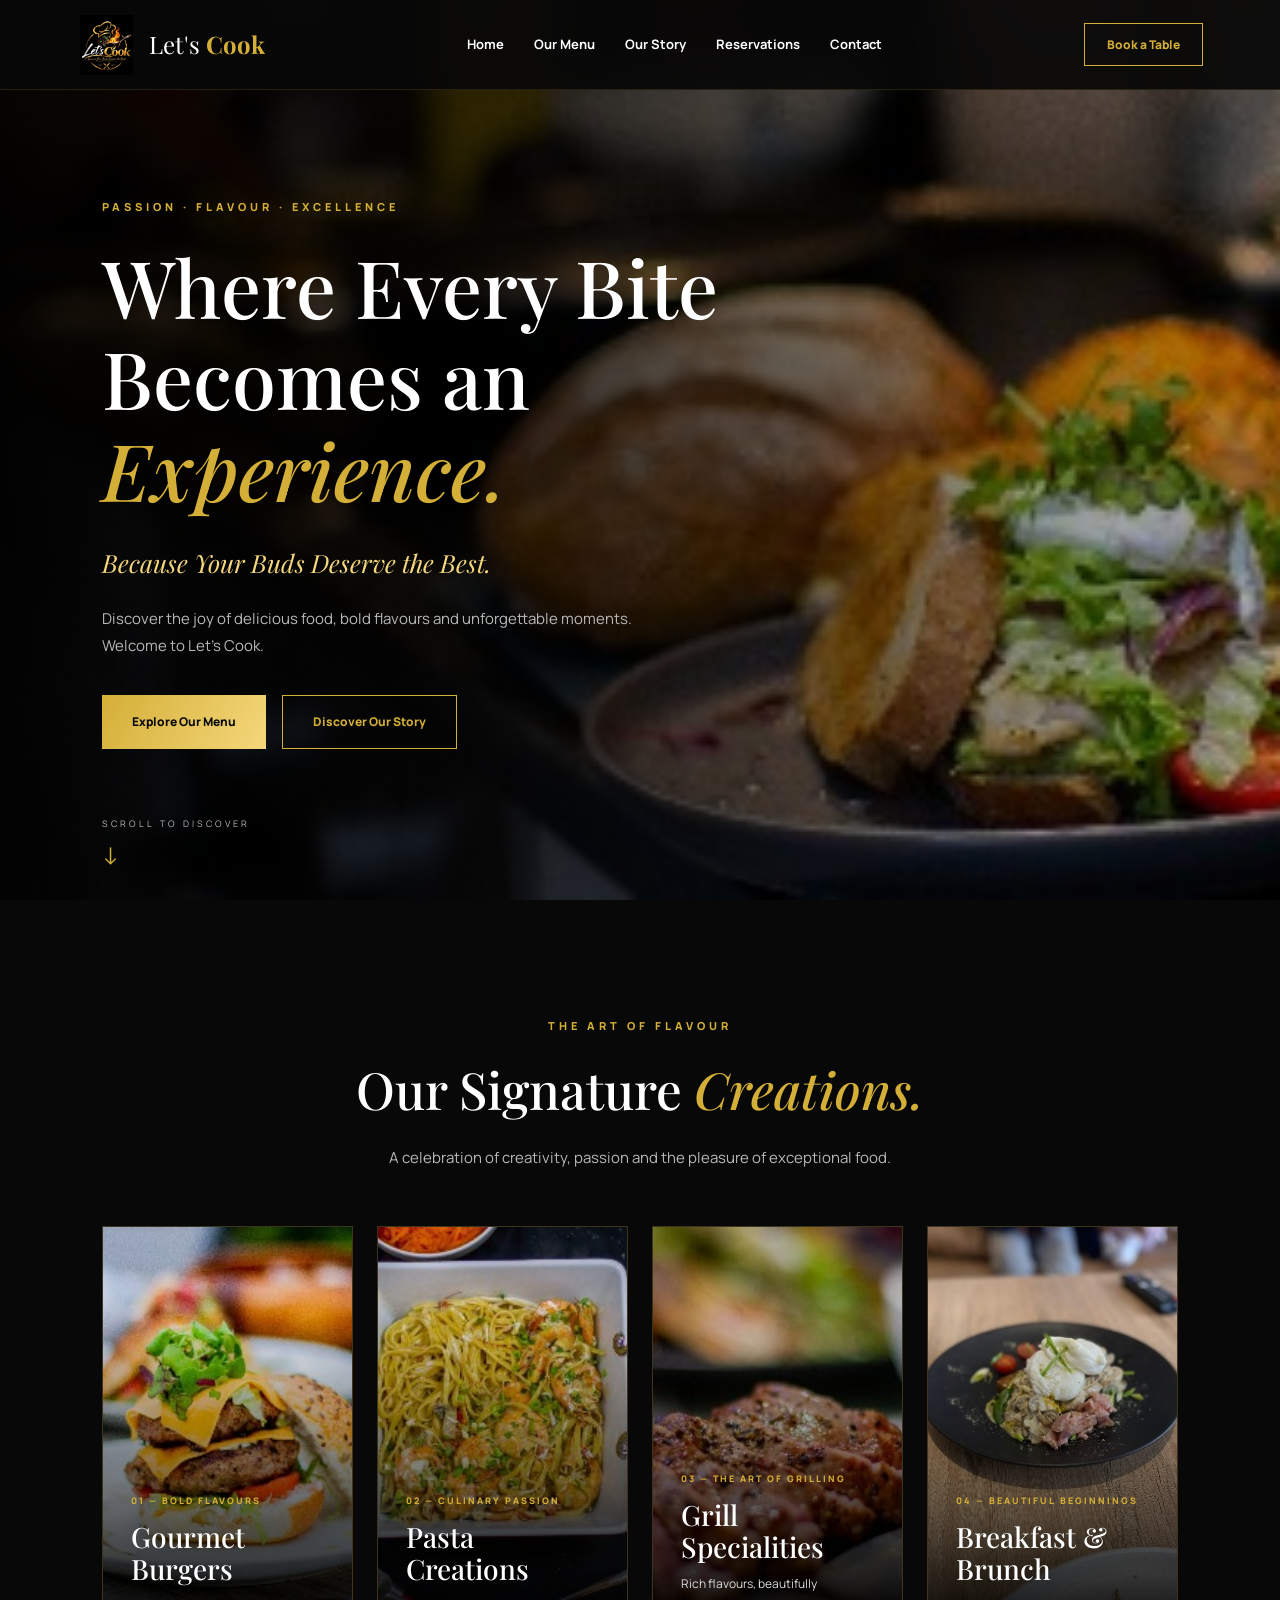
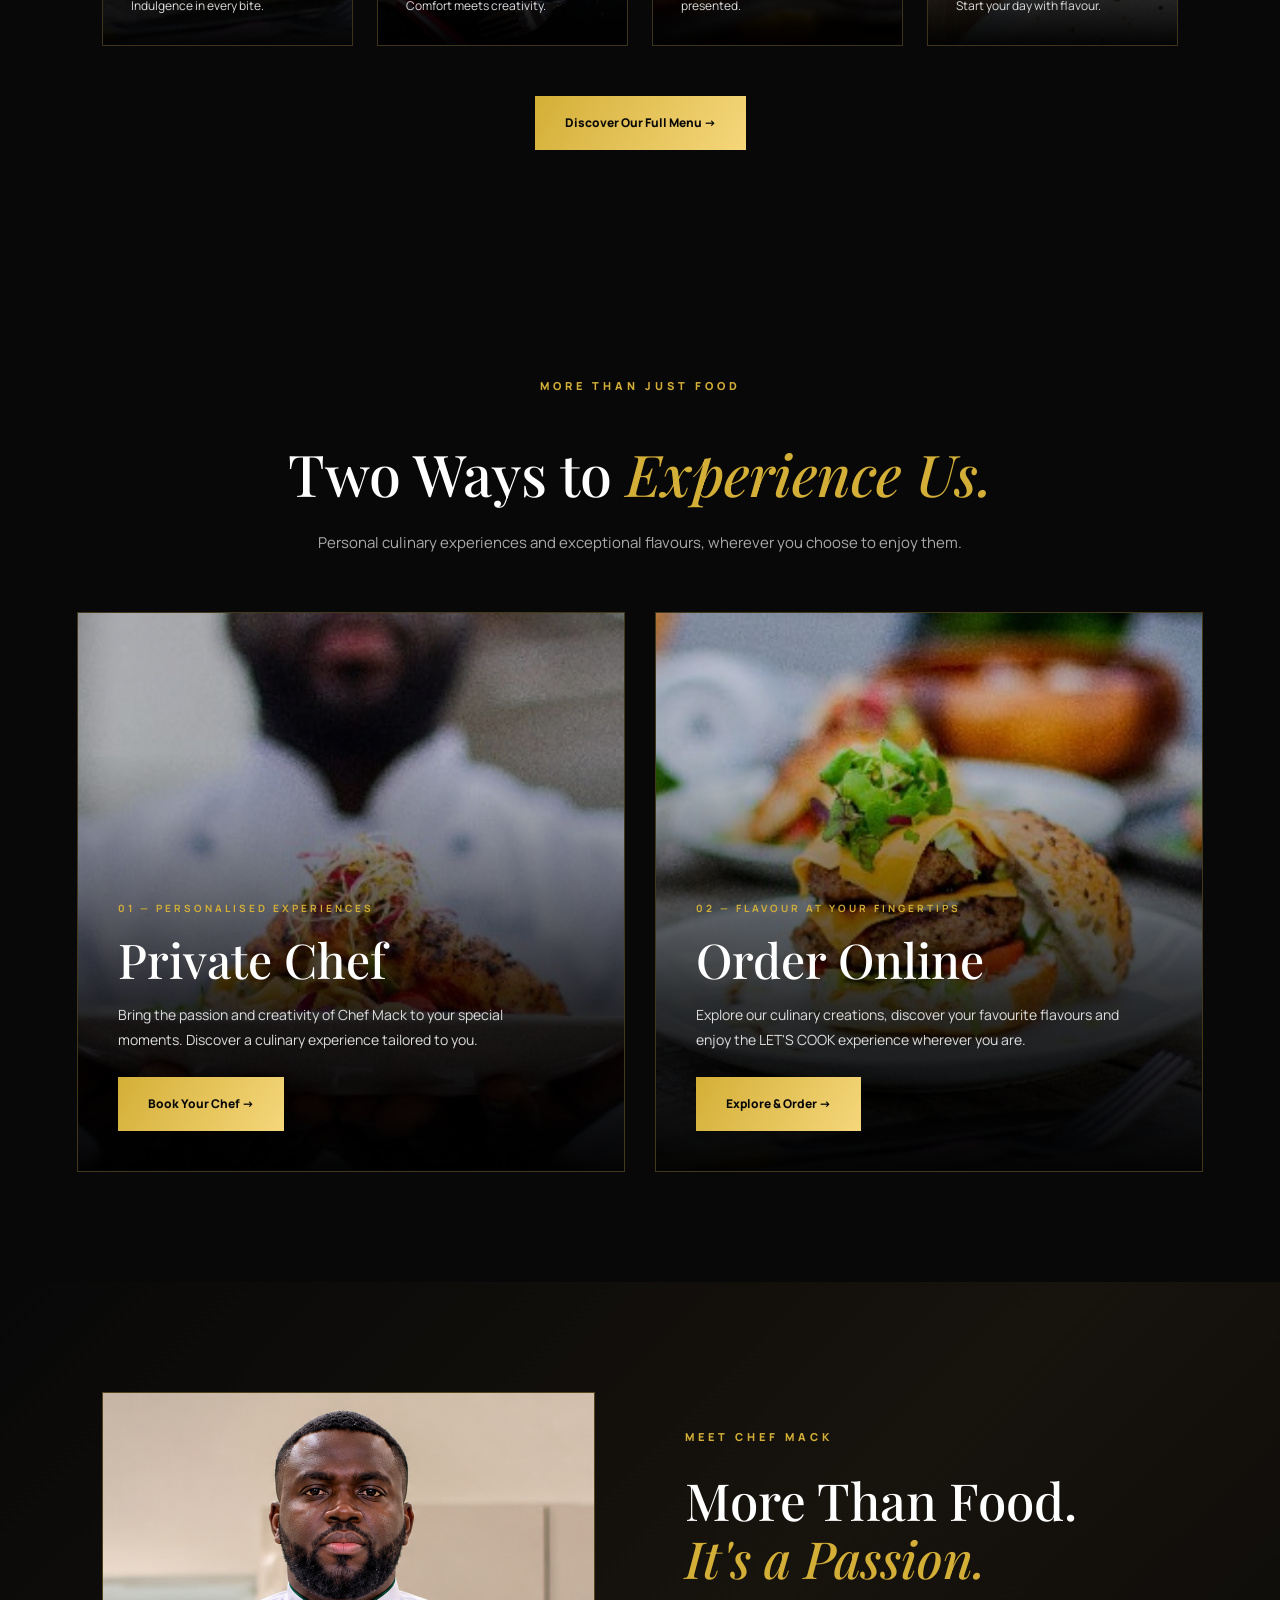
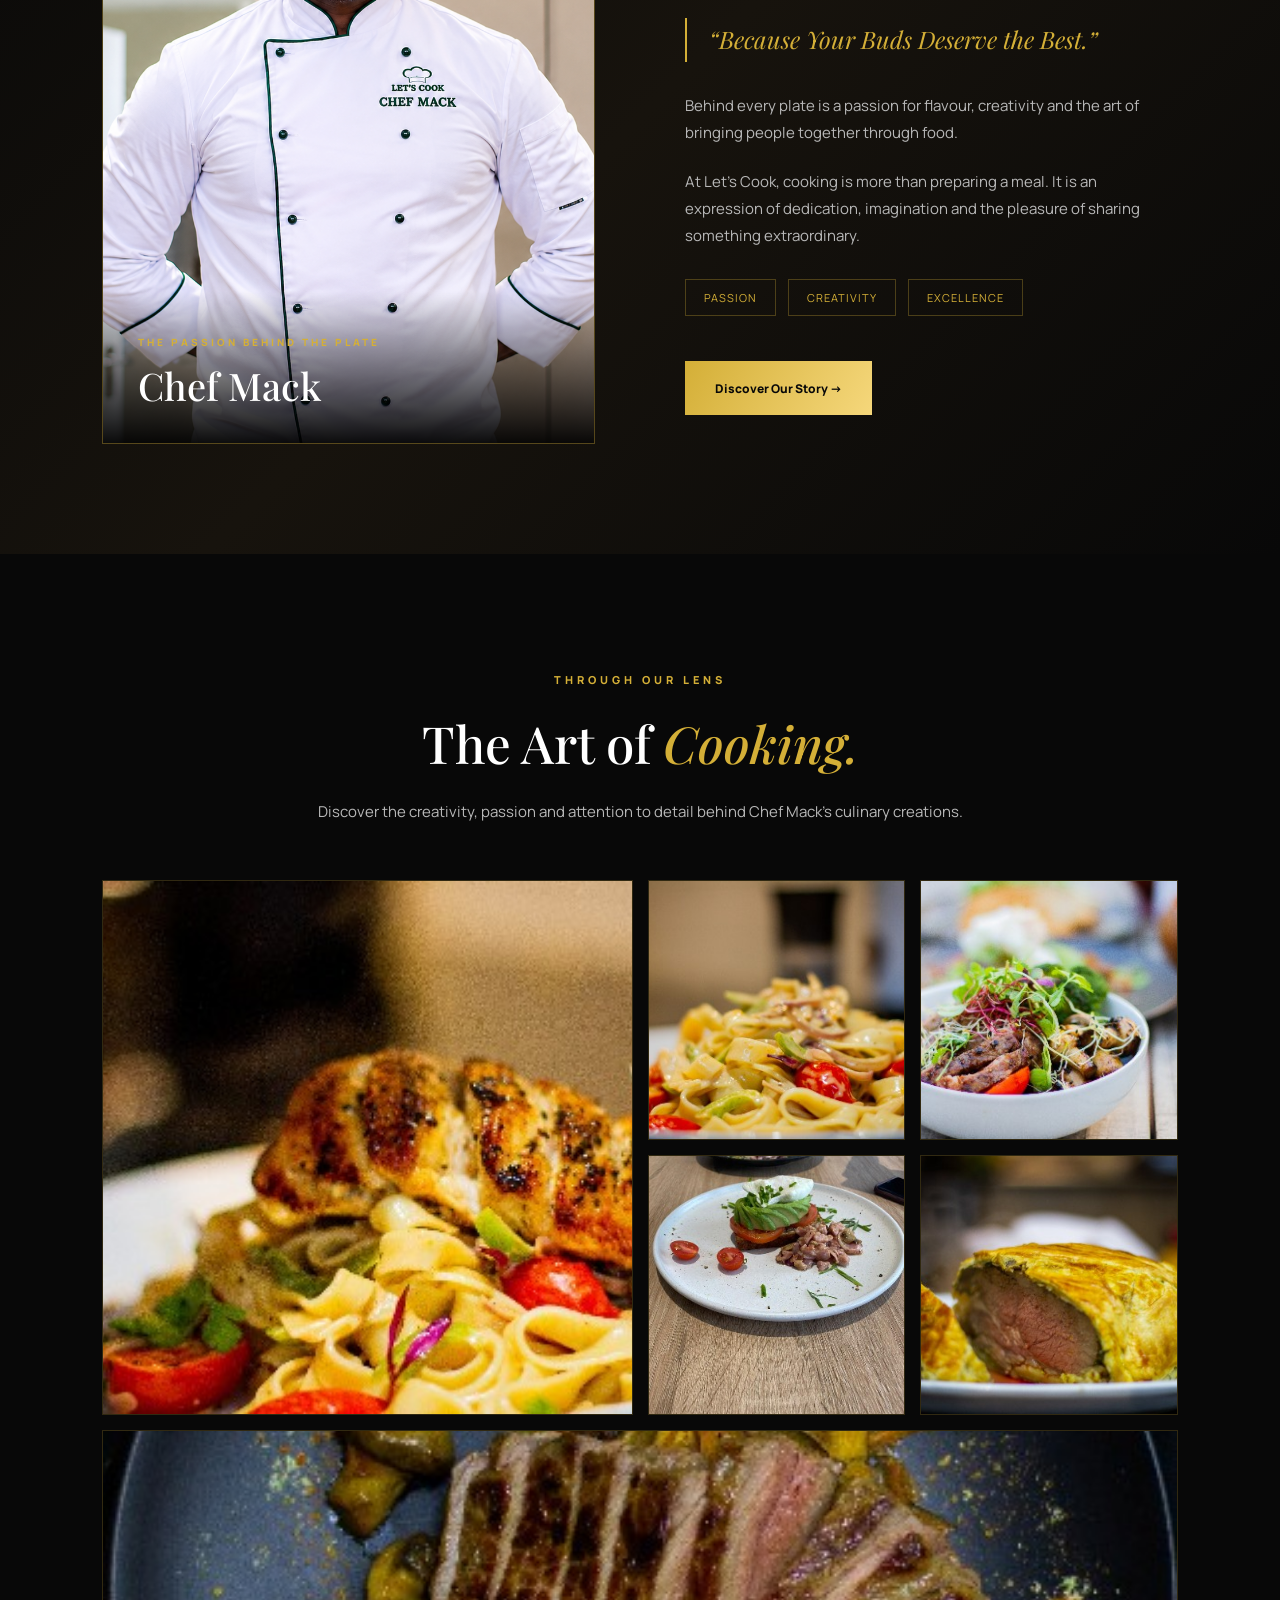
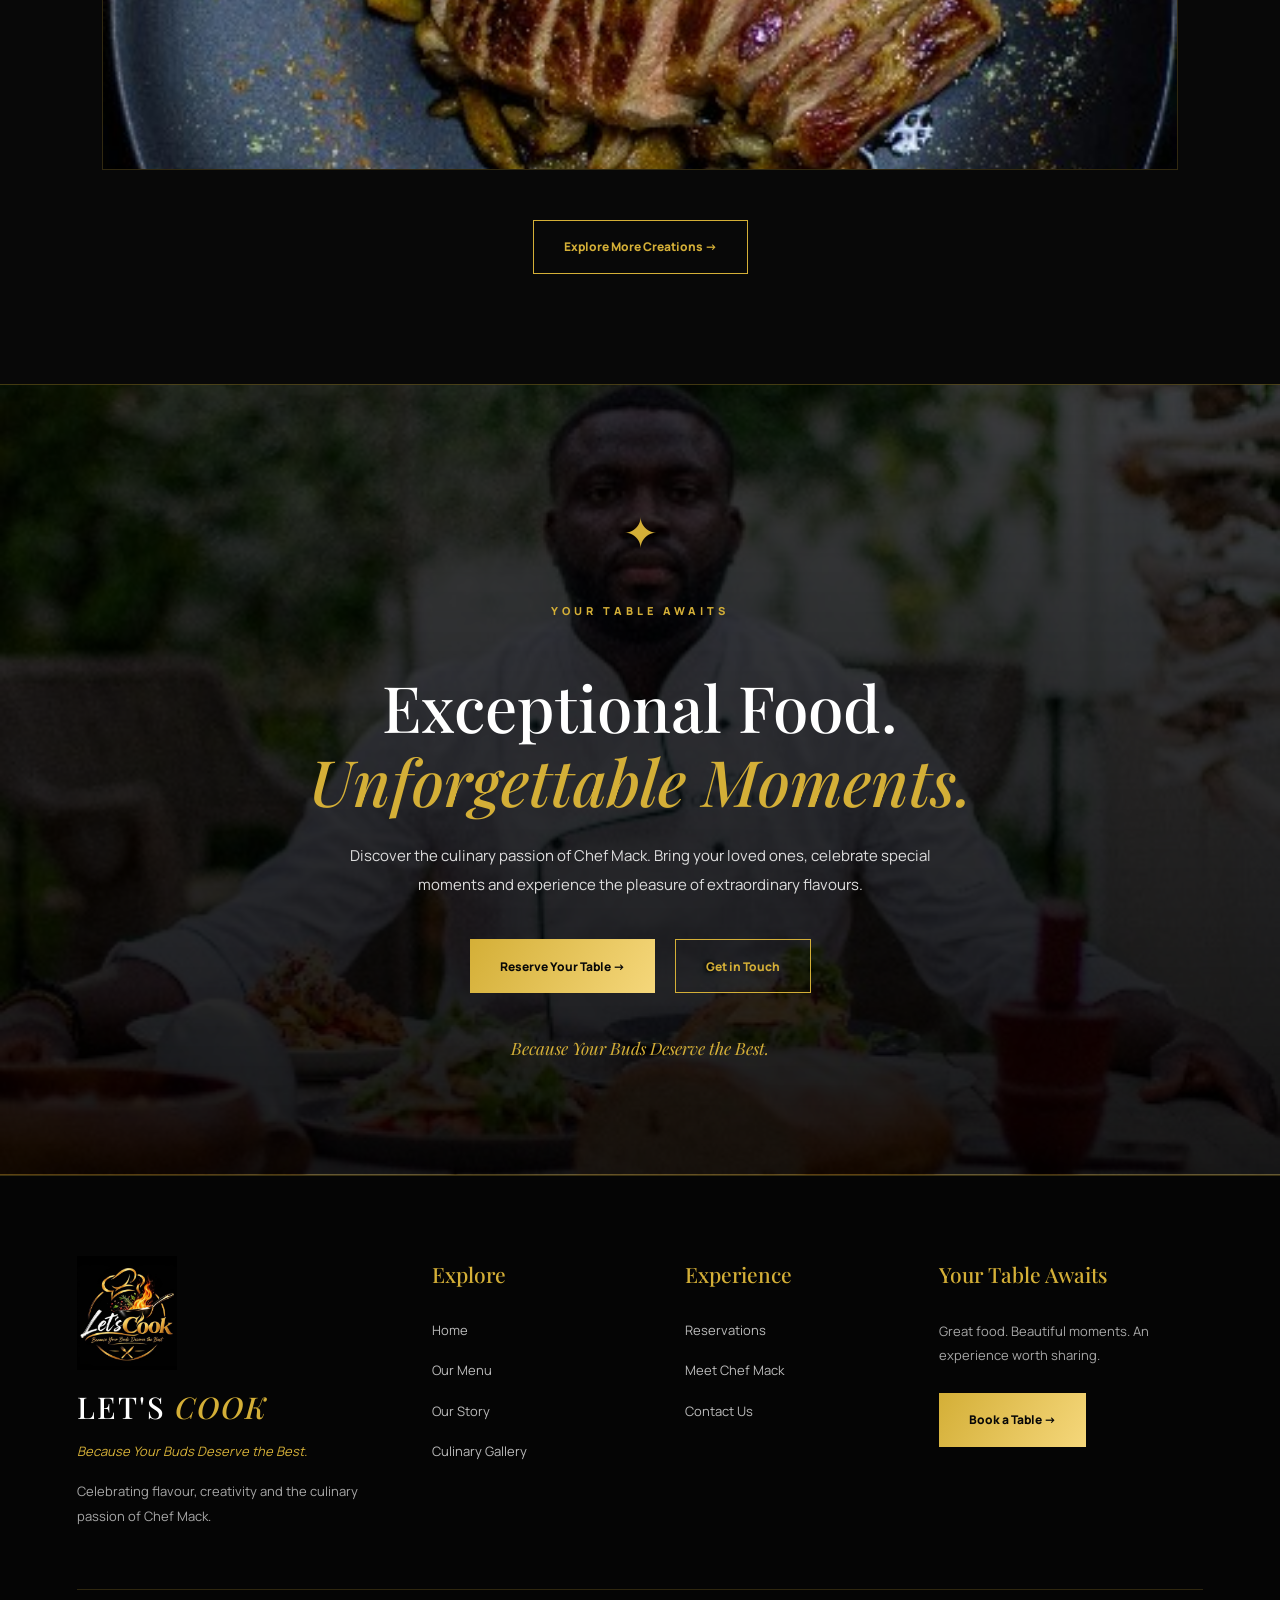
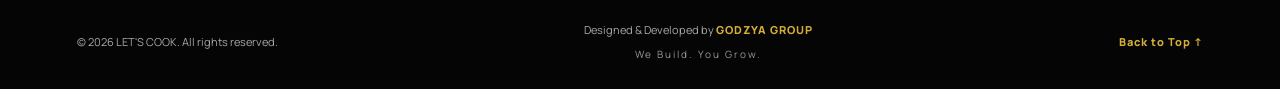
==== commit 999c2e7e: "Update image source for private chef experience" ====
--- a/index.html
+++ b/index.html
@@ -191,7 +191,7 @@
         <!-- PRIVATE CHEF -->
         <article class="culinary-service-card">
 
-            <img src="assets/chef-mack.png"
+            <img src="assets/private-chef.jpg"
                  alt="Private chef experience with Chef Mack"
                  loading="lazy">
 
--- a/style.css
+++ b/style.css
@@ -1226,3 +1226,157 @@
     }
 
 }
+
+/* ==================================
+   PRIVATE CHEF & ONLINE ORDERING
+================================== */
+
+.culinary-services {
+    padding: 110px 6%;
+    background: #080808;
+}
+
+.services-heading {
+    max-width: 800px;
+    margin: 0 auto 55px;
+    text-align: center;
+}
+
+.services-heading h2 {
+    font-family: "Playfair Display", serif;
+    font-size: clamp(35px, 4.5vw, 65px);
+    font-weight: 500;
+    line-height: 1.2;
+    color: #ffffff;
+    margin: 20px 0;
+}
+
+.services-heading h2 em {
+    color: var(--gold);
+}
+
+.services-heading p {
+    color: #aaaaaa;
+    font-size: 15px;
+    line-height: 1.9;
+}
+
+.culinary-services-grid {
+    display: grid;
+    grid-template-columns: repeat(2, 1fr);
+    gap: 30px;
+    max-width: 1450px;
+    margin: 0 auto;
+}
+
+.culinary-service-card {
+    position: relative;
+    min-height: 560px;
+    display: flex;
+    align-items: flex-end;
+    overflow: hidden;
+    isolation: isolate;
+    border: 1px solid rgba(212,175,55,0.25);
+    background: #111111;
+    transition: border-color 0.4s ease;
+}
+
+.culinary-service-card img {
+    position: absolute;
+    inset: 0;
+    width: 100%;
+    height: 100%;
+    object-fit: cover;
+    object-position: center 30%;
+    z-index: -2;
+    transition: transform 0.8s ease;
+}
+
+.culinary-service-card::before {
+    content: "";
+    position: absolute;
+    inset: 0;
+    background: linear-gradient(
+        to top,
+        rgba(0,0,0,0.98) 0%,
+        rgba(0,0,0,0.8) 30%,
+        rgba(0,0,0,0.15) 75%
+    );
+    z-index: -1;
+}
+
+.culinary-service-card:hover {
+    border-color: var(--gold);
+}
+
+.culinary-service-card:hover img {
+    transform: scale(1.06);
+}
+
+.culinary-service-content {
+    width: 100%;
+    padding: 40px;
+}
+
+.service-number {
+    display: block;
+    color: var(--gold);
+    font-size: 10px;
+    font-weight: 700;
+    letter-spacing: 3px;
+    margin-bottom: 15px;
+}
+
+.culinary-service-content h3 {
+    font-family: "Playfair Display", serif;
+    color: #ffffff;
+    font-size: clamp(32px, 4vw, 48px);
+    font-weight: 500;
+    margin-bottom: 15px;
+}
+
+.culinary-service-content p {
+    max-width: 440px;
+    color: #dddddd;
+    font-size: 14px;
+    line-height: 1.8;
+    margin-bottom: 25px;
+}
+
+@media (max-width: 768px) {
+
+    .culinary-services {
+        padding: 75px 6%;
+    }
+
+    .culinary-services-grid {
+        grid-template-columns: 1fr;
+        gap: 25px;
+    }
+
+    .culinary-service-card {
+        min-height: 500px;
+    }
+
+    .culinary-service-content {
+        padding: 30px;
+    }
+
+    .service-number {
+        letter-spacing: 2px;
+    }
+
+}
+
+@media (prefers-reduced-motion: reduce) {
+
+    .culinary-service-card,
+    .culinary-service-card img {
+        transition: none;
+    }
+
+    .culinary-service-card:hover img {
+        transform: none;
+    }
+
+}
